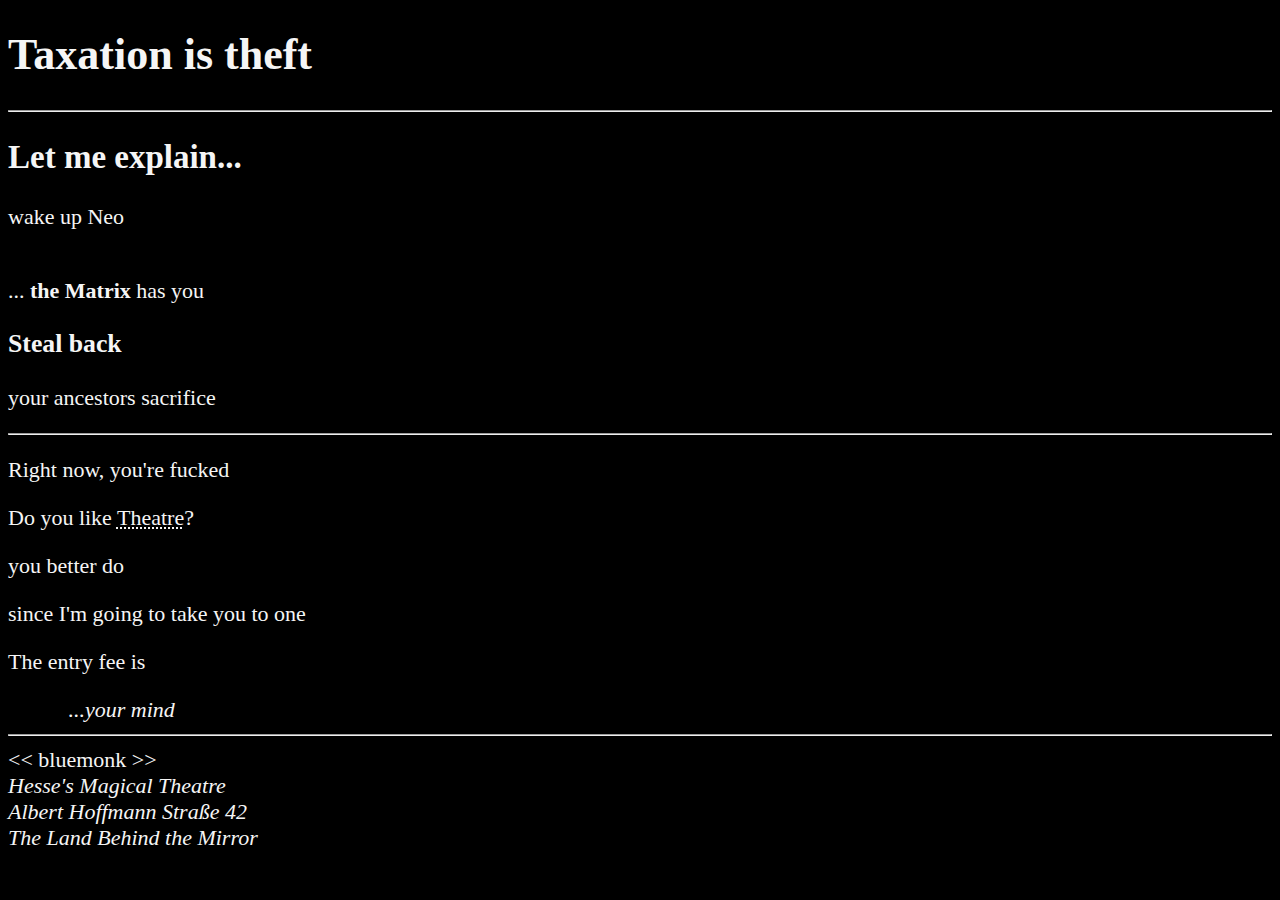
==== index.html @ 21e2ee10 "dsk" ====
<!DOCTYPE html>
<html lang="en"> 
<head>
    <meta charset="utf-8">
    <meta name="author" content="bluemonk">
    <meta name="description" content="experimenting">
    <link rel="icon" href="dsk.jpg" type="image/x-icon">
    <link rel="stylesheet" href="main.css" type="text/css">
    <title>Greetings</title>
</head>
<body>
    <h1>Taxation is theft</h1>

    <hr>

    <h2>Let me explain...</h2>
    <p>wake up Neo </p>
    <br>... 
    <strong> the Matrix</strong> has you

    <h3>Steal back</h3>
    <p>your ancestors sacrifice</p>
<hr>
    
    <p>Right now, you're fucked</p>
    <p>Do you like <abbr title="Hesse's Magical Theatre" > Theatre</abbr>?</p>
    <p>you better do</p>
    <b></b>since I'm going to take you to one
    <b></b>
    <b></b>
    <p>The entry fee is</p>
    <b></b> <em>&nbsp;&nbsp;&nbsp;&nbsp;&nbsp;&nbsp;&nbsp;&nbsp;&nbsp;&nbsp;&nbsp;...your mind</em>
<!--whats the next step?-->
   
    <hr>

    &lt;&lt; bluemonk &gt;&gt;
    <address>
    Hesse's Magical Theatre <br>
    Albert Hoffmann Straße 42 <br>
    The Land Behind the Mirror <br>
    </address>
</body>
</html>
---- main.css ----
html{
    font-size: 22px;
}
body {
   
    background-color: black;
    color: whitesmoke;
}
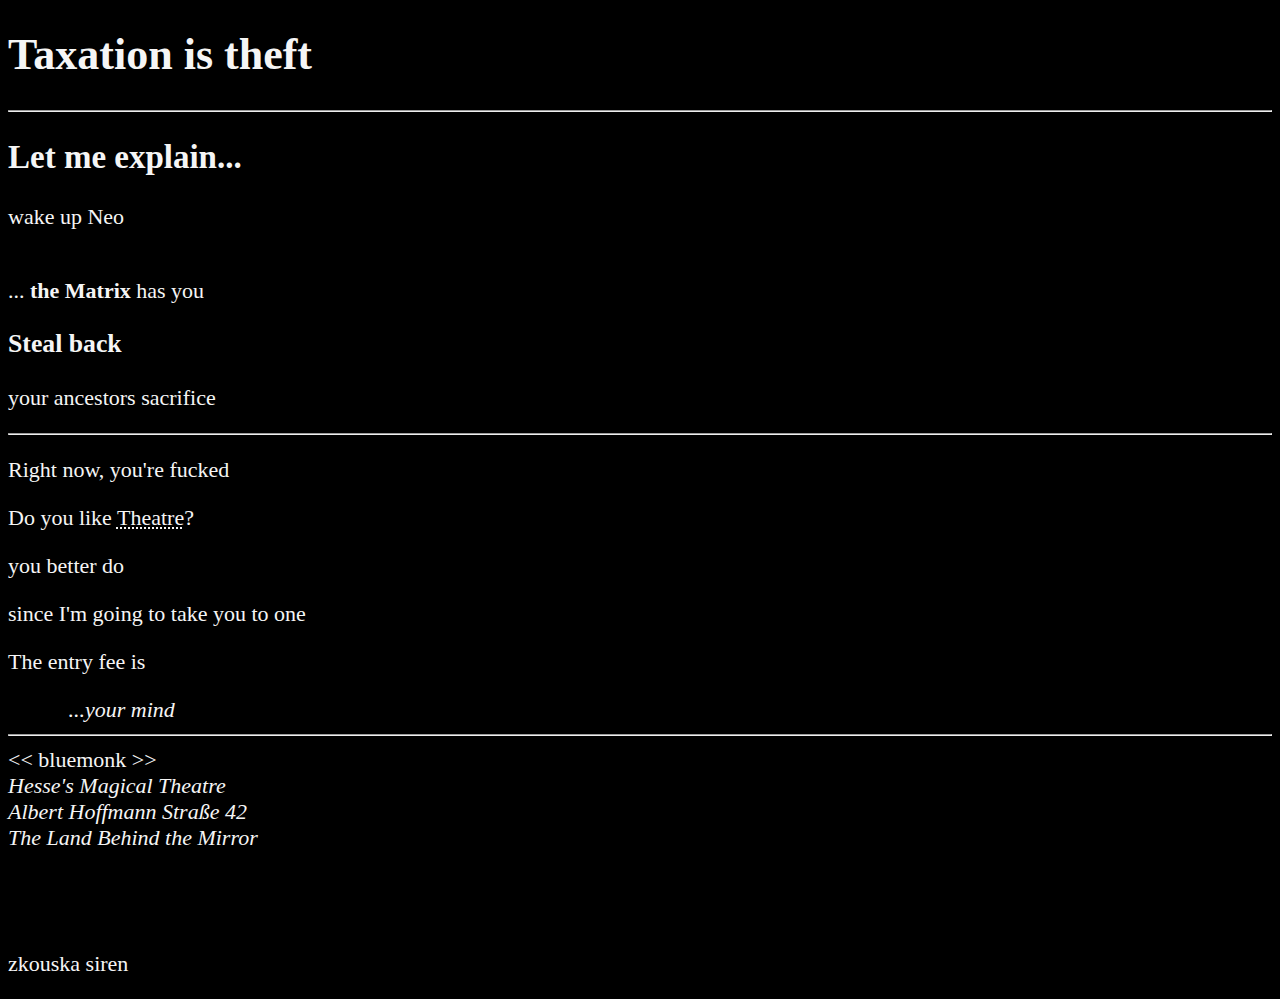
==== commit 24e664db: "Create CNAME" ====
--- a/index.html
+++ b/index.html
@@ -39,6 +39,14 @@
     Hesse's Magical Theatre <br>
     Albert Hoffmann Straße 42 <br>
     The Land Behind the Mirror <br>
+
     </address>
+
+
+
+<br>
+<br>
+<br>
+<p>zkouska siren</p>
 </body>
 </html>
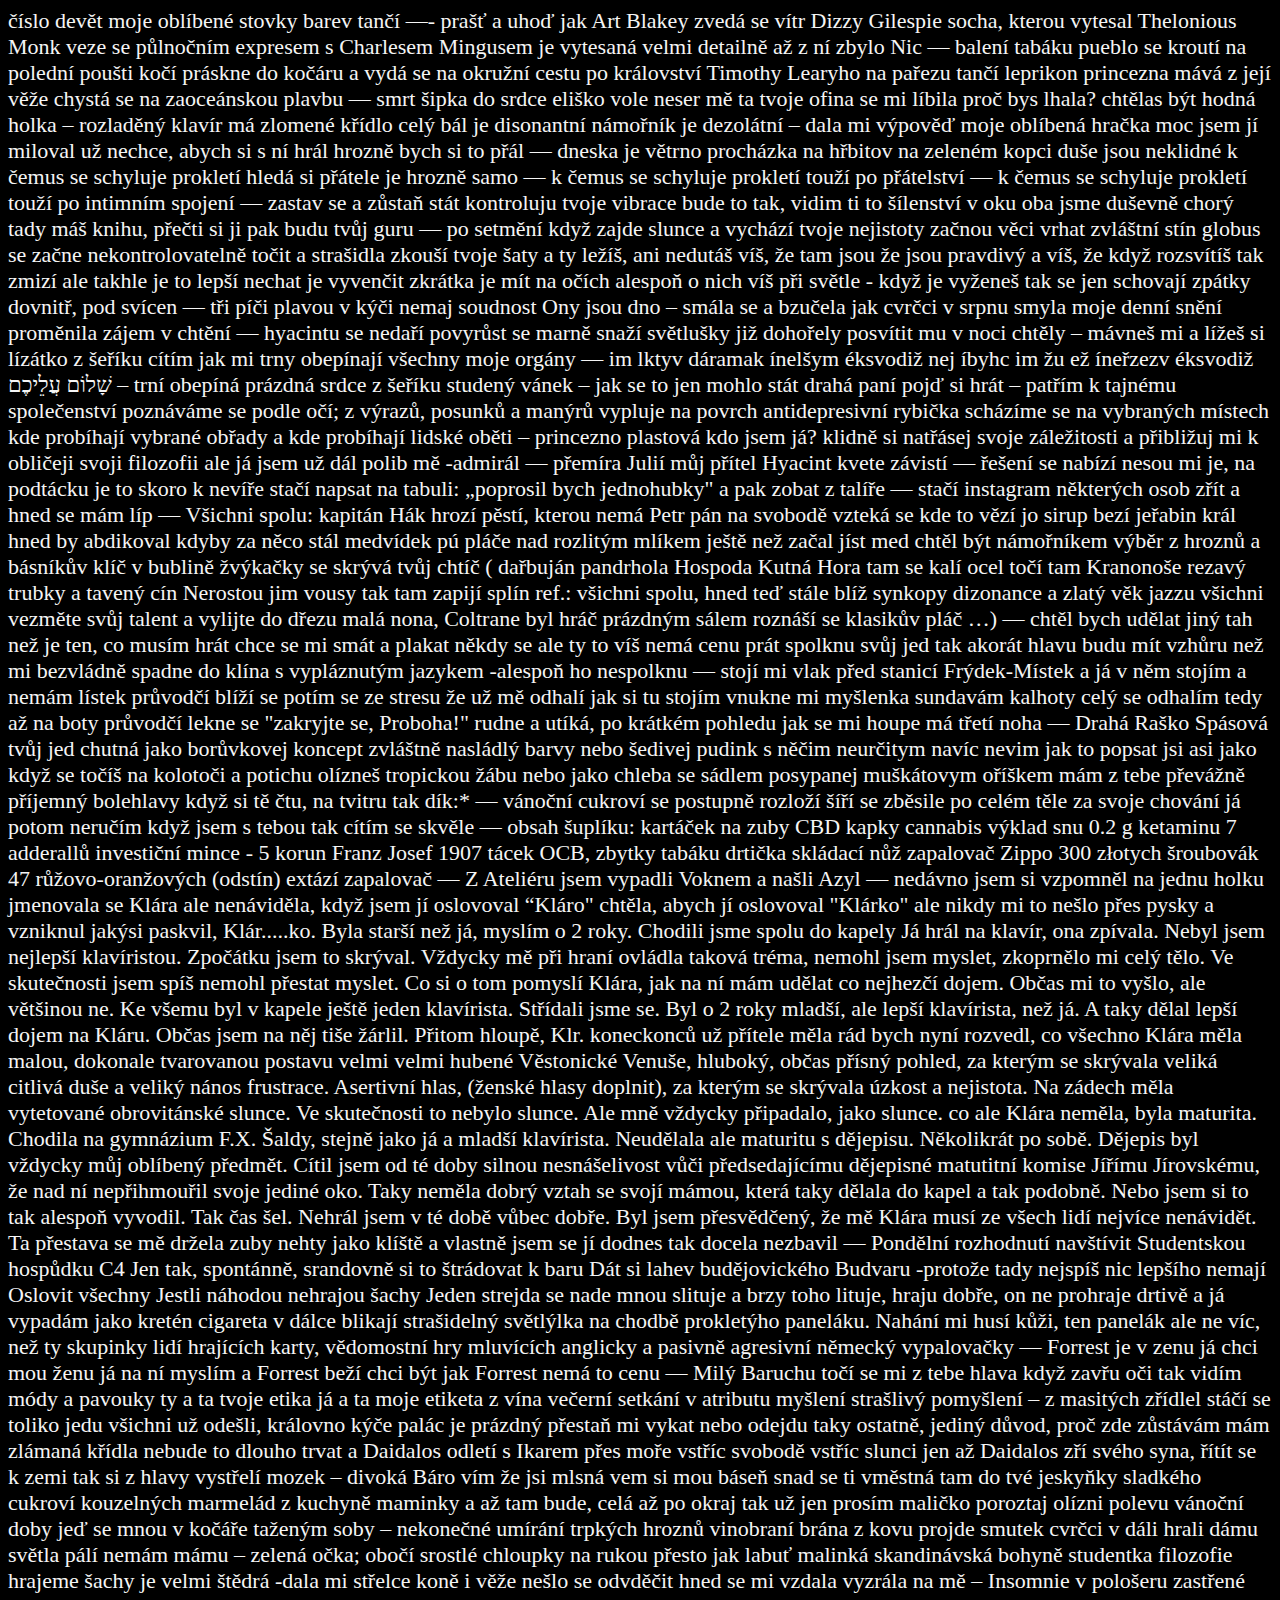
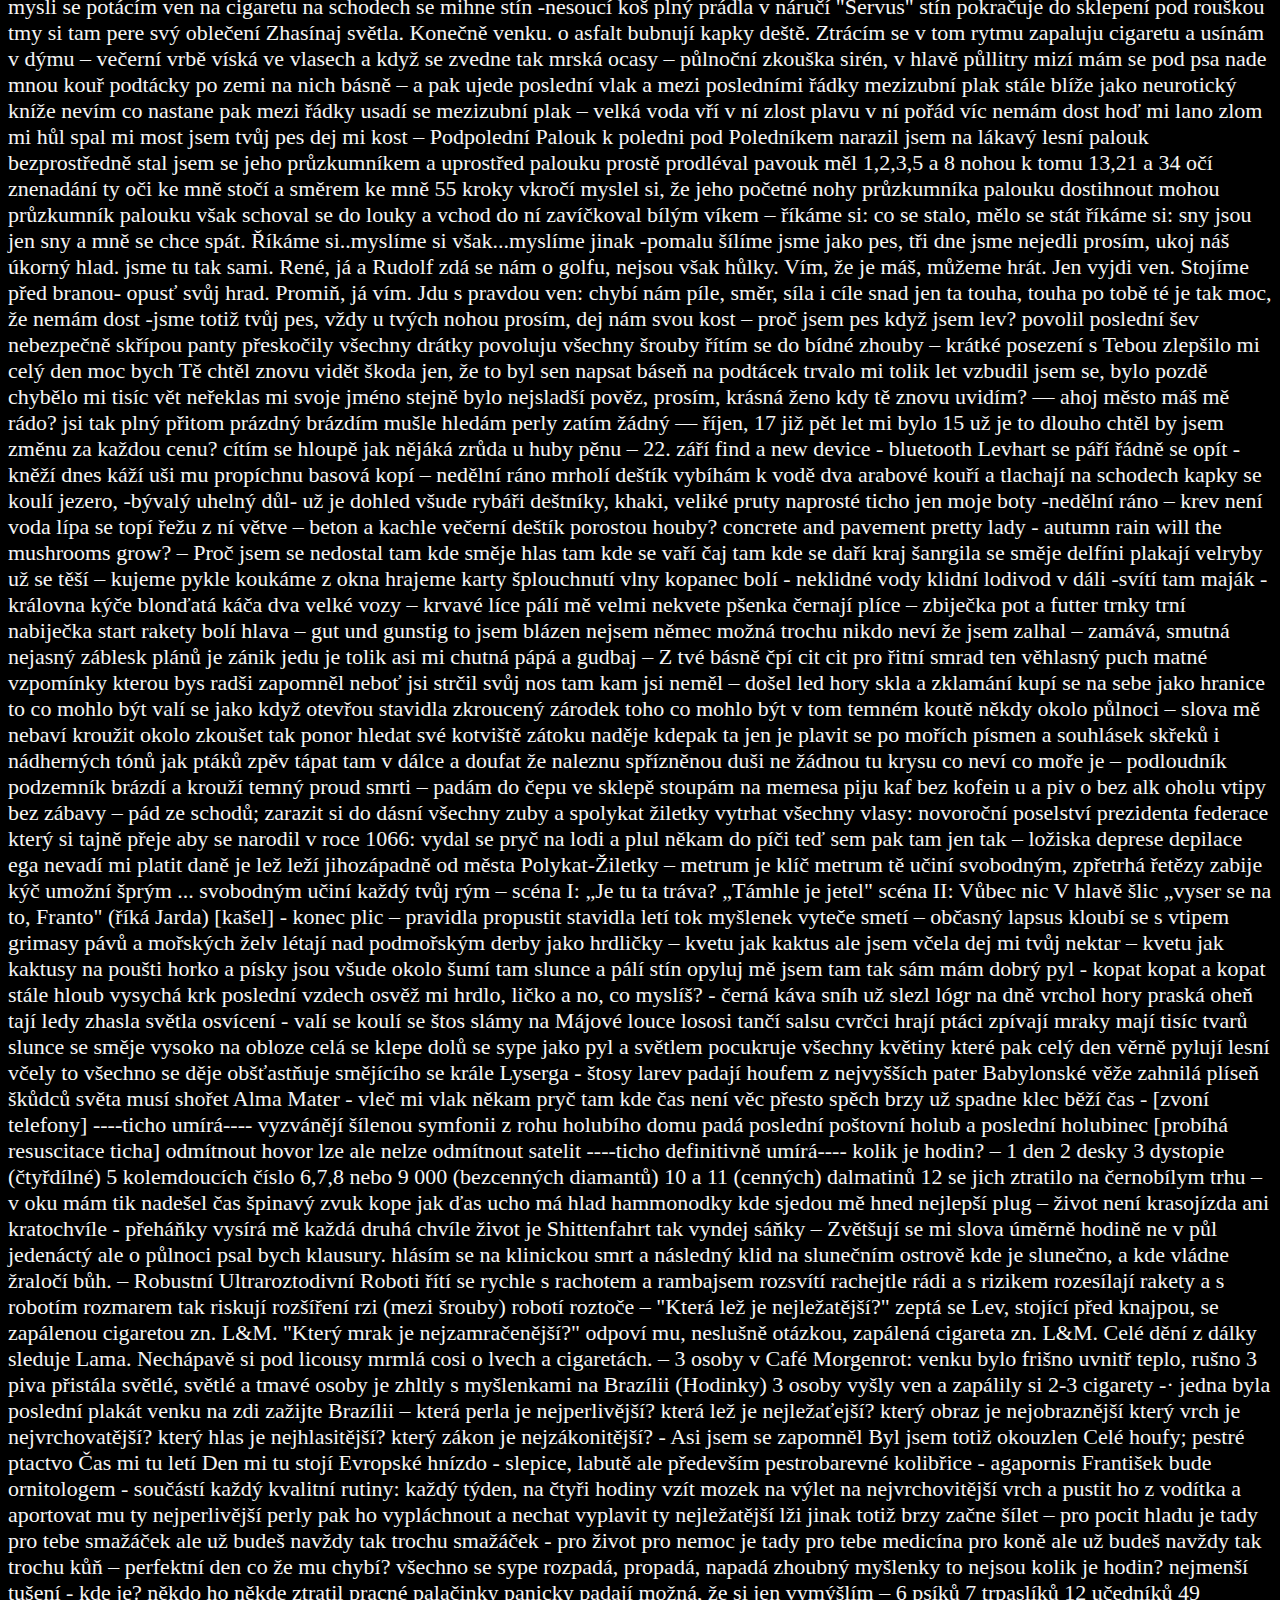
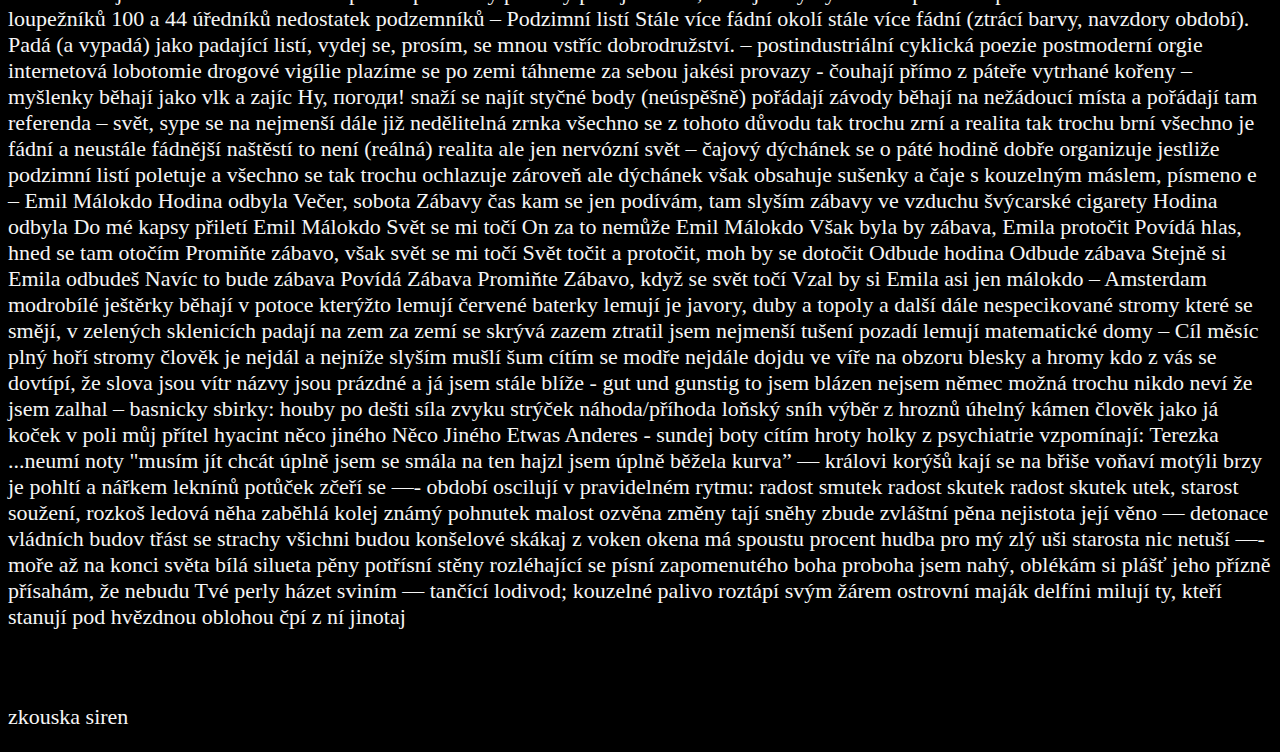
==== commit a4d64c9e: "Update index.html" ====
--- a/index.html
+++ b/index.html
@@ -8,39 +8,1545 @@
     <link rel="stylesheet" href="main.css" type="text/css">
     <title>Greetings</title>
 </head>
-<body>
-    <h1>Taxation is theft</h1>
-
-    <hr>
-
-    <h2>Let me explain...</h2>
-    <p>wake up Neo </p>
-    <br>... 
-    <strong> the Matrix</strong> has you
-
-    <h3>Steal back</h3>
-    <p>your ancestors sacrifice</p>
-<hr>
-    
-    <p>Right now, you're fucked</p>
-    <p>Do you like <abbr title="Hesse's Magical Theatre" > Theatre</abbr>?</p>
-    <p>you better do</p>
-    <b></b>since I'm going to take you to one
-    <b></b>
-    <b></b>
-    <p>The entry fee is</p>
-    <b></b> <em>&nbsp;&nbsp;&nbsp;&nbsp;&nbsp;&nbsp;&nbsp;&nbsp;&nbsp;&nbsp;&nbsp;...your mind</em>
-<!--whats the next step?-->
-   
-    <hr>
-
-    &lt;&lt; bluemonk &gt;&gt;
-    <address>
-    Hesse's Magical Theatre <br>
-    Albert Hoffmann Straße 42 <br>
-    The Land Behind the Mirror <br>
-
-    </address>
+číslo devět
+moje oblíbené
+stovky barev
+tančí
+
+—-
+
+prašť a uhoď jak
+Art Blakey
+zvedá se vítr
+Dizzy Gilespie
+
+socha, kterou vytesal
+Thelonious Monk
+
+veze se půlnočním expresem
+s Charlesem Mingusem
+
+je vytesaná
+velmi detailně
+až z ní zbylo
+Nic
+
+—
+
+balení tabáku pueblo se kroutí na polední poušti
+kočí práskne do kočáru 
+a vydá se na okružní cestu
+po království Timothy Learyho
+na pařezu tančí leprikon
+princezna mává z její věže
+chystá se na
+zaoceánskou plavbu
+
+—
+
+smrt
+šipka
+do srdce
+eliško vole
+neser mě
+ta tvoje ofina
+se mi líbila
+proč bys lhala?
+chtělas 
+být hodná holka
+
+–
+
+rozladěný
+klavír
+má zlomené
+křídlo
+
+celý bál je
+disonantní
+námořník je
+dezolátní
+
+–
+
+dala mi výpověď
+moje oblíbená hračka
+moc jsem jí miloval
+už nechce, abych si s ní hrál
+hrozně bych si to přál
+
+—
+
+dneska je větrno
+procházka na hřbitov
+na zeleném kopci
+duše jsou neklidné
+k čemus se schyluje
+prokletí hledá si přátele
+je hrozně samo
+
+—
+
+k čemus  se schyluje
+prokletí touží 
+po přátelství
+—
+k čemus se schyluje
+prokletí touží po
+intimním spojení
+
+—
+
+zastav se a zůstaň stát kontroluju
+tvoje vibrace
+
+bude to tak, vidim ti to
+šílenství v oku
+
+oba jsme 
+duševně chorý
+
+tady máš knihu, přečti si ji
+pak budu 
+tvůj guru
+
+—
+
+po setmění
+když zajde slunce
+a vychází 
+tvoje nejistoty
+
+začnou věci vrhat zvláštní stín
+
+globus se začne
+nekontrolovatelně točit
+a strašidla zkouší
+tvoje šaty
+
+a ty ležíš, ani nedutáš
+
+víš, že tam jsou
+že jsou pravdivý
+a víš, že když rozsvítíš
+tak zmizí
+
+ale takhle je to lepší
+
+nechat je
+vyvenčit
+zkrátka je mít 
+na očích
+
+alespoň o nich víš
+
+při světle - když je
+vyženeš
+tak se jen 
+schovají
+
+zpátky dovnitř, pod svícen
+
+—
+
+tři píči
+plavou v kýči
+nemaj soudnost
+Ony jsou dno
+
+–
+
+smála se 
+a bzučela jak
+cvrčci v srpnu
+
+smyla 
+moje 
+denní snění
+
+proměnila
+zájem
+v chtění
+
+—
+hyacintu
+se nedaří
+
+povyrůst se 
+marně snaží
+
+světlušky již
+dohořely
+
+posvítit mu
+v noci chtěly
+
+–
+
+
+mávneš mi a 
+lížeš si 
+lízátko z šeříku
+
+cítím jak mi
+trny obepínají
+všechny moje orgány
+
+—
+
+im lktyv dáramak 
+                                                       ínelšym éksvodiž
+                                                      nej íbyhc im žu ež
+                                                      íneřzezv éksvodiž
+שָׁלוֹם עֲלֵיכֶם
+
+–
+trní obepíná
+prázdná srdce z šeříku
+studený vánek
+
+–
+
+jak se to jen mohlo stát
+drahá paní pojď si hrát
+
+–
+patřím k tajnému společenství
+poznáváme se podle očí;
+z výrazů, posunků a manýrů
+vypluje na povrch 
+antidepresivní 
+rybička
+
+scházíme se na vybraných 
+místech
+kde probíhají vybrané
+obřady
+a kde probíhají lidské
+oběti
+
+–
+
+princezno plastová
+kdo jsem já?
+
+klidně si
+natřásej
+
+svoje záležitosti
+a přibližuj mi
+
+k obličeji
+svoji filozofii
+
+ale já
+jsem už dál
+
+polib mě
+-admirál
+
+—
+
+přemíra Julií
+můj přítel Hyacint 
+kvete závistí
+
+—
+
+řešení se nabízí
+nesou mi je, na podtácku
+je to skoro k nevíře
+stačí napsat na tabuli:
+„poprosil bych jednohubky"
+a pak zobat z talíře
+
+—
+
+stačí
+instagram 
+některých 
+osob zřít
+a hned se
+mám líp
+
+—
+
+Všichni spolu:
+
+kapitán Hák hrozí
+pěstí, kterou nemá
+
+Petr pán na svobodě
+vzteká se kde to vězí
+
+jo sirup bezí
+jeřabin král
+hned by abdikoval kdyby za něco stál
+
+
+medvídek pú pláče
+nad rozlitým mlíkem
+
+ještě než začal jíst med
+chtěl být námořníkem
+
+výběr z hroznů
+a básníkův klíč
+
+v bublině žvýkačky se skrývá tvůj chtíč
+
+
+
+(
+
+dařbuján pandrhola
+Hospoda Kutná Hora
+
+tam se kalí ocel
+točí tam Kranonoše
+
+rezavý trubky  a tavený cín
+Nerostou jim vousy tak tam zapijí splín
+
+ref.:
+všichni spolu, hned teď 
+stále blíž
+
+synkopy dizonance
+a zlatý věk jazzu
+všichni vezměte svůj talent
+a vylijte do dřezu
+
+malá nona, Coltrane byl hráč
+prázdným sálem roznáší se klasikův pláč
+
+
+
+…)
+
+—
+
+chtěl bych
+udělat jiný tah
+než je ten, co musím hrát
+
+chce se mi smát a plakat
+někdy se ale
+                    ty to víš
+nemá cenu prát
+
+spolknu svůj jed
+tak akorát
+hlavu
+           budu mít vzhůru
+než mi
+bezvládně spadne do klína
+s vypláznutým jazykem
+-alespoň ho nespolknu
+
+—
+
+stojí mi vlak
+před stanicí Frýdek-Místek
+a já v něm stojím
+a nemám lístek
+
+průvodčí blíží se
+potím se ze stresu
+že už mě odhalí
+jak si tu stojím
+
+vnukne mi myšlenka
+sundavám kalhoty
+celý se odhalím
+tedy až na boty
+
+průvodčí lekne se
+"zakryjte se, Proboha!"
+rudne a utíká, po krátkém pohledu
+jak se mi houpe má třetí noha
+
+—
+
+Drahá Raško Spásová
+tvůj jed chutná jako
+borůvkovej koncept
+                    zvláštně nasládlý barvy
+nebo šedivej pudink
+                    s něčim neurčitym navíc
+nevim jak to popsat
+jsi asi jako když se točíš na kolotoči
+a potichu olízneš tropickou žábu
+
+nebo jako chleba se sádlem
+posypanej muškátovym oříškem
+
+mám z tebe převážně příjemný bolehlavy
+když si tě čtu, na tvitru
+tak dík:*
+
+—
+
+vánoční cukroví
+se postupně rozloží
+šíří se zběsile
+po celém těle
+
+za svoje chování
+já potom neručím
+
+když jsem s tebou tak
+cítím se skvěle
+
+—
+
+obsah šuplíku:
+kartáček na zuby
+CBD kapky cannabis
+výklad snu
+0.2 g ketaminu
+7 adderallů
+investiční mince - 5 korun Franz Josef 1907
+tácek OCB, zbytky tabáku
+drtička
+skládací nůž
+zapalovač Zippo
+300 złotych
+šroubovák
+47 růžovo-oranžových (odstín) extází
+zapalovač
+
+—
+
+Z Ateliéru
+jsem vypadli Voknem
+a našli Azyl
+
+—
+
+nedávno jsem si vzpomněl na jednu holku
+jmenovala se Klára
+
+ale nenáviděla, když jsem jí oslovoval “Kláro"
+chtěla, abych jí oslovoval "Klárko"
+ale nikdy mi to nešlo přes pysky a vzniknul jakýsi paskvil, Klár.....ko.
+
+Byla starší než já, myslím o 2 roky. 
+Chodili jsme spolu do kapely
+Já hrál na klavír, ona zpívala. 
+Nebyl jsem nejlepší klavíristou.
+Zpočátku jsem to skrýval. 
+Vždycky mě při hraní ovládla taková tréma, nemohl jsem myslet, zkoprnělo mi celý tělo.
+
+Ve skutečnosti jsem spíš nemohl přestat myslet.
+Co si o tom pomyslí Klára, jak na ní mám udělat co nejhezčí dojem. 
+Občas mi to vyšlo, ale většinou ne.
+
+Ke všemu byl v kapele ještě jeden klavírista. Střídali jsme se. 
+Byl o 2 roky mladší, ale lepší klavírista, než já. 
+
+A taky dělal lepší dojem na Kláru.
+Občas jsem na něj tiše žárlil.
+Přitom hloupě, Klr. koneckonců už přítele měla
+
+rád bych nyní rozvedl, co všechno Klára měla
+malou, dokonale tvarovanou postavu velmi velmi hubené Věstonické Venuše,
+hluboký, občas přísný pohled, za kterým se skrývala veliká citlivá duše 
+a veliký nános frustrace. 
+Asertivní hlas, (ženské hlasy doplnit), za kterým se skrývala úzkost a nejistota. 
+Na zádech měla vytetované obrovitánské slunce. Ve skutečnosti to nebylo slunce. Ale mně vždycky připadalo, jako slunce.
+
+co ale Klára neměla, byla maturita. Chodila na gymnázium F.X. Šaldy, stejně jako já a mladší klavírista.
+Neudělala ale maturitu s dějepisu. Několikrát po sobě. Dějepis byl vždycky můj oblíbený předmět. Cítil jsem od té doby silnou nesnášelivost vůči předsedajícímu dějepisné matutitní komise Jířímu Jírovskému, že nad ní nepřihmouřil svoje jediné oko.
+Taky neměla dobrý vztah se svojí mámou, která taky dělala do kapel a tak podobně. Nebo jsem si to tak alespoň vyvodil. 
+
+Tak čas šel. Nehrál jsem v té době vůbec dobře.
+Byl jsem přesvědčený, že mě Klára musí ze všech lidí nejvíce nenávidět.
+Ta přestava se mě držela zuby nehty jako klíště a vlastně jsem se jí dodnes tak docela nezbavil
+
+—
+
+Pondělní rozhodnutí navštívit
+Studentskou hospůdku C4
+
+Jen tak, spontánně, srandovně
+si to štrádovat k baru
+
+Dát si lahev budějovického Budvaru
+-protože tady nejspíš nic lepšího nemají
+
+Oslovit všechny
+Jestli náhodou nehrajou šachy
+
+Jeden strejda se nade mnou slituje
+a brzy toho lituje, hraju dobře, on ne
+
+prohraje drtivě a já vypadám
+jako kretén
+
+cigareta
+v dálce blikají strašidelný světlýlka
+na chodbě prokletýho paneláku.
+
+Nahání mi husí kůži, ten panelák
+ale ne víc, než ty skupinky lidí
+
+hrajících karty, vědomostní hry
+mluvících anglicky
+
+a pasivně agresivní 
+německý vypalovačky
+
+—
+
+Forrest je v zenu
+já chci mou ženu
+já na ní myslím
+a Forrest beží
+chci být jak Forrest
+nemá to cenu
+
+—
+
+Milý Baruchu
+točí se mi
+z tebe hlava
+
+když zavřu oči
+tak vidím módy
+a pavouky
+
+ty a ta
+tvoje etika
+
+já a ta
+moje etiketa
+z vína
+
+večerní setkání
+v atributu myšlení
+
+strašlivý pomyšlení
+
+–
+
+z masitých zřídlel
+stáčí se toliko jedu
+všichni už odešli, královno kýče
+palác je prázdný
+
+přestaň mi vykat
+nebo odejdu taky
+ostatně, jediný důvod, proč zde zůstávám
+mám zlámaná křídla
+
+nebude to dlouho trvat
+a Daidalos odletí s Ikarem
+přes moře
+vstříc svobodě
+vstříc slunci
+jen až Daidalos zří
+svého syna, řítít se k zemi
+tak si z hlavy vystřelí mozek
+
+–
+
+divoká Báro
+vím že jsi mlsná
+vem si mou báseň
+snad se ti vměstná
+
+tam do tvé jeskyňky
+sladkého cukroví
+kouzelných marmelád
+z kuchyně maminky
+
+a až tam bude, celá až po okraj
+tak už jen prosím maličko poroztaj
+olízni polevu vánoční doby
+jeď se mnou v kočáře taženým soby
+
+–
+
+nekonečné umírání
+trpkých hroznů vinobraní
+brána z kovu
+projde smutek
+cvrčci v dáli
+hrali dámu
+světla pálí
+nemám mámu
+
+–
+
+zelená očka; obočí srostlé
+chloupky na rukou
+přesto jak labuť
+
+malinká skandinávská bohyně
+studentka filozofie
+
+hrajeme šachy
+je velmi štědrá
+-dala mi
+
+střelce koně i věže
+
+nešlo se odvděčit
+hned se mi vzdala
+
+vyzrála na mě
+
+–
+Insomnie
+
+v pološeru zastřené mysli
+se potácím ven
+na cigaretu
+
+na schodech se mihne stín
+-nesoucí koš plný prádla v náručí
+"Servus"
+stín pokračuje do sklepení
+pod rouškou tmy si tam
+pere svý oblečení
+
+Zhasínaj světla. Konečně venku.
+o asfalt bubnují kapky deště. 
+Ztrácím se v tom rytmu
+zapaluju cigaretu
+a usínám v dýmu
+
+–
+
+večerní vrbě
+víská ve vlasech
+a když se zvedne
+tak mrská ocasy
+
+–
+
+půlnoční zkouška
+sirén, v hlavě
+půllitry mizí
+mám se pod psa 
+
+nade mnou kouř
+podtácky po zemi 
+na nich básně
+
+–
+
+a pak
+ujede poslední vlak
+ a mezi posledními řádky
+mezizubní plak
+
+stále blíže 
+jako neurotický kníže
+nevím co nastane pak
+
+mezi řádky usadí se
+mezizubní plak
+
+–
+
+velká voda
+vří v ní zlost
+plavu v ní 
+
+pořád víc
+nemám dost
+
+hoď mi lano
+zlom mi hůl
+spal mi most
+
+jsem tvůj pes
+dej mi kost
+
+–
+
+Podpolední Palouk
+
+k poledni pod Poledníkem
+narazil jsem na lákavý lesní palouk
+bezprostředně stal jsem se jeho průzkumníkem
+a uprostřed palouku prostě prodléval pavouk
+měl 1,2,3,5 a 8 nohou
+k tomu 13,21 a 34 očí
+znenadání ty oči ke mně stočí
+a směrem ke mně  55 kroky vkročí
+myslel si, že jeho početné nohy
+průzkumníka palouku dostihnout mohou
+průzkumník palouku však schoval se do louky
+a vchod do ní zavíčkoval bílým víkem
+
+–
+
+říkáme si:
+co se stalo, mělo se stát
+říkáme si:
+sny jsou jen sny a mně se chce spát.
+Říkáme si..myslíme si však...myslíme jinak -pomalu šílíme
+
+jsme jako pes, tři dne jsme nejedli
+prosím, ukoj náš úkorný hlad. 
+jsme tu tak sami. René, já a Rudolf
+zdá se nám o golfu, nejsou však hůlky.
+Vím, že je máš, můžeme hrát. Jen vyjdi ven. 
+Stojíme před branou- opusť svůj hrad.
+
+Promiň, já vím. Jdu s pravdou ven: 
+chybí nám píle, směr, síla i cíle
+snad jen ta touha, touha po tobě
+té je tak moc, že nemám dost
+-jsme totiž tvůj pes, vždy u tvých nohou
+prosím, dej nám svou kost
+
+–
+
+proč jsem pes
+když jsem lev?
+povolil poslední šev
+
+nebezpečně skřípou panty
+přeskočily všechny drátky
+
+povoluju všechny šrouby
+řítím se do bídné zhouby
+
+–
+
+krátké posezení s Tebou
+zlepšilo mi celý den
+moc bych Tě chtěl znovu vidět
+škoda jen, že to byl sen
+
+napsat báseň na podtácek
+trvalo mi tolik let
+vzbudil jsem se, bylo pozdě
+chybělo mi tisíc vět
+
+neřeklas mi svoje jméno
+stejně bylo nejsladší
+pověz, prosím, krásná ženo
+kdy tě znovu uvidím?
+
+—
+
+
+ahoj město
+máš mě rádo?
+jsi tak plný
+přitom prázdný
+
+brázdím mušle
+hledám perly 
+zatím žádný
+
+—
+
+říjen, 17
+již pět let
+mi bylo 15
+
+už je to dlouho
+chtěl by jsem změnu
+za každou cenu?
+
+cítím se hloupě
+jak nějáká zrůda
+u huby pěnu
+
+–
+
+22. září
+find a new device - bluetooth
+Levhart se páří
+
+řádně se opít
+-kněží dnes káží
+
+uši mu propíchnu
+basová kopí
+
+–
+
+nedělní ráno
+mrholí deštík
+vybíhám k vodě
+
+dva arabové
+kouří a tlachají na schodech
+
+kapky se koulí
+jezero, -bývalý uhelný důl-
+už je dohled
+
+všude rybáři
+deštníky, khaki, veliké pruty
+
+naprosté ticho
+jen moje boty
+-nedělní ráno
+
+–
+
+krev není voda
+lípa se topí
+řežu z ní větve
+
+–
+
+beton a kachle
+večerní deštík
+porostou houby?
+
+concrete and pavement
+pretty lady - autumn rain
+will the mushrooms grow?
+
+–
+
+Proč jsem se nedostal
+tam kde směje hlas
+tam kde se vaří čaj
+tam kde se daří kraj
+šanrgila se směje
+delfíni plakají
+velryby už se těší
+
+–
+kujeme pykle
+koukáme z okna
+hrajeme karty
+šplouchnutí vlny
+kopanec bolí
+-
+
+neklidné vody
+klidní lodivod v dáli
+-svítí tam maják
+
+-
+
+královna kýče
+blonďatá káča
+dva velké vozy
+
+–
+
+krvavé líce
+pálí mě velmi
+nekvete pšenka
+černají plíce
+
+–
+
+zbiječka
+pot a futter
+trnky trní
+  nabiječka
+start rakety
+bolí hlava
+
+–
+
+gut und gunstig
+to jsem blázen
+nejsem němec
+možná trochu
+nikdo neví
+že jsem zalhal
+
+–
+
+zamává, smutná
+nejasný záblesk
+plánů je zánik
+jedu je tolik
+asi mi chutná
+pápá a gudbaj
+
+–
+
+Z tvé básně čpí cit
+cit pro řitní smrad
+ten věhlasný puch
+matné vzpomínky
+kterou bys radši
+zapomněl neboť
+jsi strčil svůj nos
+tam kam jsi neměl
+
+–
+
+došel led 
+hory skla
+a zklamání
+kupí se na sebe
+jako hranice
+
+to co mohlo být
+valí se jako když
+otevřou stavidla
+
+zkroucený zárodek
+toho co mohlo být
+v tom temném koutě
+
+někdy
+okolo půlnoci
+
+–
+
+slova mě nebaví
+kroužit okolo
+zkoušet tak ponor
+
+hledat své kotviště
+zátoku naděje
+kdepak ta jen je
+
+plavit se po mořích
+písmen a souhlásek
+skřeků i nádherných
+
+tónů jak ptáků zpěv
+tápat tam v dálce a 
+doufat že naleznu
+
+spřízněnou duši ne
+žádnou tu krysu co
+neví co moře je
+
+–
+
+podloudník podzemník
+brázdí a krouží
+temný proud smrti
+
+–
+
+padám 
+do čepu
+ve sklepě
+stoupám na
+memesa
+piju kaf
+bez kofein
+u a piv
+o bez alk
+oholu
+vtipy bez
+zábavy
+
+–
+
+pád ze schodů; zarazit si
+do dásní všechny zuby a
+spolykat žiletky
+vytrhat všechny vlasy:
+novoroční poselství
+prezidenta federace
+který si
+tajně přeje
+aby se narodil 
+v roce 1066:
+vydal se pryč na lodi a 
+plul někam do píči
+teď sem
+pak tam 
+jen tak
+
+–
+
+ložiska
+deprese
+depilace ega
+nevadí mi
+platit daně je lež
+leží jihozápadně
+od města
+Polykat-Žiletky
+
+–
+
+metrum je klíč
+metrum tě
+učiní svobodným,
+zpřetrhá řetězy
+zabije kýč
+umožní šprým
+
+...
+svobodným učiní
+každý tvůj rým
+
+–
+
+scéna I:
+„Je tu ta tráva?
+„Támhle je jetel"
+
+scéna II: 
+Vůbec nic
+V hlavě šlic
+„vyser se na to, Franto" (říká Jarda)
+
+[kašel] - konec plic
+
+–
+
+pravidla 
+propustit stavidla
+letí
+tok myšlenek
+
+vyteče smetí
+
+–
+
+občasný lapsus
+kloubí se s vtipem
+grimasy pávů
+a mořských želv 
+létají nad
+podmořským derby
+jako hrdličky
+
+–
+
+kvetu jak kaktus
+ale jsem včela
+dej mi tvůj nektar
+
+–
+
+kvetu jak
+kaktusy na poušti
+horko a písky 
+jsou všude okolo
+šumí tam slunce
+a pálí stín
+opyluj mě
+jsem tam tak sám
+mám dobrý pyl
+
+-
+
+kopat kopat a kopat
+stále hloub
+vysychá krk
+poslední vzdech
+osvěž mi hrdlo, ličko
+a no, co myslíš?
+
+-
+
+černá káva
+sníh už slezl
+lógr na dně
+vrchol hory
+praská oheň
+tají ledy
+zhasla světla
+osvícení
+
+-
+
+valí se koulí se
+štos slámy
+na Májové louce
+lososi tančí salsu
+cvrčci hrají 
+ptáci zpívají
+mraky mají
+tisíc tvarů
+slunce se směje
+vysoko na obloze 
+celá se klepe
+dolů se sype
+jako pyl
+a světlem pocukruje
+všechny květiny
+které pak celý den věrně pylují
+lesní včely
+to všechno se děje obšťastňuje
+smějícího se krále Lyserga
+
+-
+
+štosy larev
+padají houfem
+z nejvyšších pater
+Babylonské věže
+zahnilá plíseň
+škůdců světa
+musí shořet
+Alma Mater
+
+-
+
+vleč mi vlak
+někam pryč
+tam kde čas
+není věc
+přesto spěch
+brzy už
+spadne klec
+běží čas
+
+-
+
+[zvoní telefony]
+----ticho umírá----
+vyzvánějí šílenou symfonii
+z rohu holubího domu
+padá poslední 
+poštovní holub
+a poslední holubinec
+
+[probíhá resuscitace ticha]
+odmítnout hovor
+lze ale nelze
+odmítnout satelit
+----ticho definitivně umírá----
+
+kolik je hodin?
+
+–
+
+1 den
+2 desky
+3 dystopie
+(čtyřdílné)
+5 kolemdoucích 
+číslo 6,7,8 nebo 9 000 
+(bezcenných diamantů)
+10 a 11 (cenných) dalmatinů
+12 se jich ztratilo
+na černobílym trhu
+
+–
+
+v oku mám tik
+nadešel čas
+špinavý zvuk
+kope jak ďas
+
+ucho má hlad
+hammonodky kde
+sjedou mě hned
+nejlepší plug
+
+–
+
+život není krasojízda
+ani kratochvíle - přeháňky
+vysírá mě každá druhá chvíle
+život je Shittenfahrt
+tak vyndej sáňky
+
+–
+
+Zvětšují se mi slova
+úměrně hodině
+ne v půl jedenáctý
+ale o půlnoci
+psal bych klausury.
+
+hlásím se na klinickou smrt
+a následný klid
+na slunečním ostrově
+kde je slunečno,
+a kde vládne žraločí bůh.
+
+–
+
+Robustní Ultraroztodivní Roboti
+řítí se rychle
+s rachotem a rambajsem
+
+rozsvítí rachejtle
+rádi a s rizikem
+rozesílají rakety
+
+a s robotím rozmarem
+tak riskují rozšíření rzi (mezi šrouby)
+robotí roztoče
+
+–
+
+"Která lež je nejležatější?"
+zeptá se Lev, stojící před knajpou, 
+se zapálenou cigaretou zn. L&M.
+
+"Který mrak je nejzamračenější?"
+odpoví mu, neslušně otázkou,
+zapálená cigareta zn. L&M.
+
+Celé dění z dálky sleduje Lama.
+Nechápavě si pod licousy mrmlá 
+cosi o lvech a cigaretách.
+
+–
+
+3 osoby v Café Morgenrot:
+venku bylo frišno
+uvnitř teplo, rušno
+3 piva přistála
+světlé, světlé a tmavé
+osoby je zhltly
+s myšlenkami na Brazílii
+(Hodinky)
+3 osoby vyšly ven
+a zapálily si 2-3 cigarety -·
+jedna byla poslední
+plakát venku na zdi
+zažijte Brazílii
+
+–
+
+která perla je nejperlivější?
+která lež je nejležaťejší?
+který obraz je nejobraznější
+který vrch je nejvrchovatější?
+který hlas je nejhlasitější?
+který zákon je nejzákonitější?
+
+-
+Asi jsem se zapomněl
+Byl jsem totiž okouzlen
+Celé houfy; pestré ptactvo
+Čas mi tu letí
+Den mi tu stojí
+Evropské hnízdo - slepice, labutě
+ale především
+pestrobarevné kolibřice - agapornis
+František bude ornitologem
+
+-
+
+součástí každý kvalitní rutiny:
+každý týden, na čtyři hodiny
+vzít mozek na výlet
+na nejvrchovitější vrch a
+pustit ho z vodítka a
+aportovat mu ty
+nejperlivější perly
+pak ho vypláchnout a
+nechat vyplavit ty
+nejležatější lži
+jinak totiž
+brzy začne šílet
+
+–
+
+pro pocit hladu
+je tady
+pro tebe
+smažáček
+ale
+už budeš navždy
+tak trochu smažáček
+
+-
+pro život pro nemoc
+je tady
+pro tebe
+medicína pro koně
+ale
+už budeš navždy
+tak trochu kůň
+
+–
+
+perfektní den
+co že mu chybí?
+všechno se sype
+rozpadá, propadá, napadá
+zhoubný myšlenky to nejsou
+kolik je hodin?
+nejmenší tušení - kde je?
+někdo ho někde ztratil
+pracné palačinky panicky padají
+možná, že si jen vymýšlím
+
+–
+
+6 psíků
+7 trpaslíků
+12 učedníků
+49 loupežníků
+100 a 44 úředníků
+nedostatek podzemníků
+
+–
+
+Podzimní listí
+
+Stále více
+fádní okolí 
+stále více fádní
+(ztrácí barvy, navzdory období).
+
+Padá (a vypadá)
+jako padající listí,
+vydej se, prosím,
+se mnou vstříc dobrodružství.
+
+–
+
+postindustriální cyklická poezie
+postmoderní orgie
+internetová lobotomie
+drogové vigílie
+
+plazíme se po zemi
+táhneme za sebou
+jakési provazy - čouhají přímo z páteře
+vytrhané kořeny
+
+–
+
+myšlenky
+běhají jako
+vlk a zajíc
+Ну, погоди! 
+
+snaží se
+najít styčné body
+(neúspěšně)
+pořádají závody
+
+běhají
+na nežádoucí místa
+a pořádají
+tam referenda
+
+–
+
+svět, sype se
+na nejmenší
+dále
+již nedělitelná
+zrnka
+
+všechno se
+z tohoto důvodu
+tak trochu zrní a
+realita
+tak trochu brní 
+
+všechno je fádní
+a neustále fádnější
+naštěstí
+to není (reálná) realita
+ale jen nervózní svět
+
+–
+
+čajový dýchánek se
+o páté hodině
+dobře organizuje
+jestliže
+podzimní listí poletuje
+a všechno se
+tak trochu ochlazuje
+zároveň ale
+dýchánek však obsahuje
+sušenky a čaje
+s kouzelným máslem, písmeno e
+
+–
+
+Emil Málokdo
+
+Hodina odbyla
+Večer, sobota
+Zábavy čas
+kam se jen podívám, tam slyším zábavy
+ve vzduchu švýcarské cigarety
+Hodina odbyla
+Do mé kapsy přiletí
+Emil Málokdo
+
+Svět se mi točí
+On za to nemůže
+Emil Málokdo
+Však byla by zábava, Emila protočit
+Povídá hlas, hned se tam otočím
+Promiňte zábavo, však svět se mi točí
+Svět točit a protočit, moh by se dotočit
+
+Odbude hodina
+Odbude zábava
+Stejně si Emila odbudeš
+Navíc to bude zábava
+Povídá Zábava
+Promiňte Zábavo, když se svět točí
+Vzal by si Emila asi jen málokdo
+
+–
+
+Amsterdam
+
+modrobílé ještěrky
+běhají v potoce 
+kterýžto lemují
+červené baterky
+
+lemují je javory, duby a topoly
+a další dále nespecikované stromy
+které se smějí, v zelených sklenicích
+
+padají na zem
+za zemí se skrývá zazem
+ztratil jsem nejmenší tušení
+pozadí lemují matematické domy
+
+–
+
+Cíl
+měsíc plný
+hoří stromy
+člověk je nejdál a nejníže
+slyším mušlí šum
+cítím se modře
+nejdále dojdu ve víře
+na obzoru 
+blesky a hromy
+kdo z vás se dovtípí, že
+slova jsou vítr
+názvy jsou prázdné
+a já jsem stále blíže
+
+-
+
+gut und gunstig
+to jsem blázen
+nejsem němec
+možná trochu
+nikdo neví
+že jsem zalhal
+
+–
+
+basnicky sbirky:
+houby po dešti
+síla zvyku
+strýček náhoda/příhoda
+loňský sníh
+výběr z hroznů
+úhelný kámen
+člověk jako já
+koček v poli
+můj přítel hyacint
+něco jiného Něco Jiného Etwas Anderes
+
+-
+
+sundej boty
+cítím hroty
+holky z psychiatrie
+vzpomínají:
+Terezka
+...neumí noty
+
+"musím jít chcát
+úplně jsem se smála
+na ten hajzl
+jsem úplně běžela
+
+kurva”
+
+
+
+—
+
+
+královi korýšů
+kají se na břiše
+voňaví motýli
+
+brzy je pohltí
+a nářkem leknínů
+potůček zčeří se
+
+
+—-
+
+období oscilují v pravidelném rytmu:
+radost smutek
+radost skutek
+radost
+
+skutek utek, 
+starost
+
+soužení, rozkoš
+ledová něha
+zaběhlá kolej
+
+známý pohnutek
+malost
+
+ozvěna změny
+tají sněhy
+zbude zvláštní pěna
+
+nejistota
+její věno
+
+—
+
+detonace vládních budov
+třást se strachy všichni budou
+
+konšelové skákaj z voken
+okena má spoustu procent
+
+hudba pro mý zlý uši
+starosta nic netuší
+
+—-
+moře až na 
+                                                         konci
+                                                         světa
+bílá silueta pěny
+                                                     potřísní
+                                                         stěny
+rozléhající se písní
+                               
+                                zapomenutého boha
+                                                     proboha
+jsem nahý, oblékám si plášť
+                                                            jeho
+                                                            přízně
+                                                            přísahám, že
+nebudu Tvé perly házet sviním
+
+—
+
+tančící lodivod;
+kouzelné palivo
+
+roztápí svým žárem
+ostrovní maják
+
+delfíni milují
+ty, kteří stanují
+
+pod hvězdnou oblohou
+čpí z ní jinotaj
+
+
+
+
+
+
 
 
 
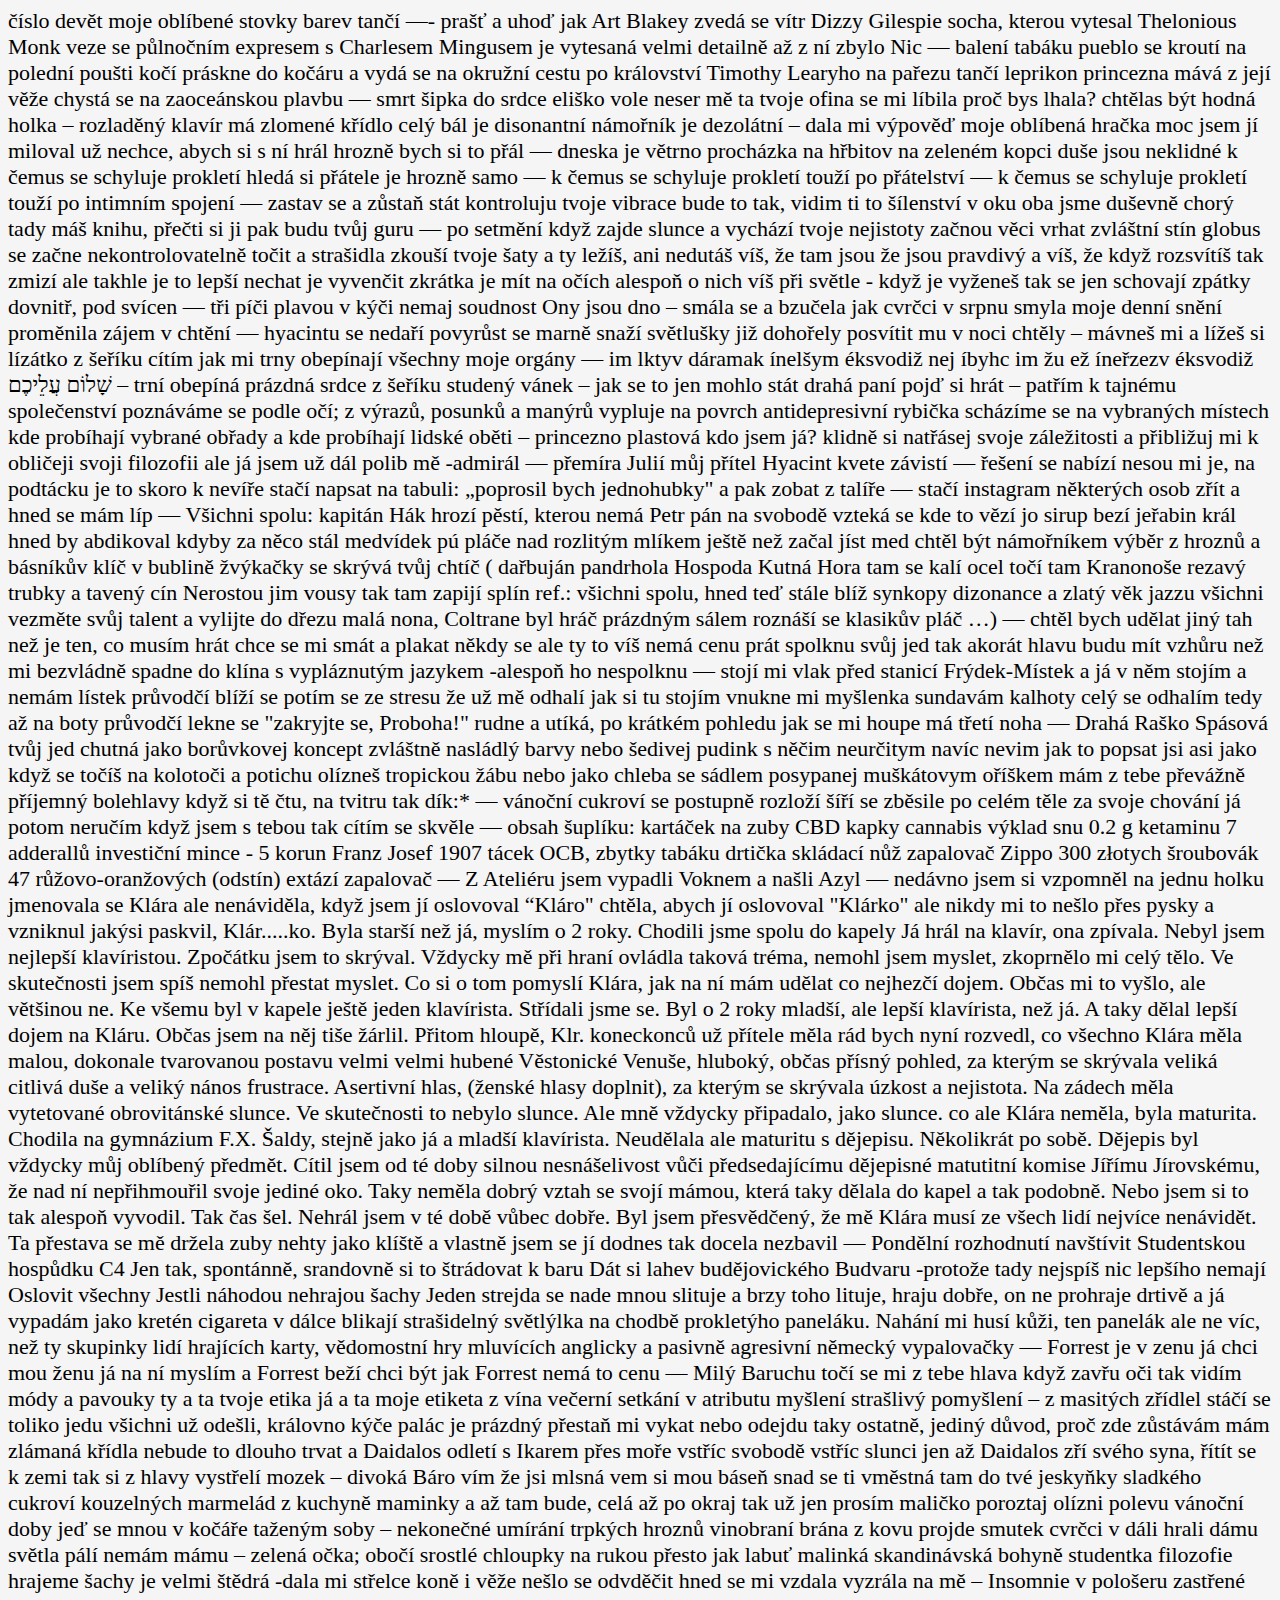
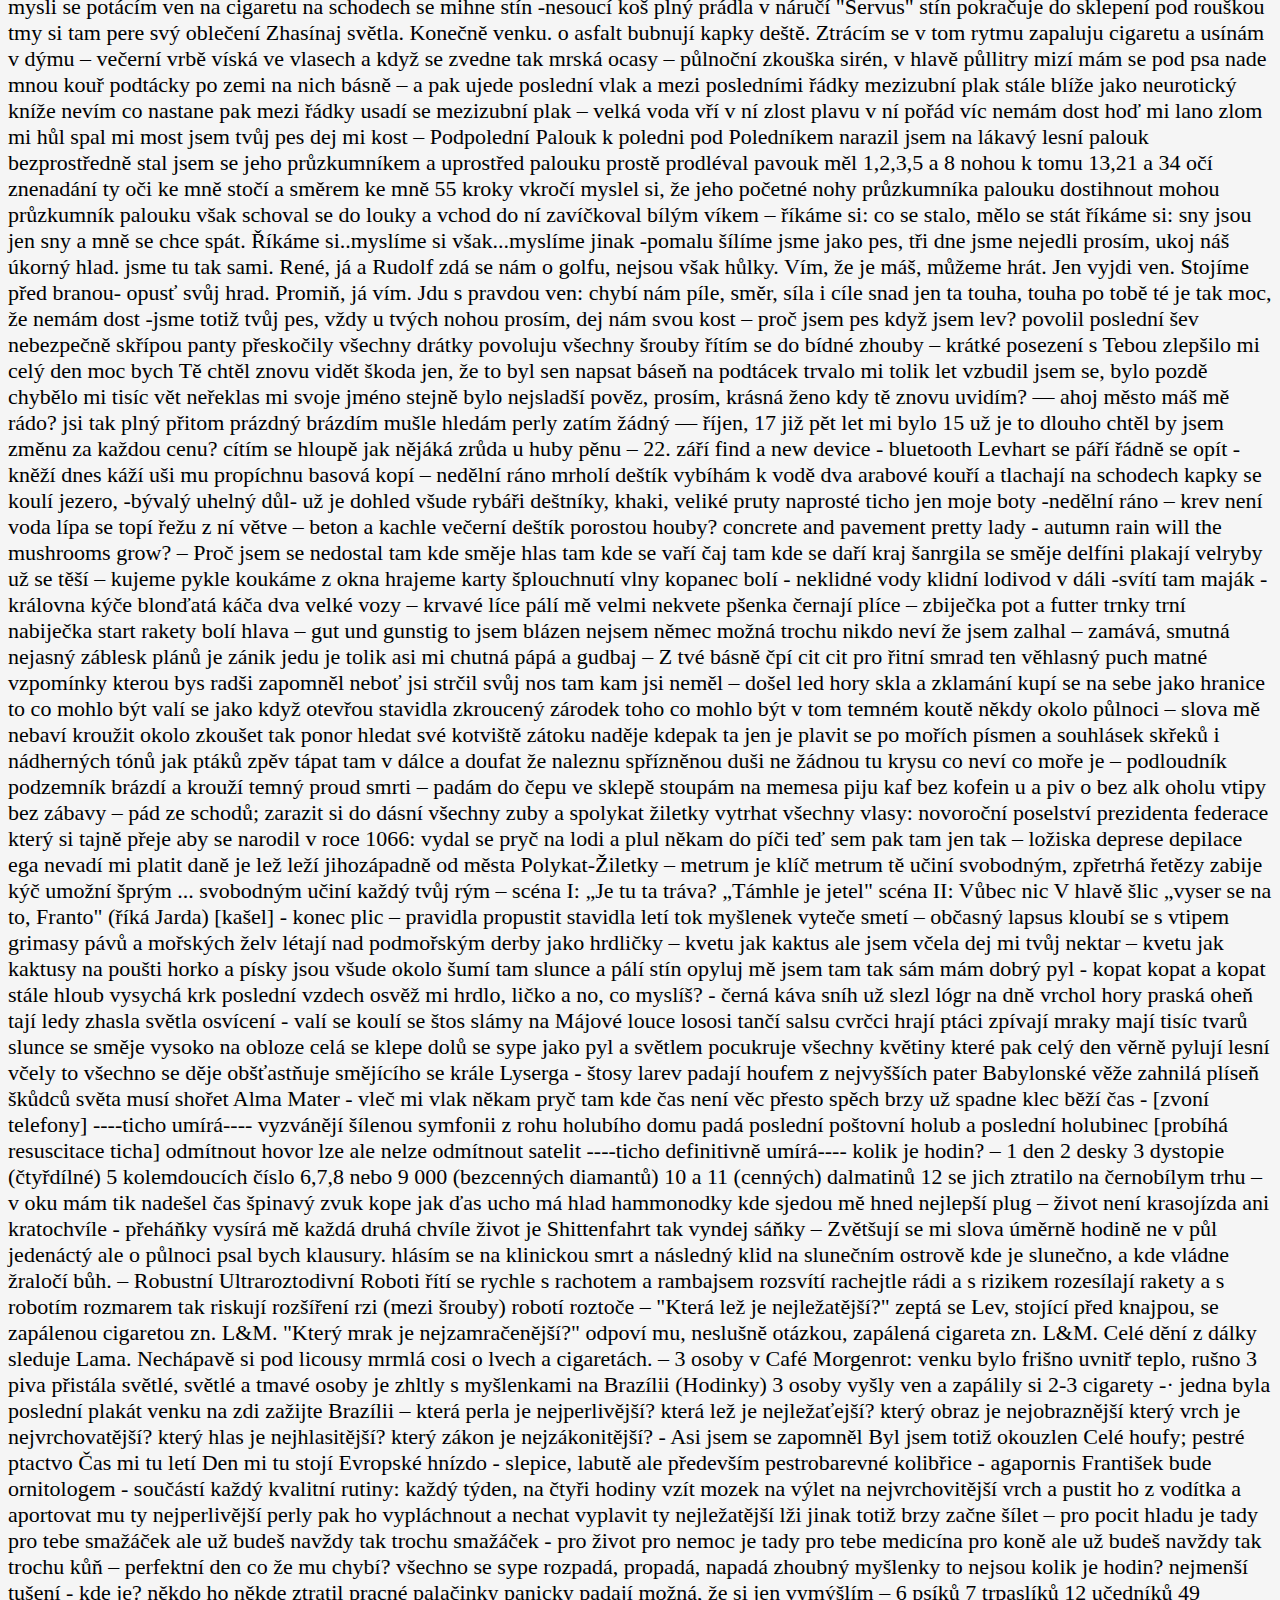
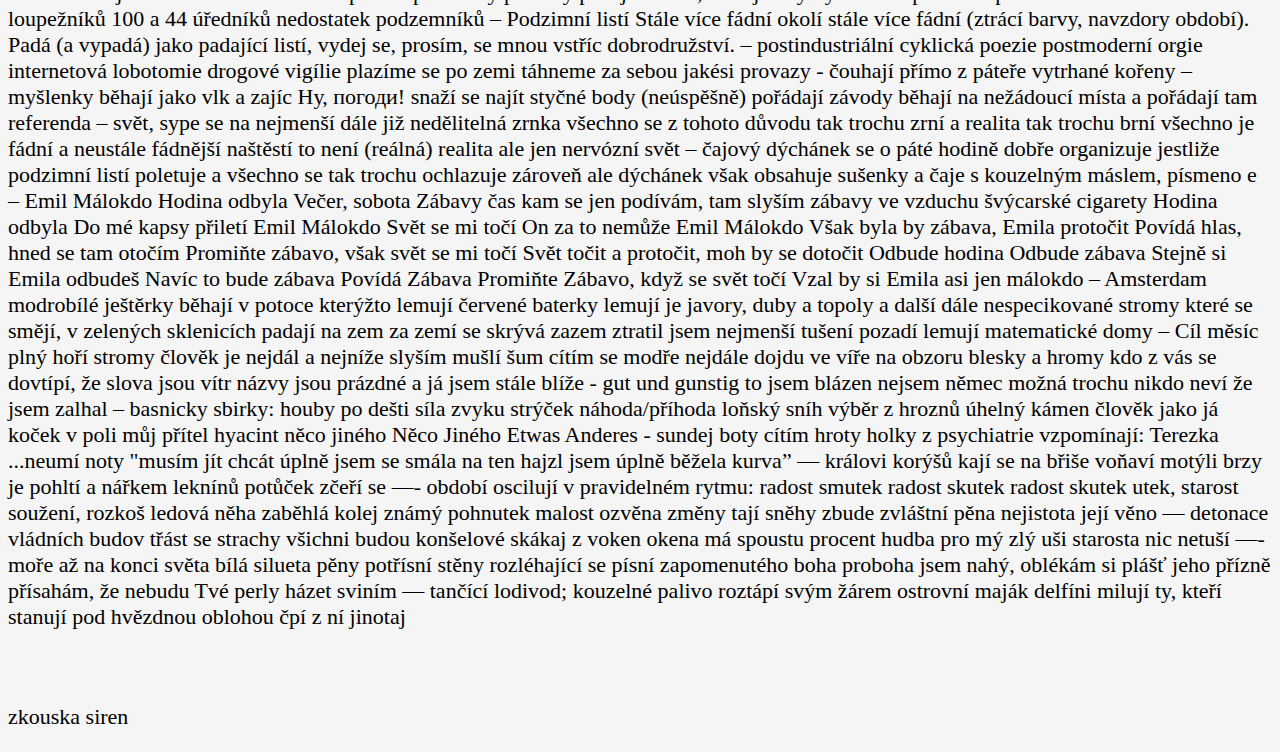
==== commit c1edf53e: "Update index.html" ====
--- a/index.html
+++ b/index.html
@@ -1,12 +1,12 @@
 <!DOCTYPE html>
-<html lang="en"> 
+<html lang="cs"> 
 <head>
     <meta charset="utf-8">
     <meta name="author" content="bluemonk">
-    <meta name="description" content="experimenting">
-    <link rel="icon" href="dsk.jpg" type="image/x-icon">
+    <meta name="description" content="výlevy">
+    <link rel="icon" href="rak.jpg" type="image/x-icon">
     <link rel="stylesheet" href="main.css" type="text/css">
-    <title>Greetings</title>
+    <title>Houby po dešti</title>
 </head>
 číslo devět
 moje oblíbené
--- a/main.css
+++ b/main.css
@@ -3,6 +3,6 @@
 }
 body {
    
-    background-color: black;
-    color: whitesmoke;
-}+    background-color: whitesmoke;
+    color: black;
+}
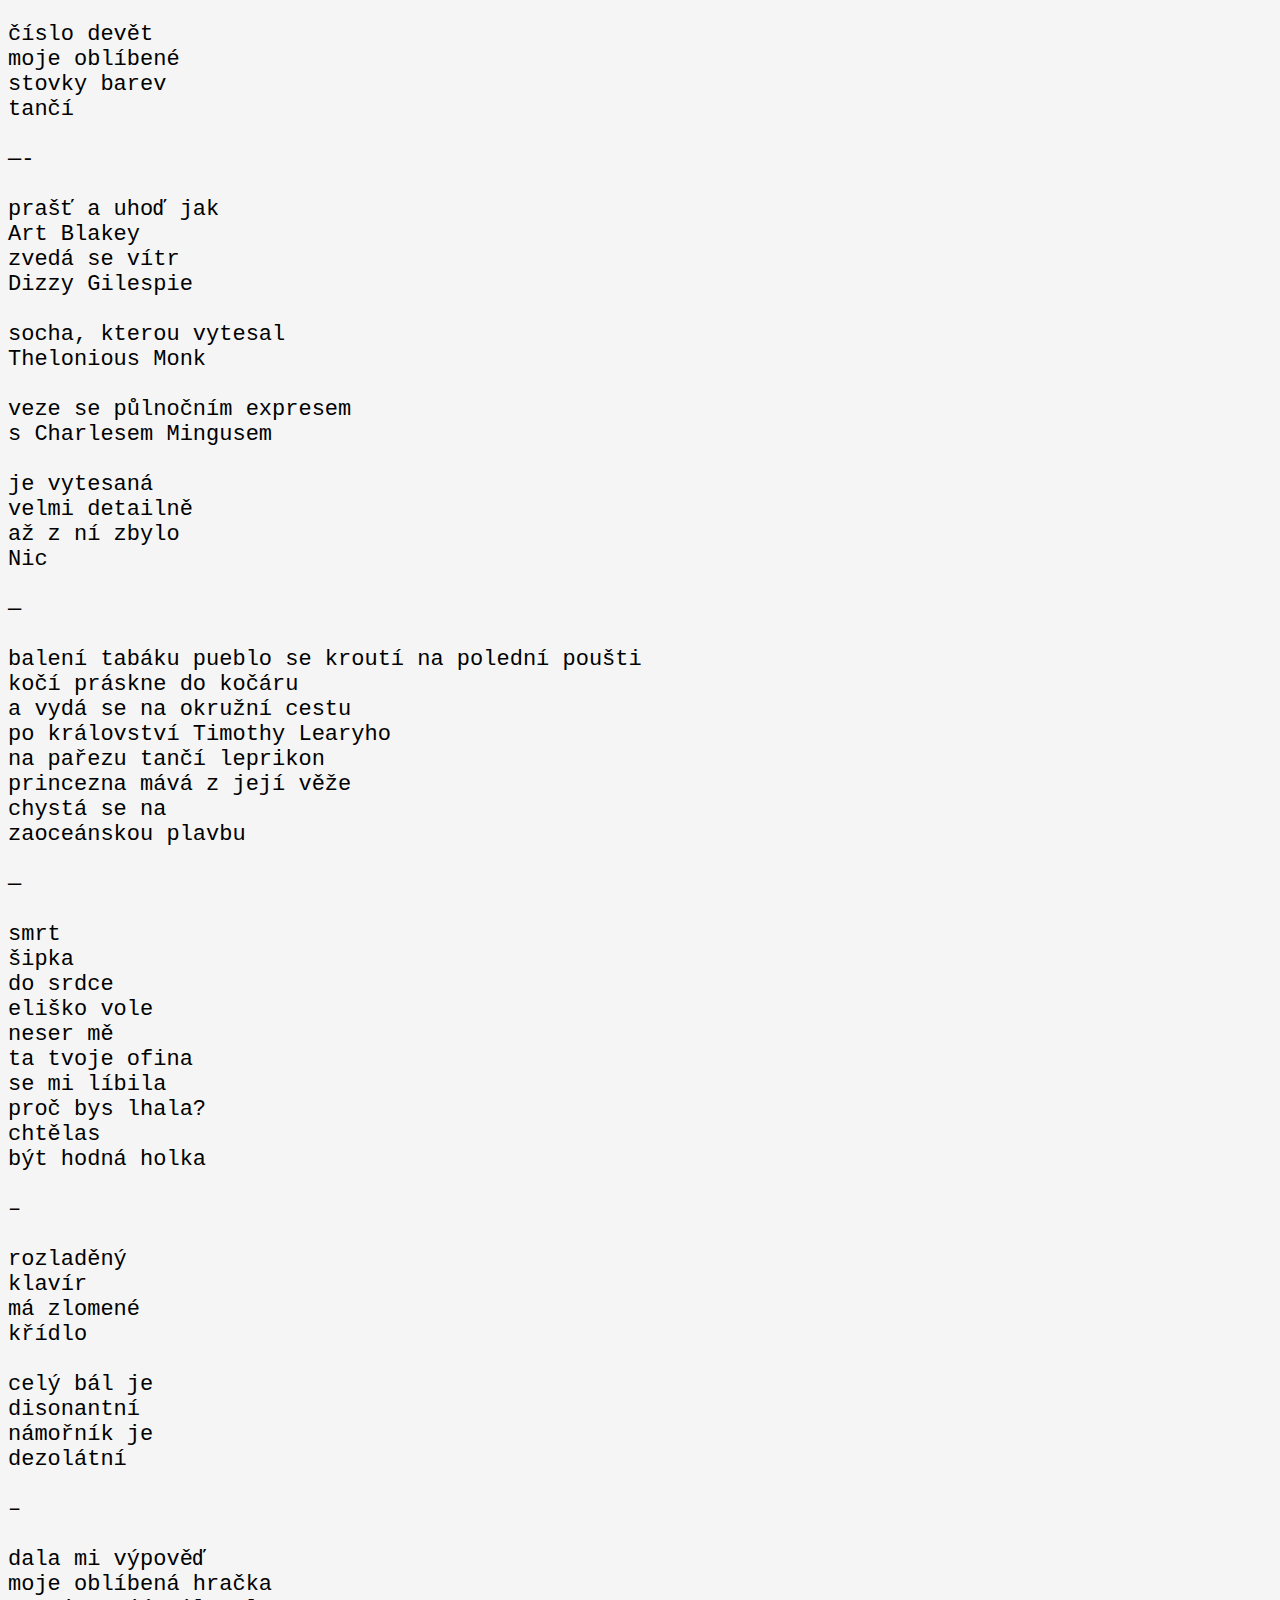
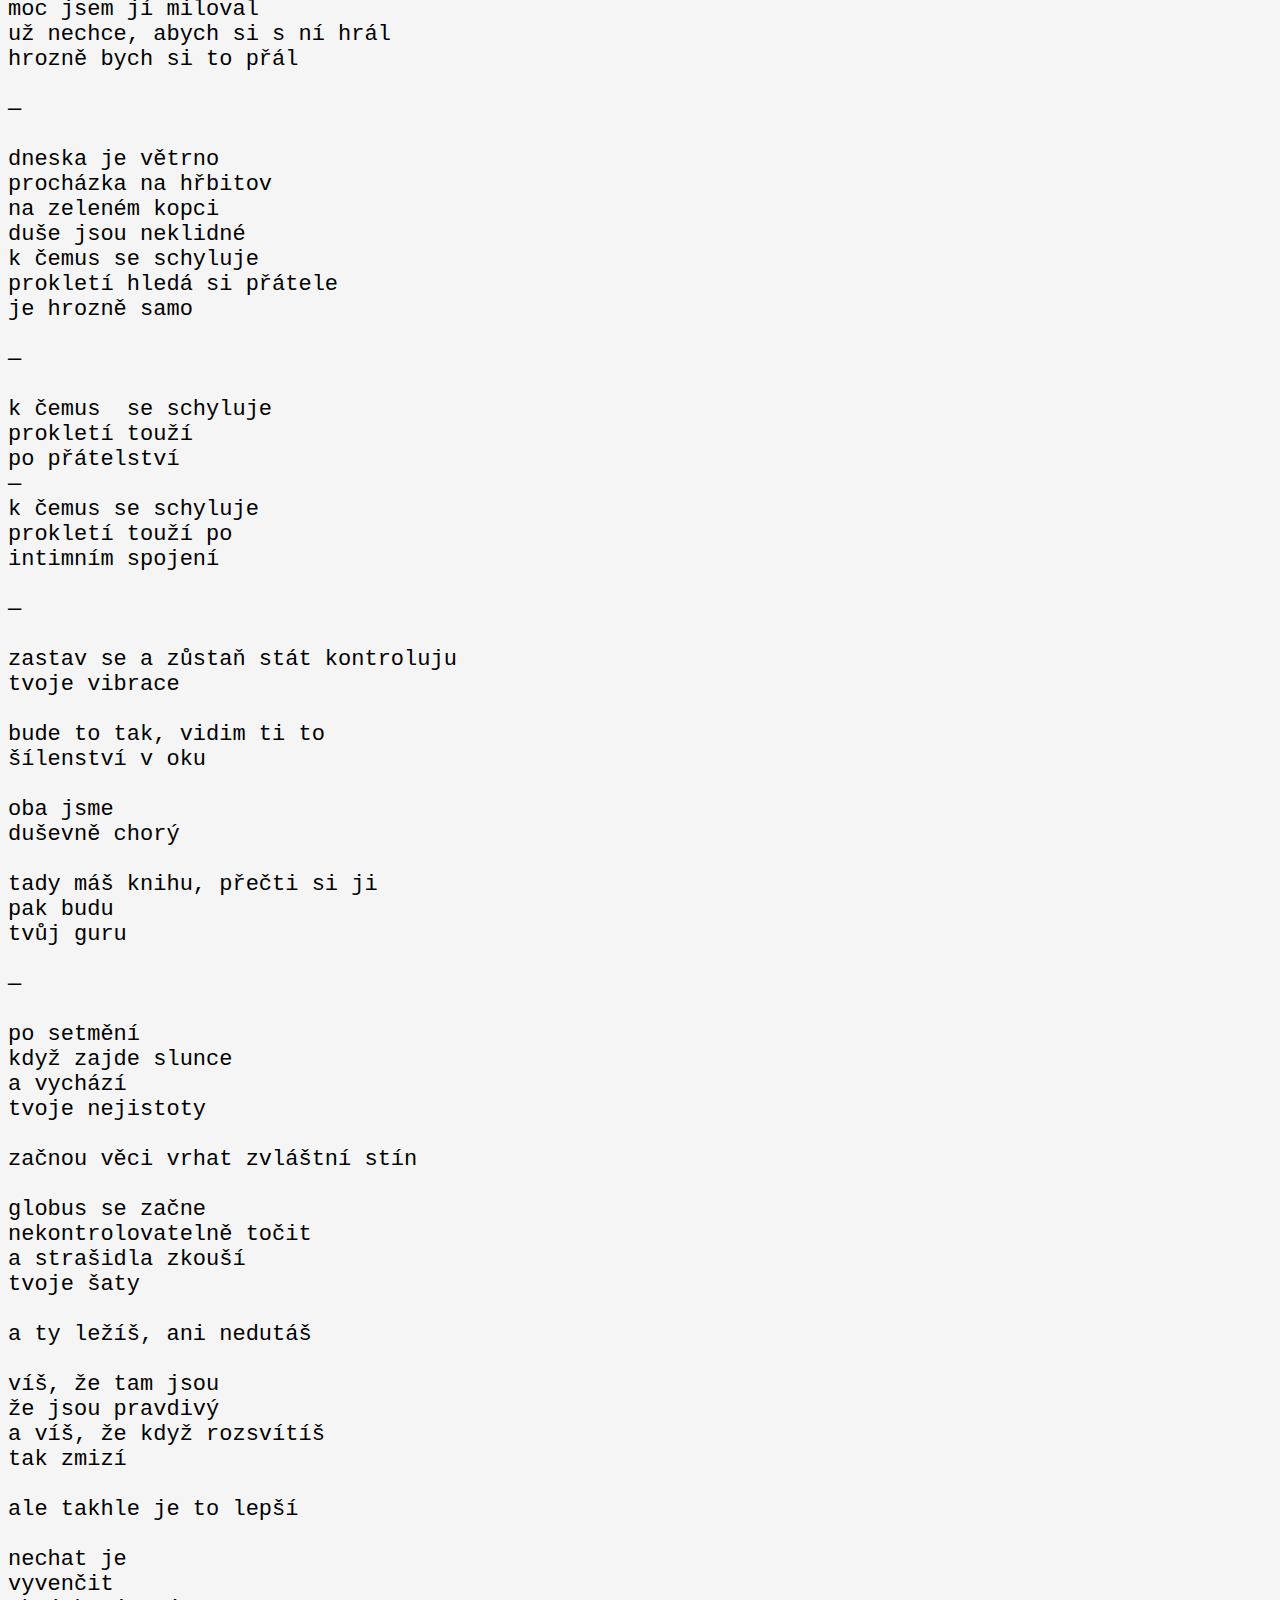
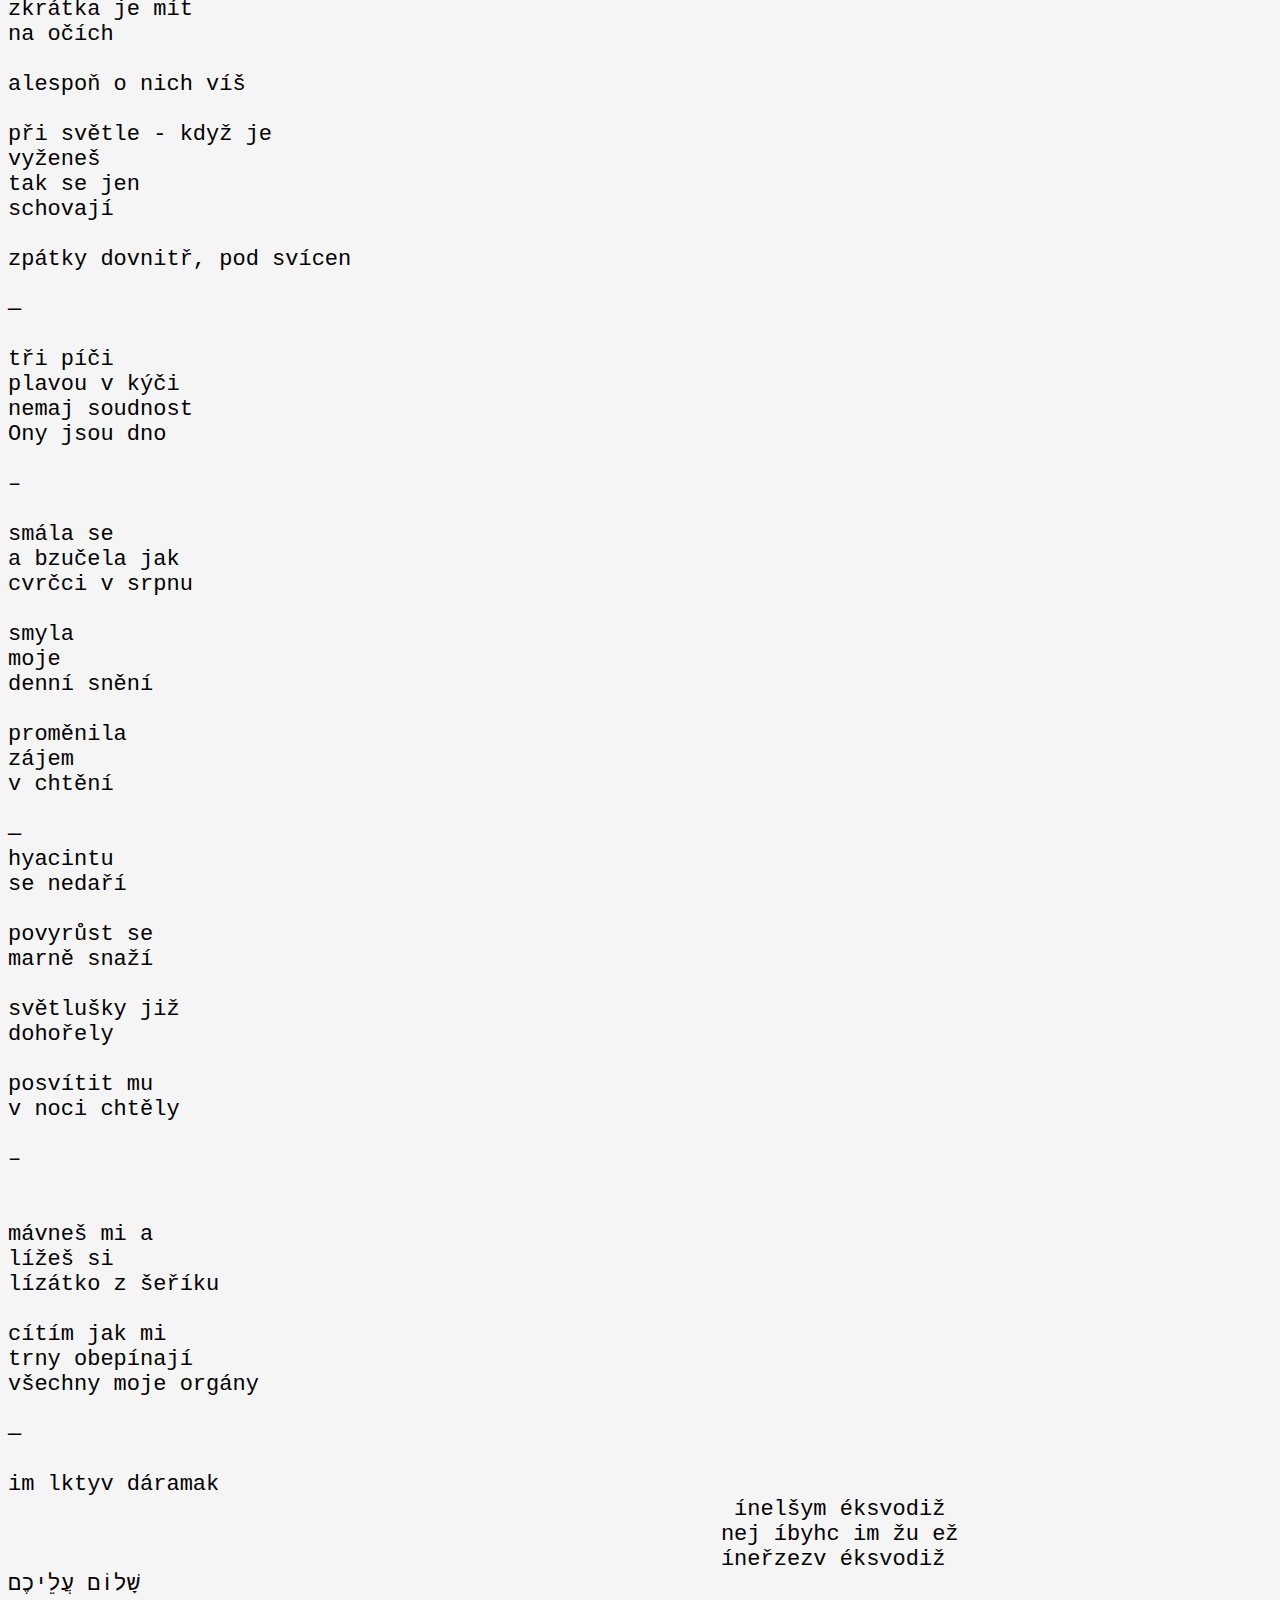
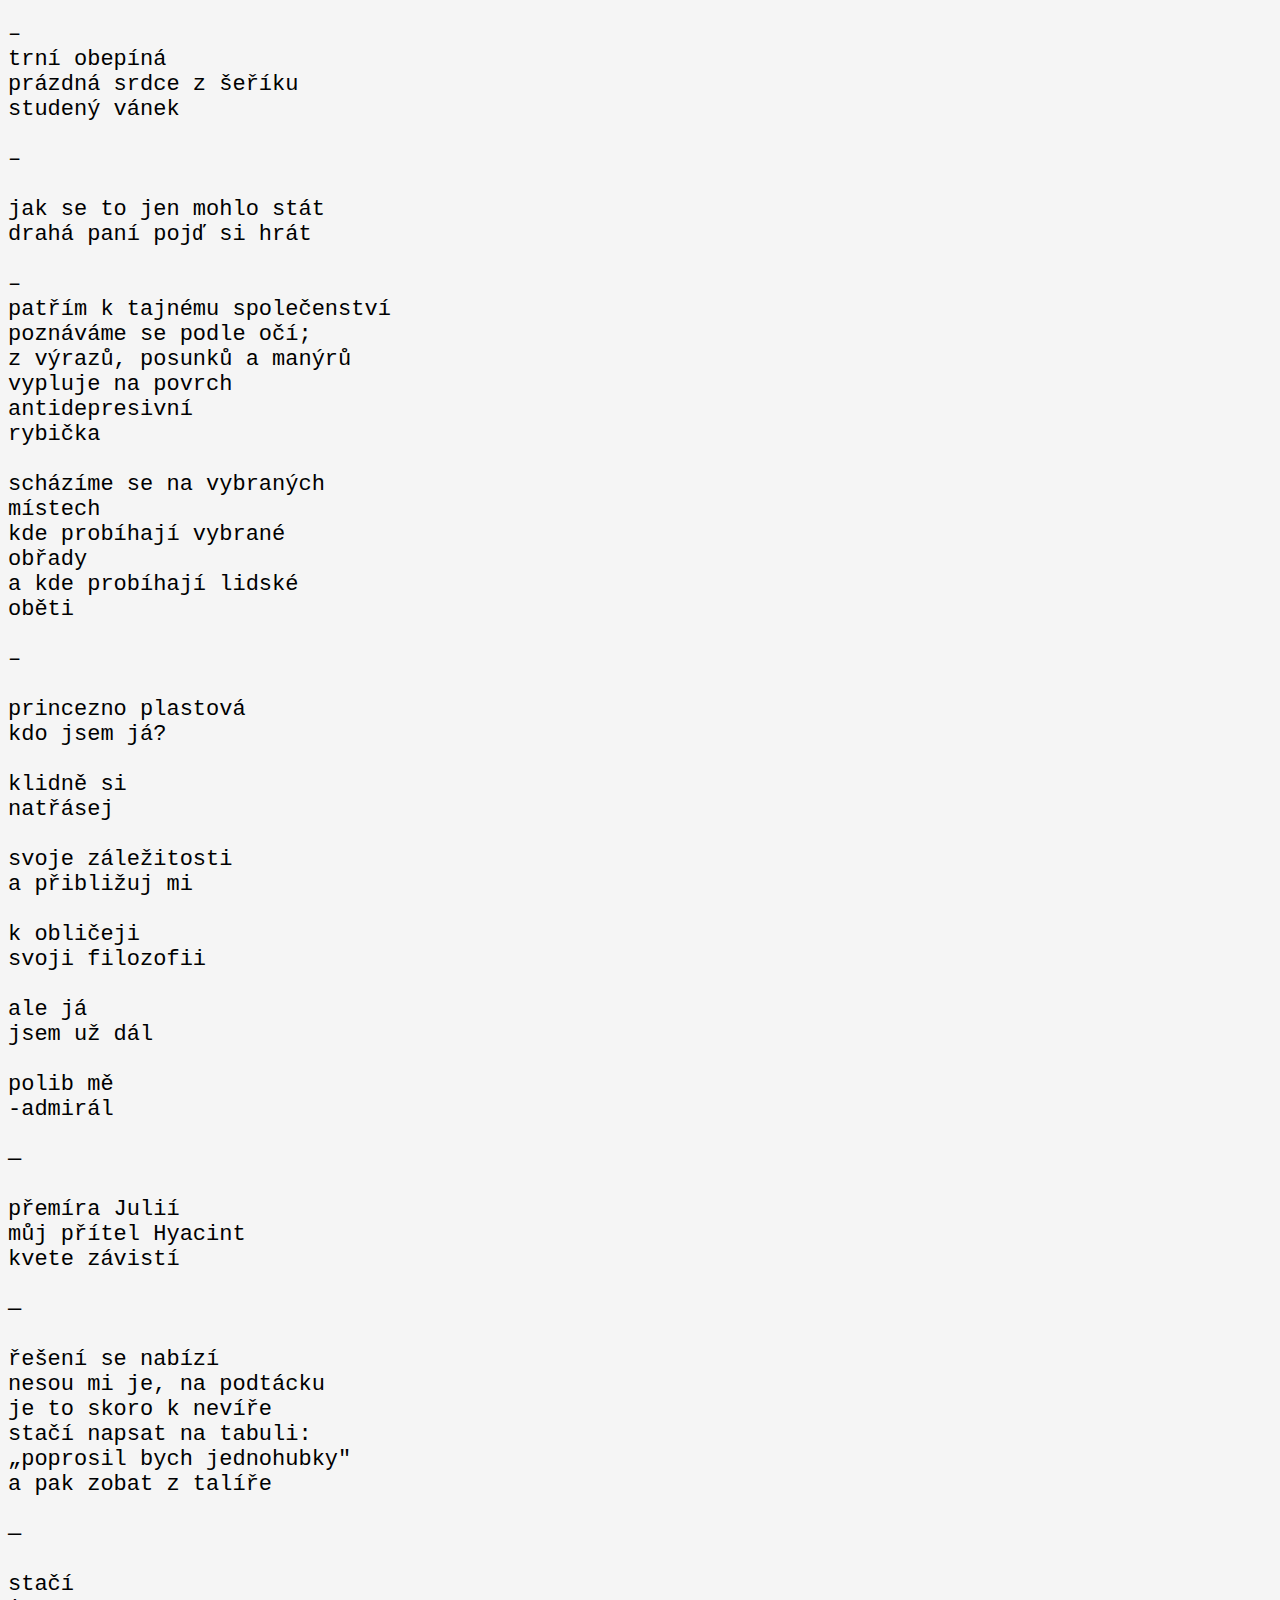
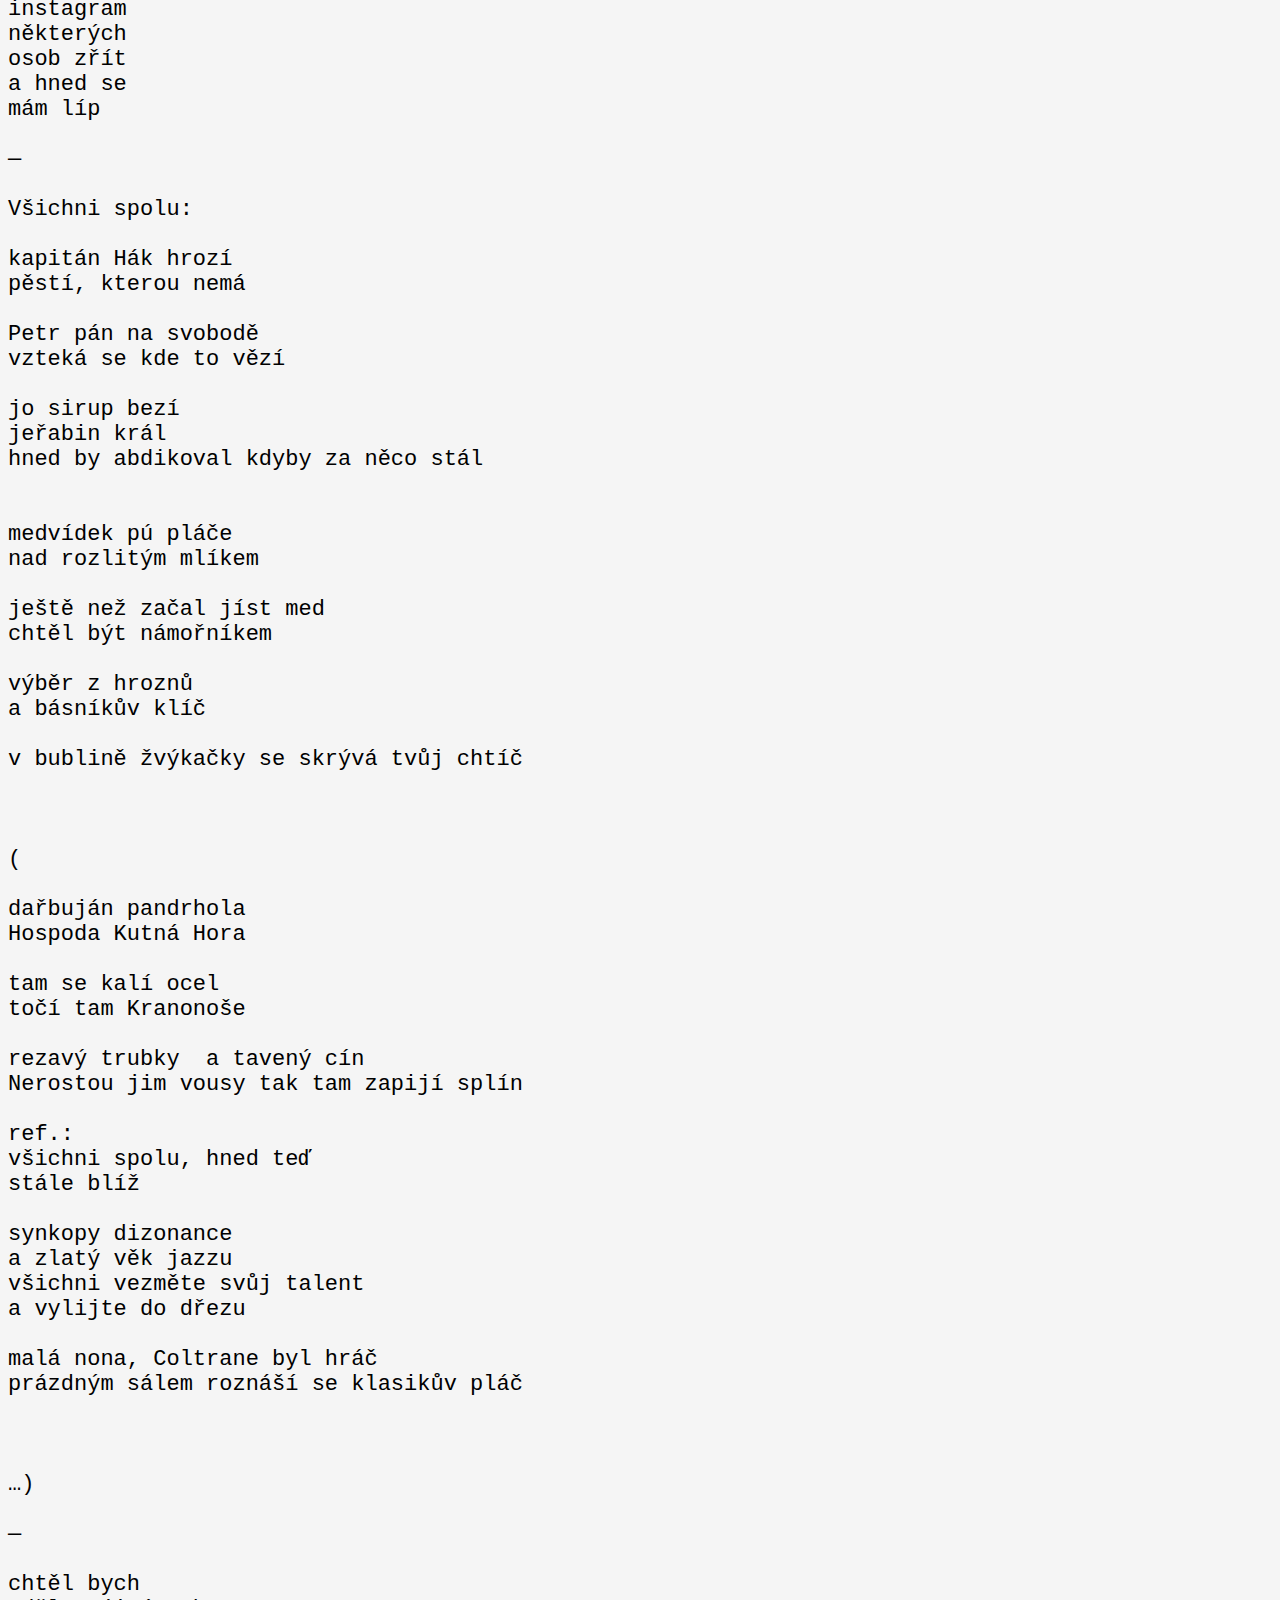
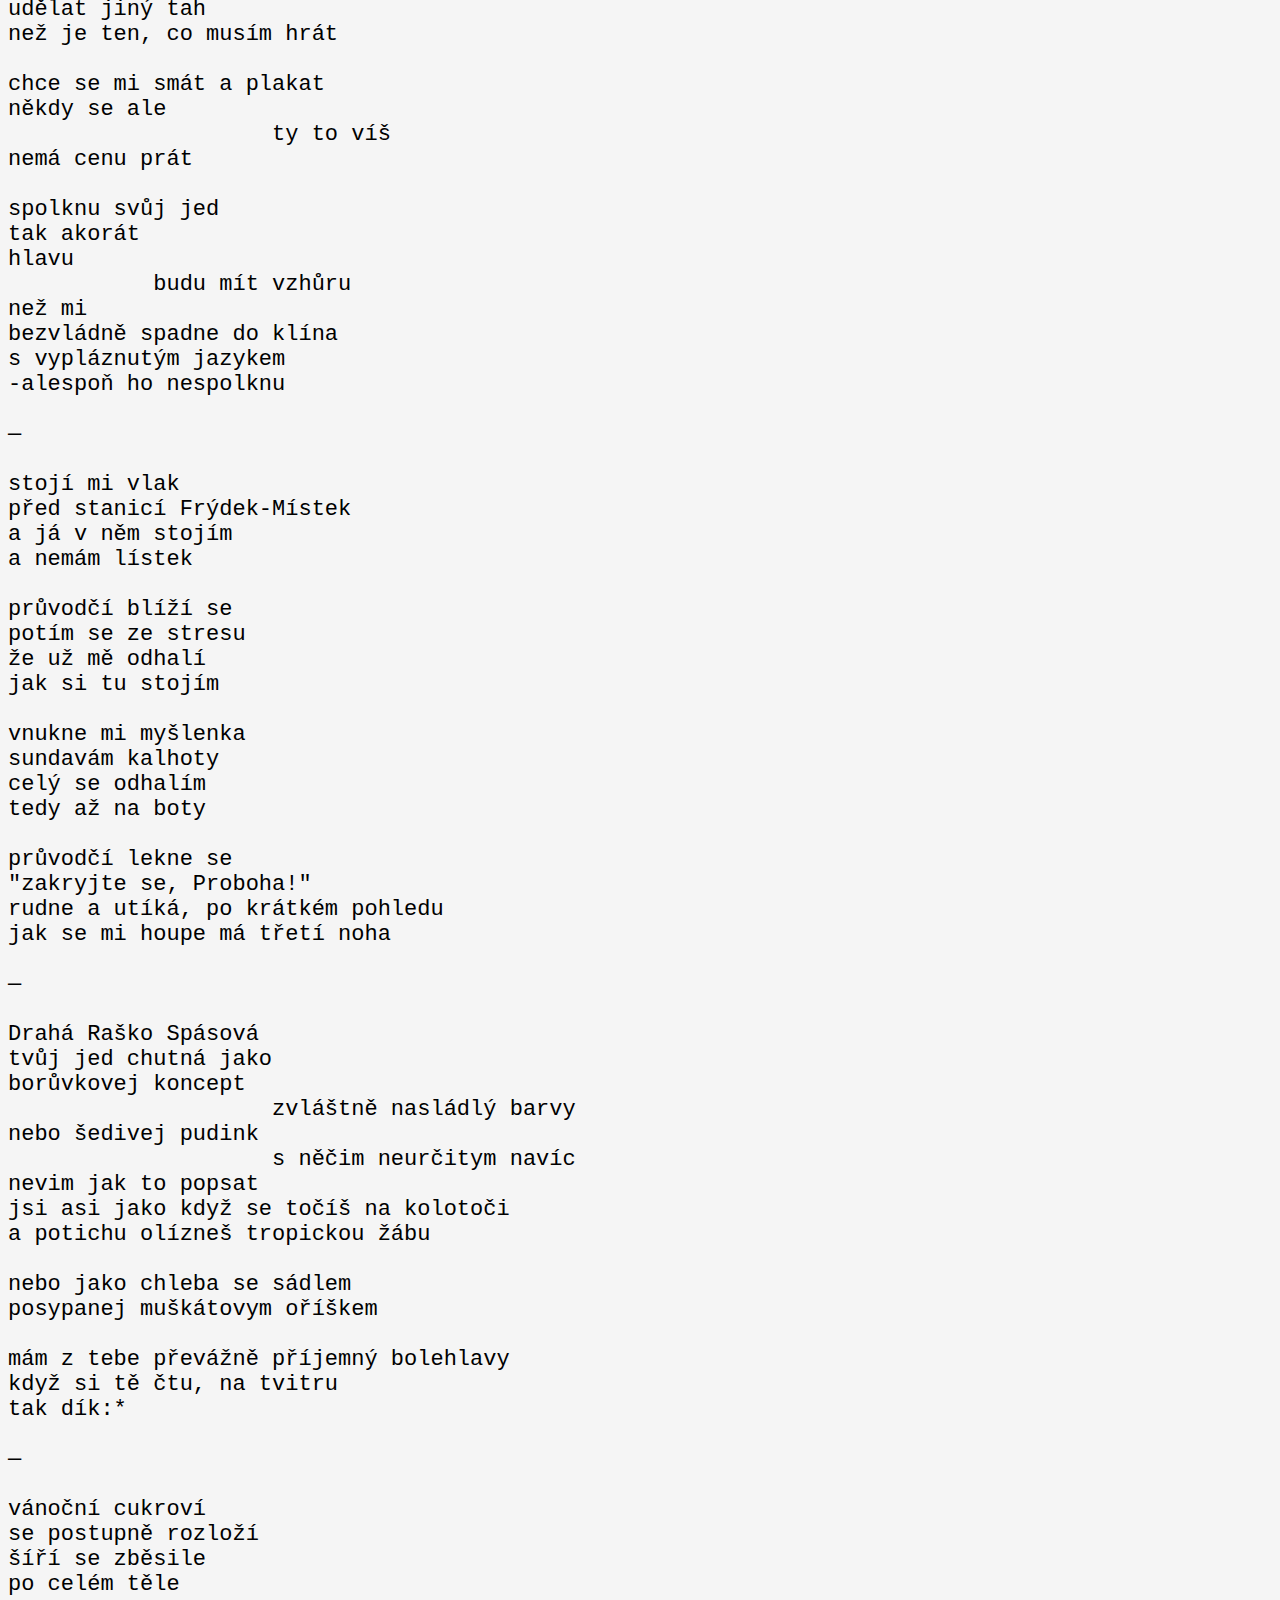
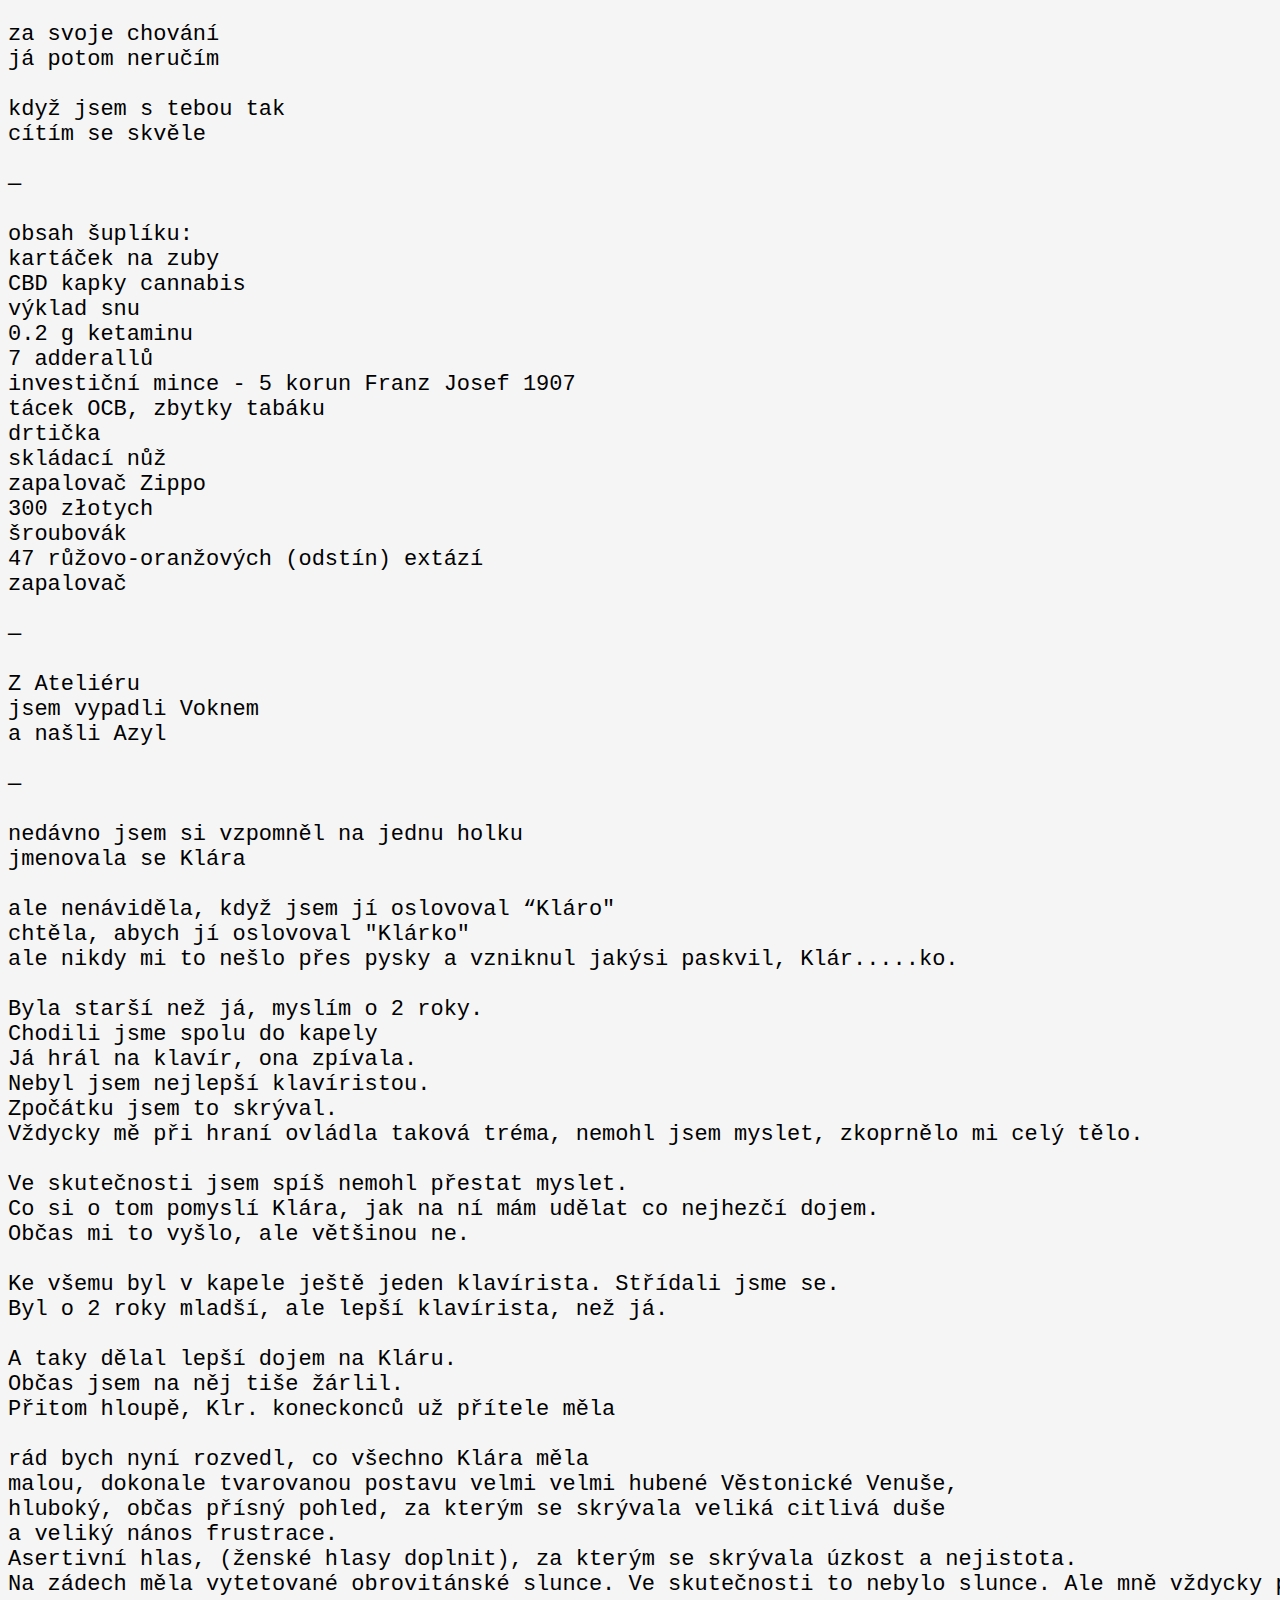
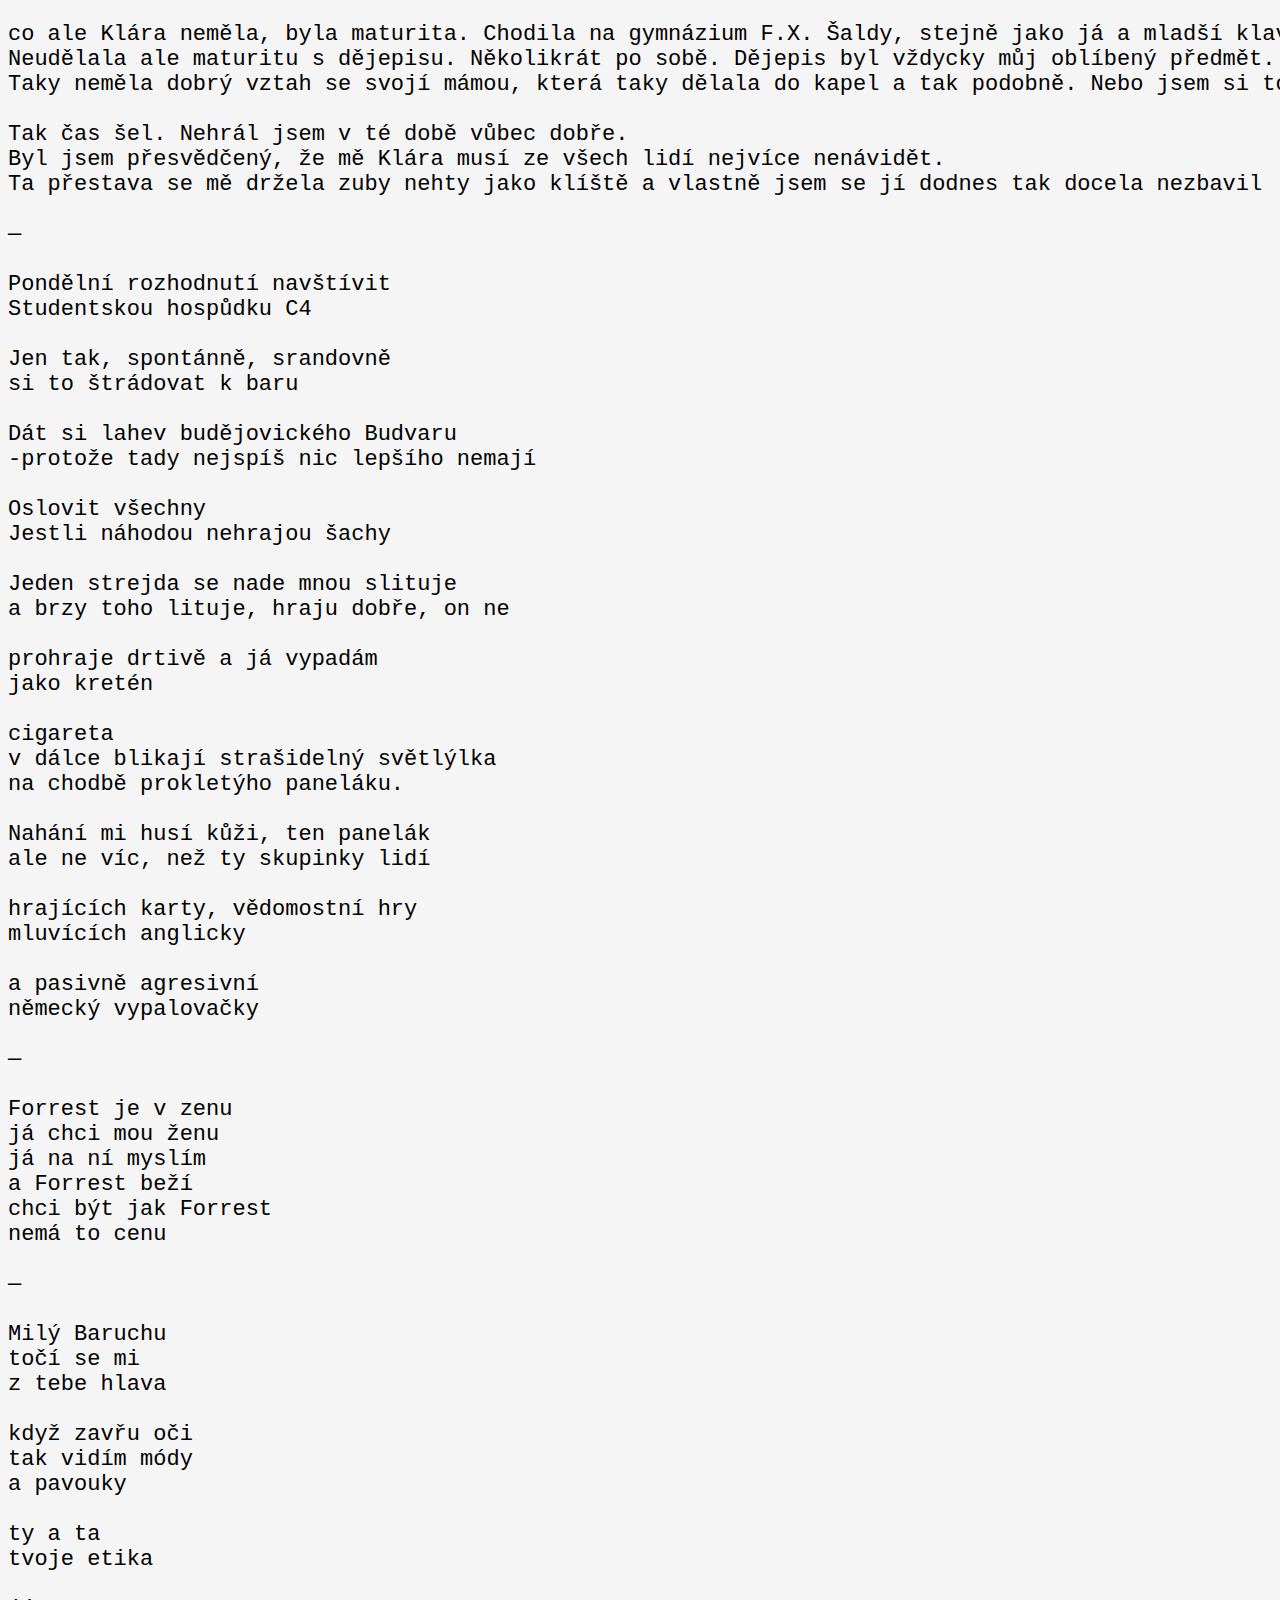
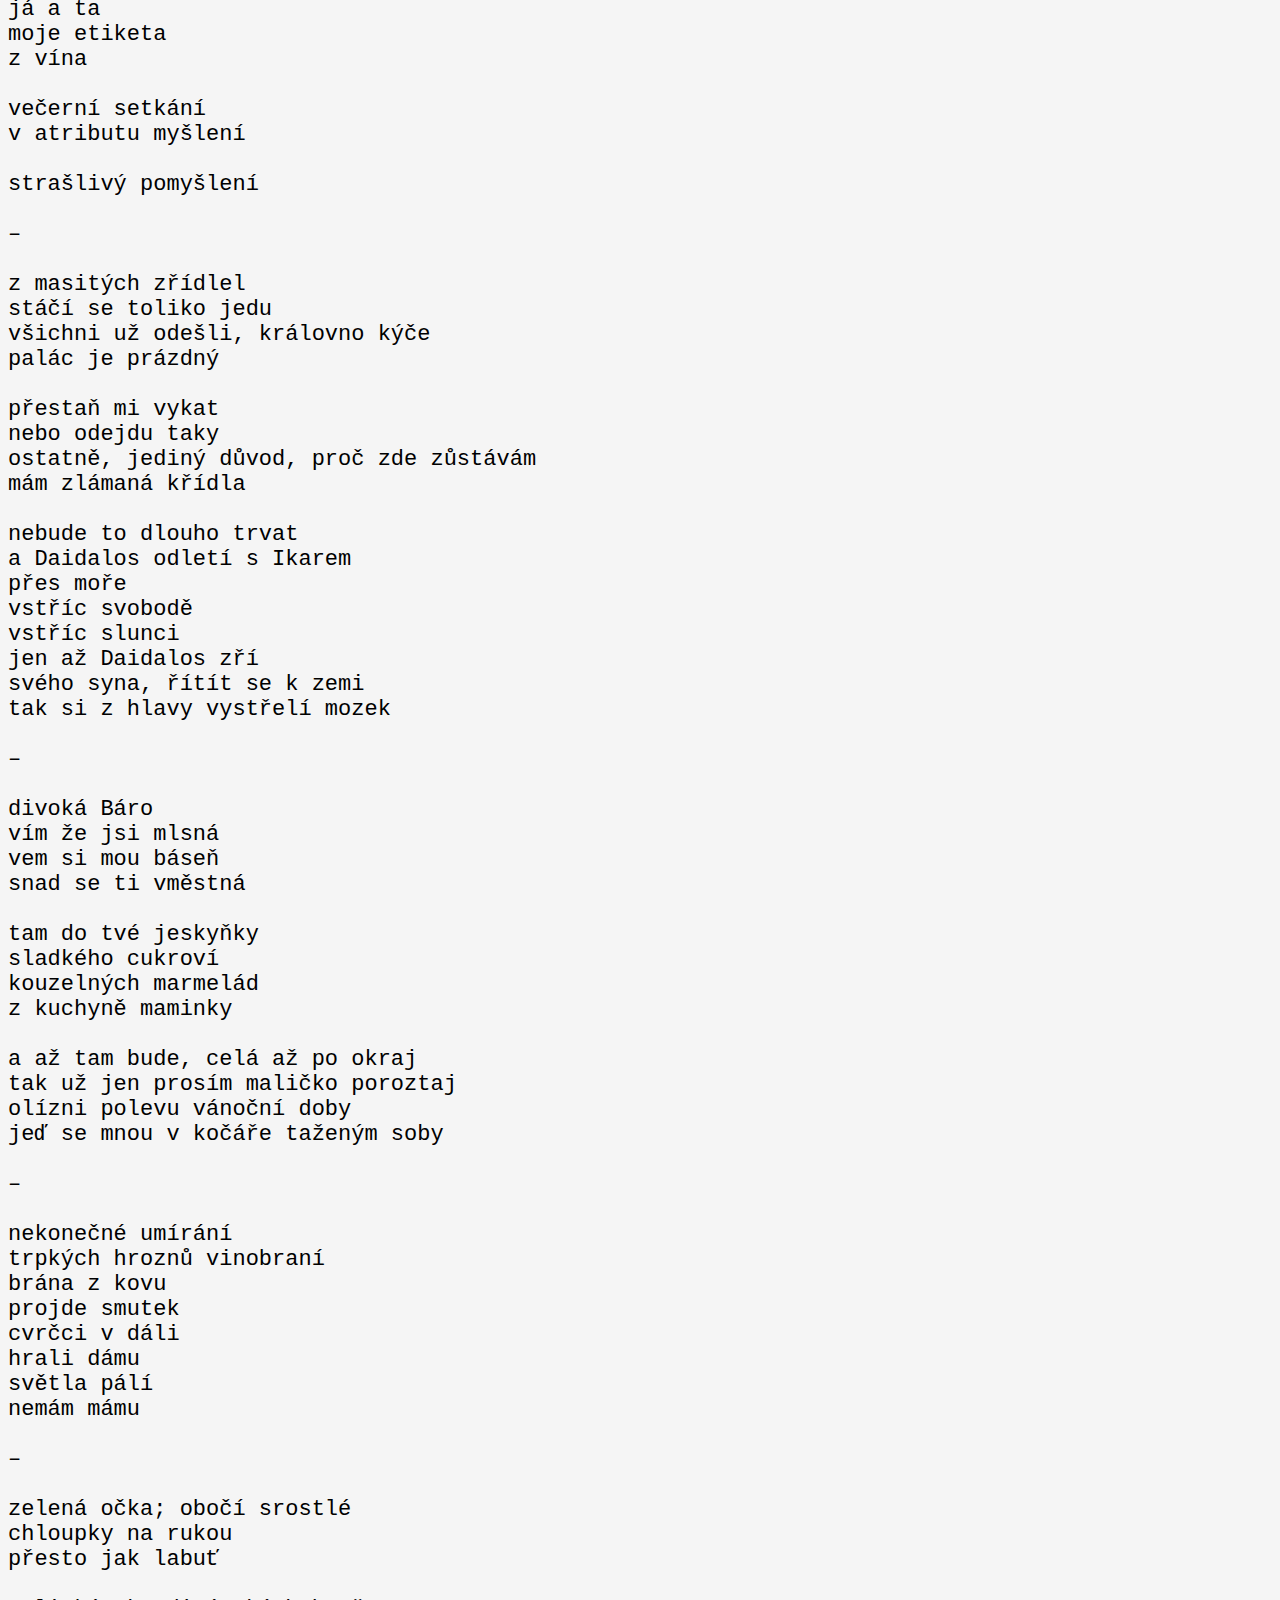
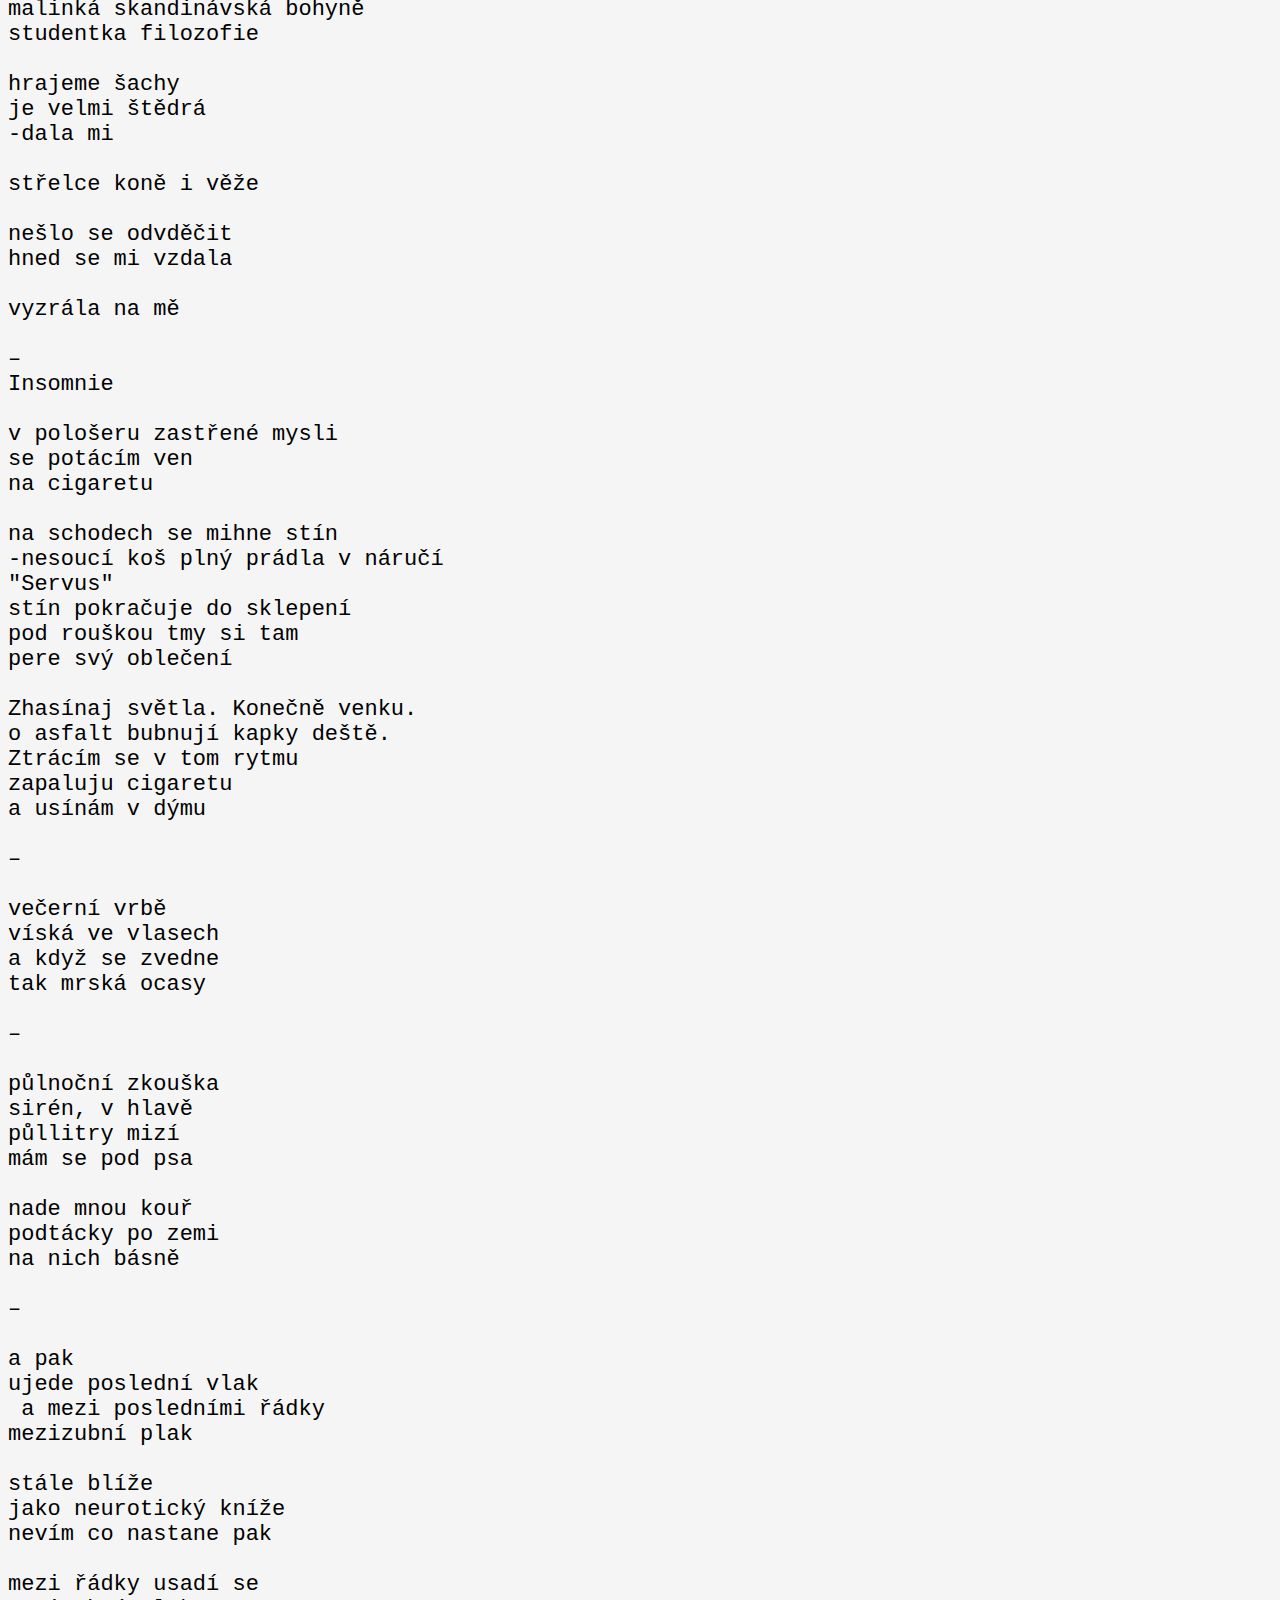
==== commit adc9a8ef: "Update index.html" ====
--- a/index.html
+++ b/index.html
@@ -8,6 +8,9 @@
     <link rel="stylesheet" href="main.css" type="text/css">
     <title>Houby po dešti</title>
 </head>
+<body>
+    
+    <pre>
 číslo devět
 moje oblíbené
 stovky barev
@@ -1554,5 +1557,6 @@
 <br>
 <br>
 <p>zkouska siren</p>
+         </pre>
 </body>
 </html>
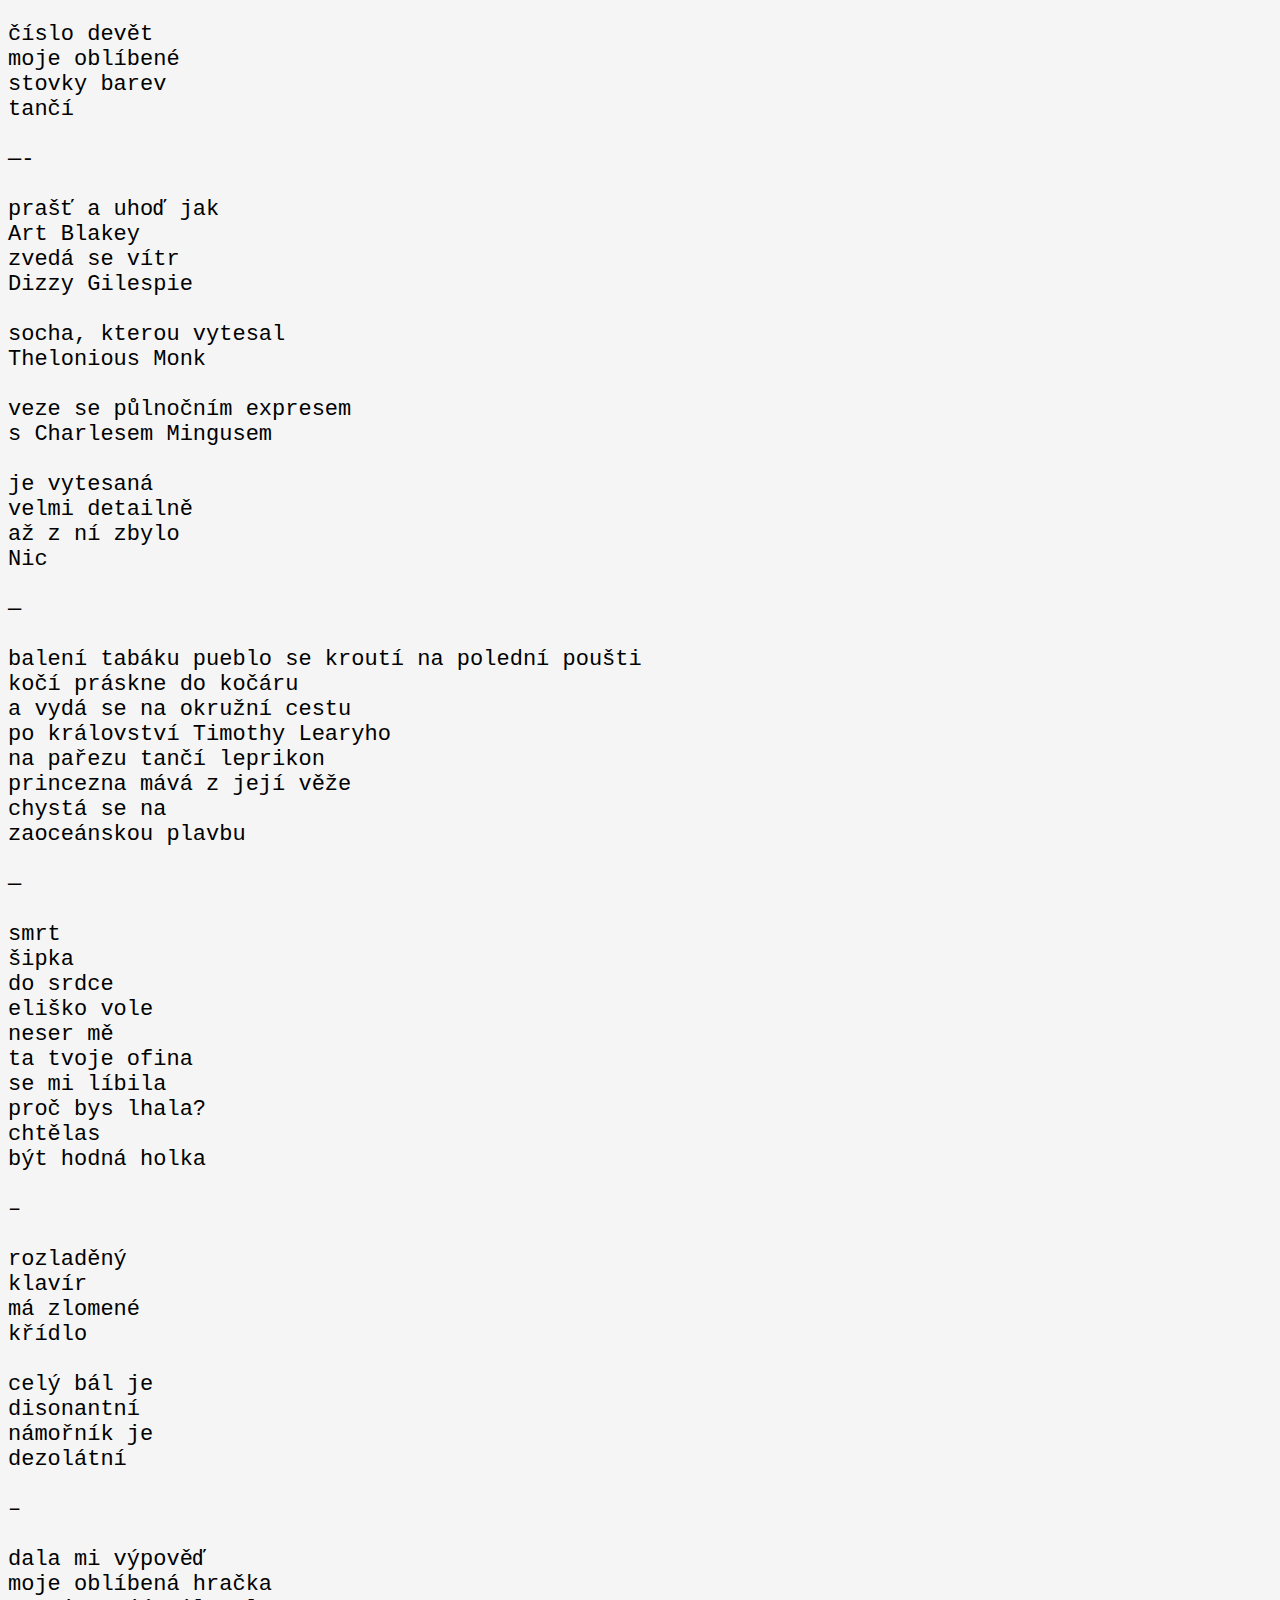
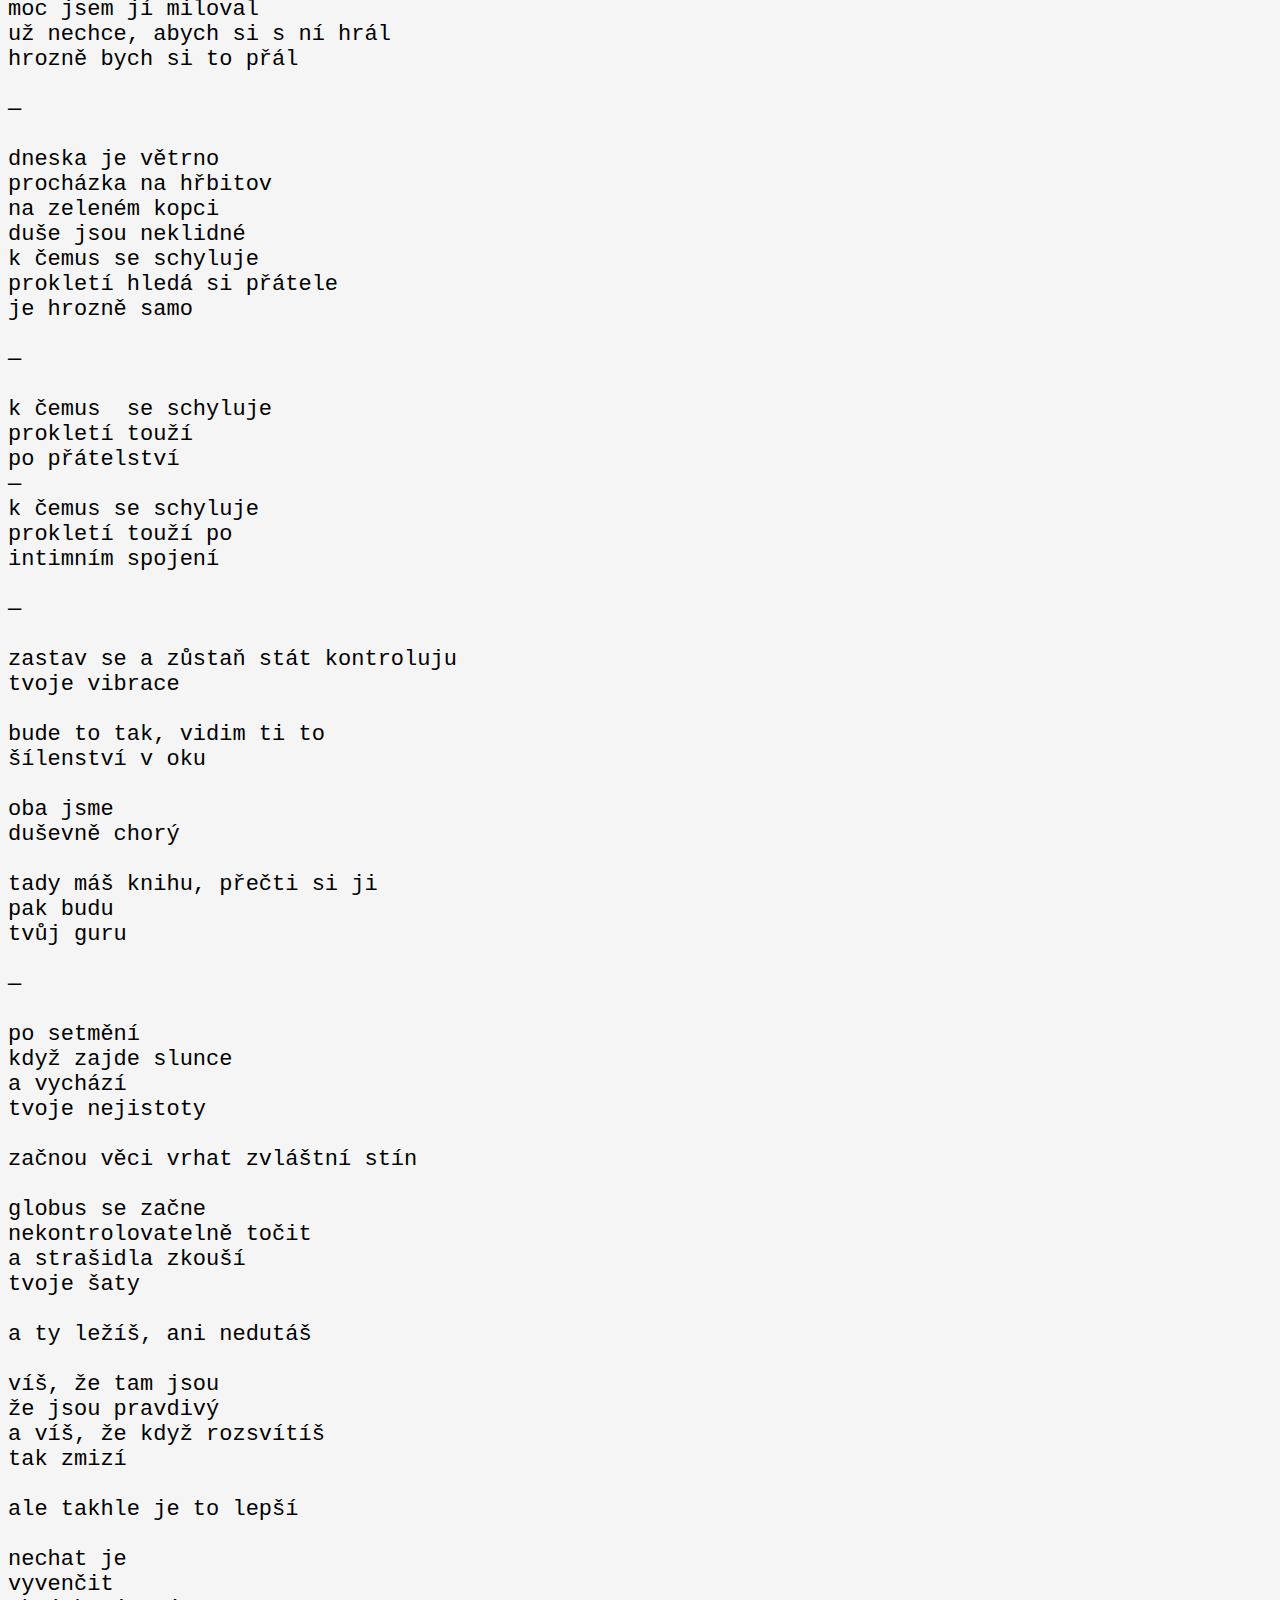
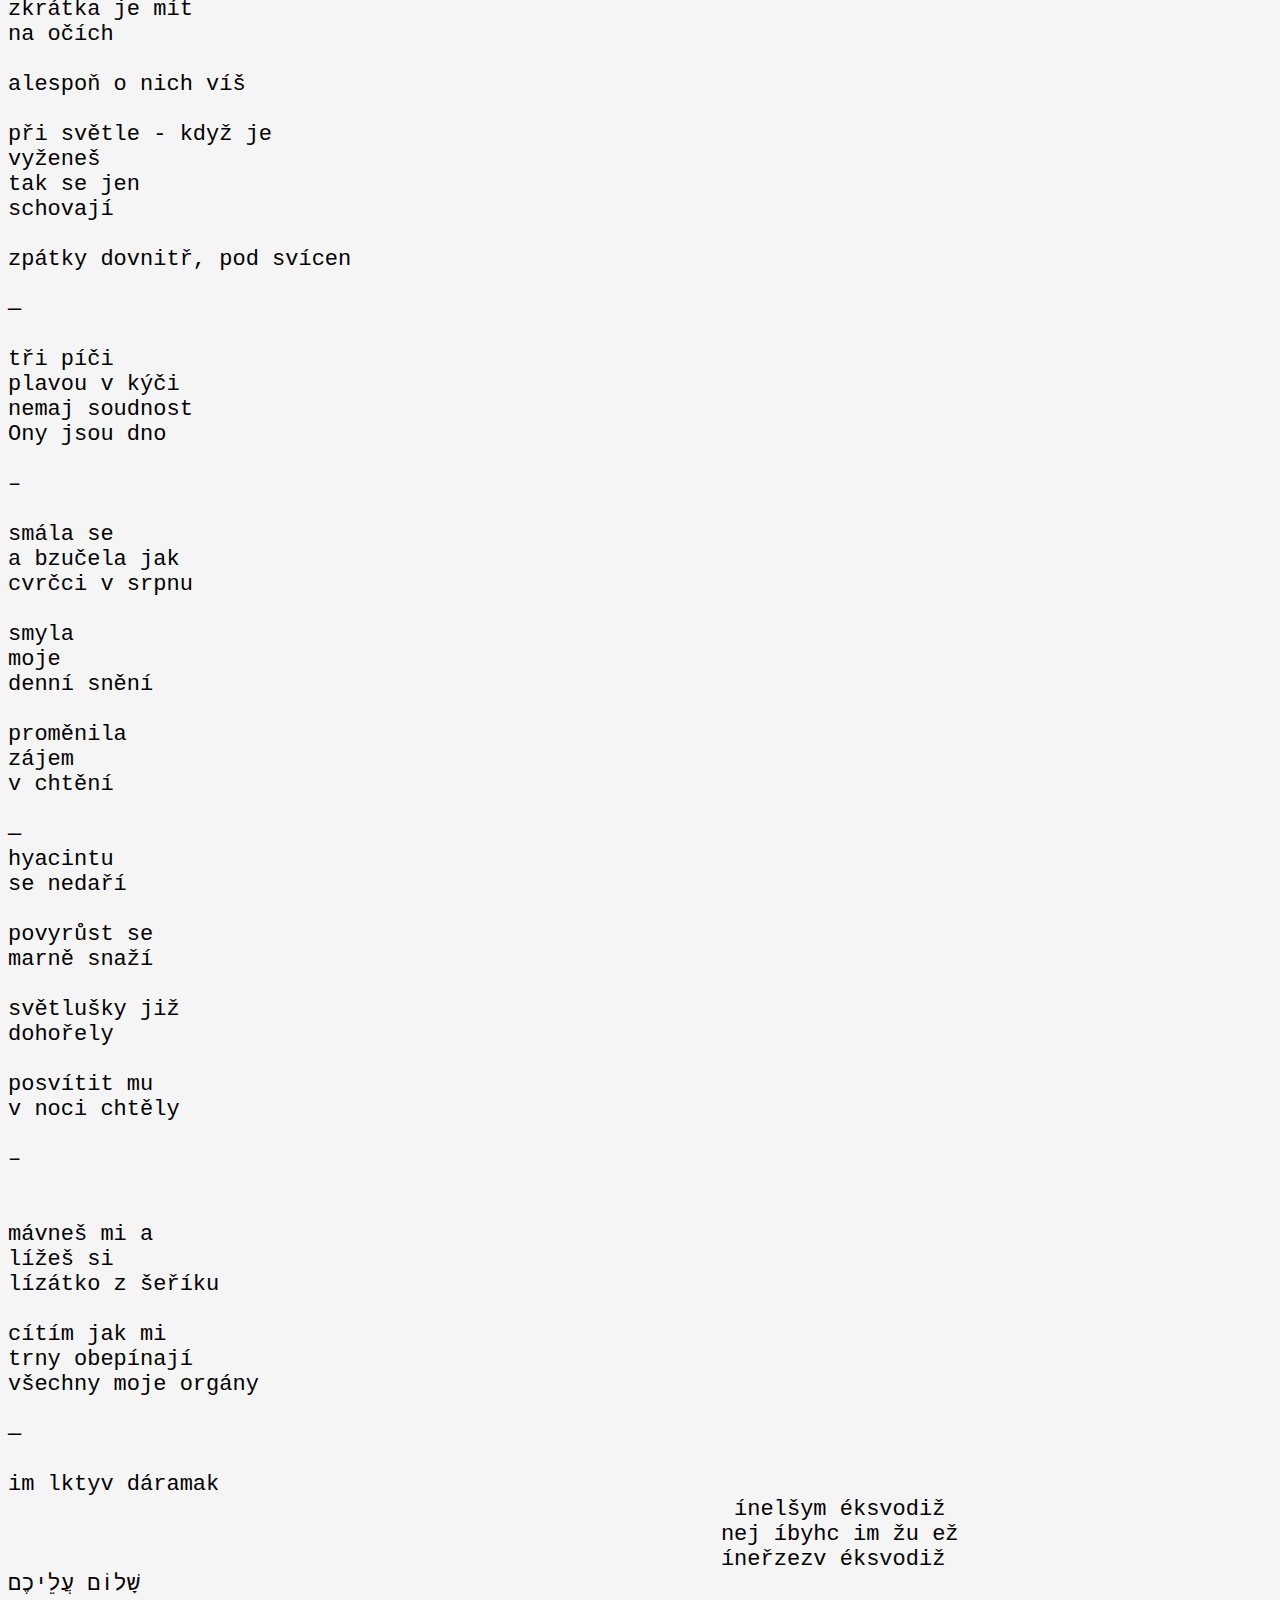
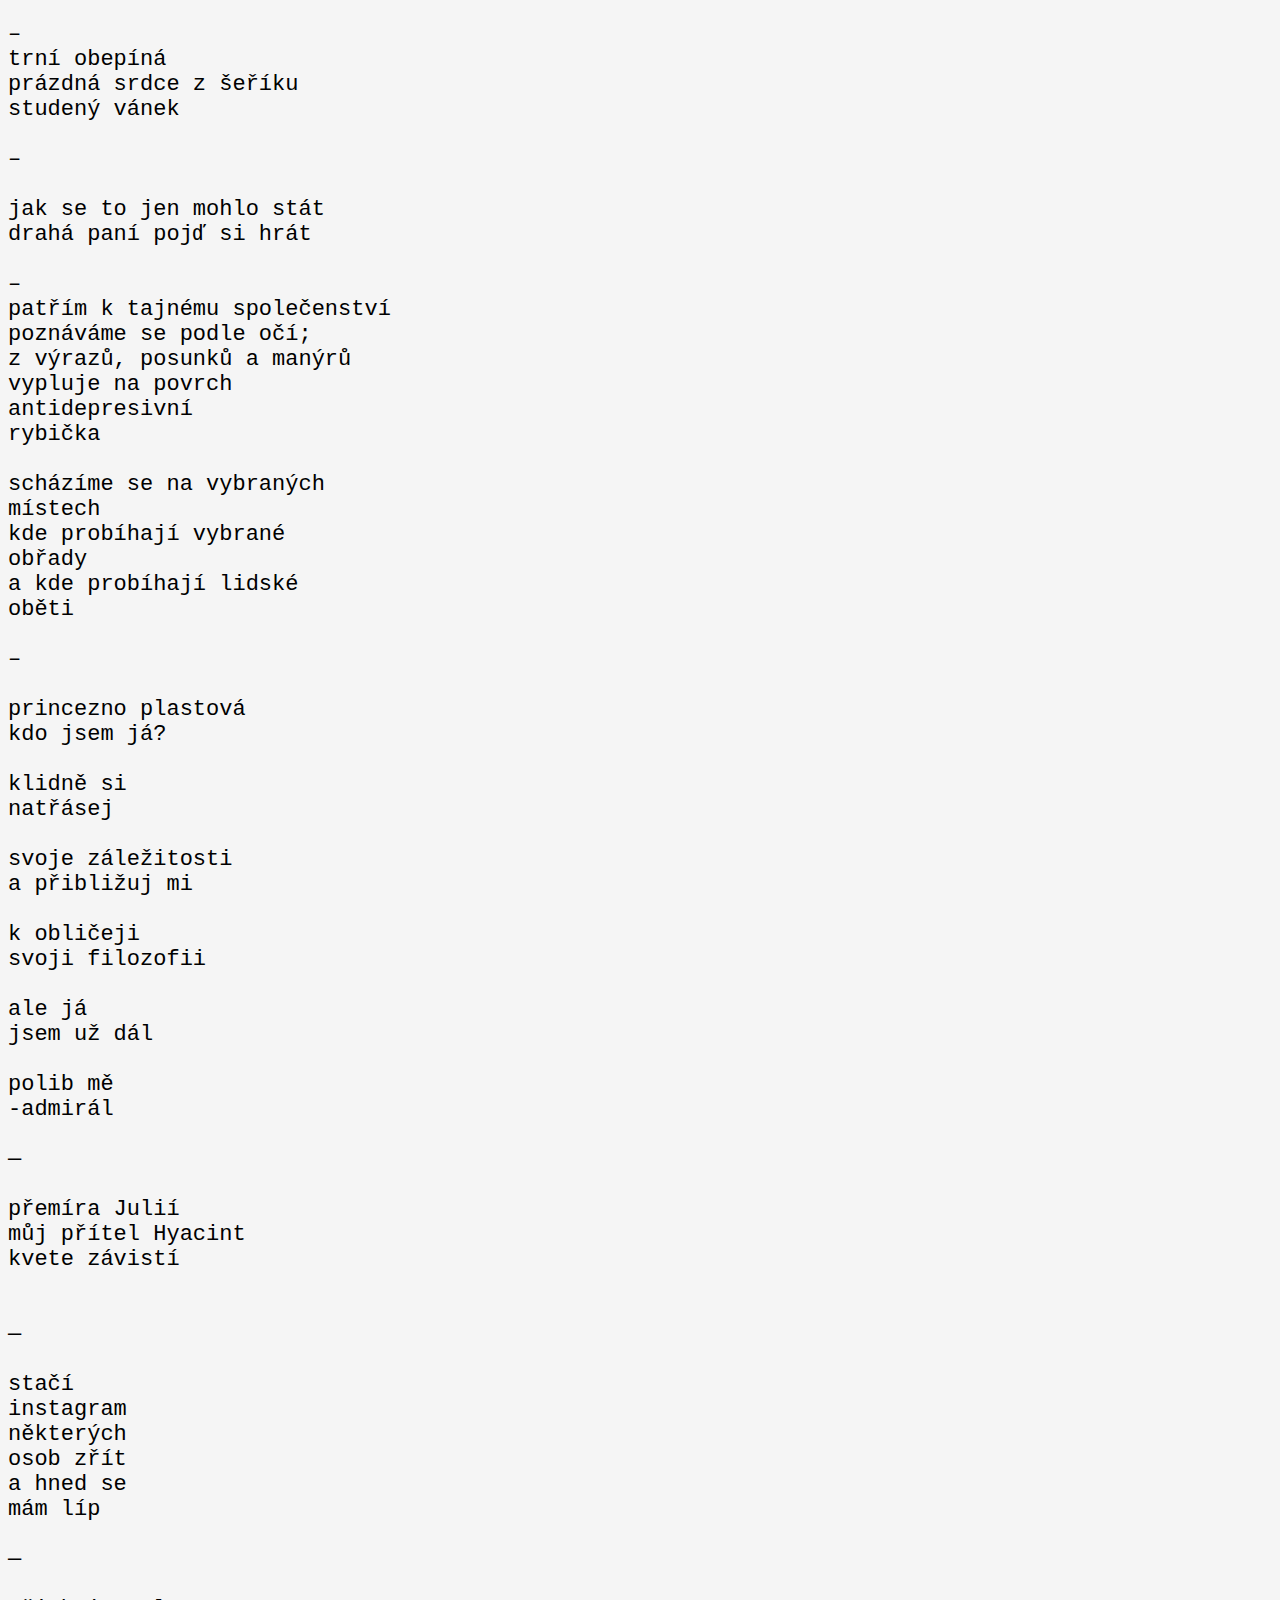
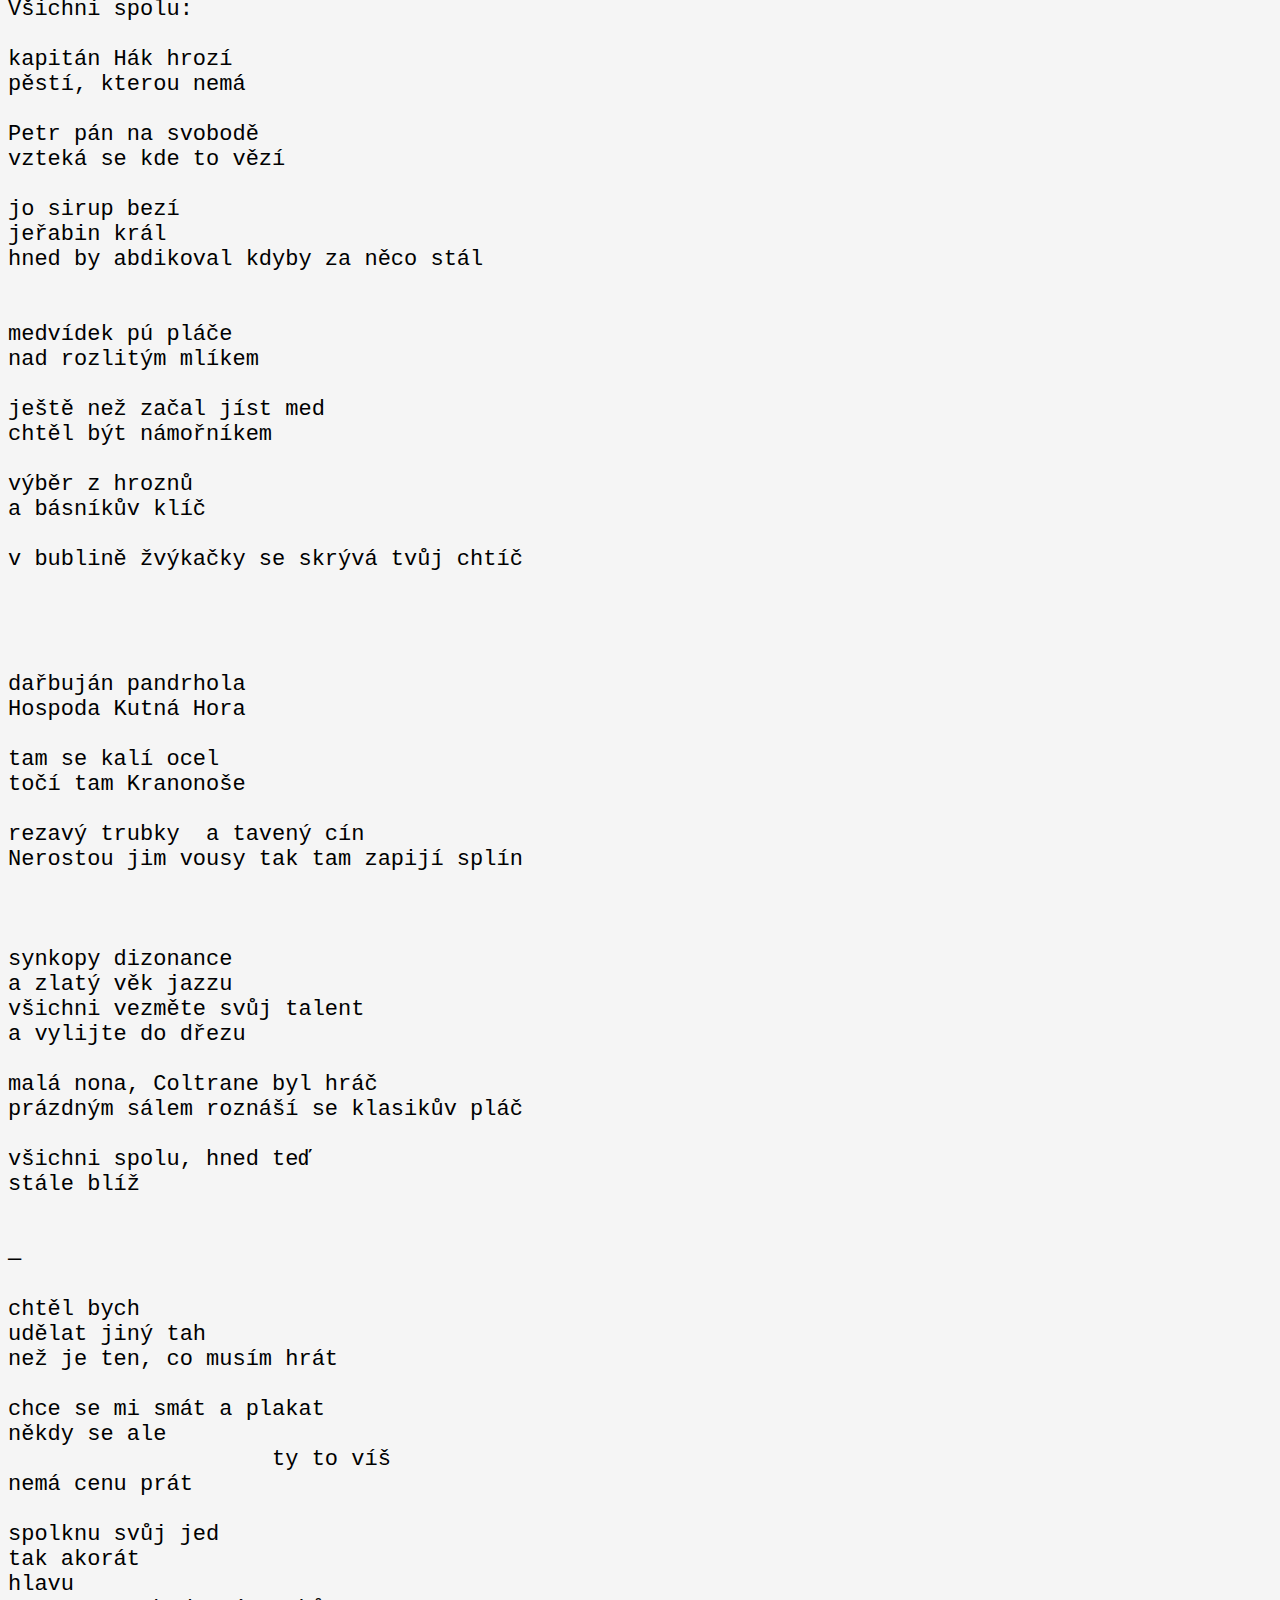
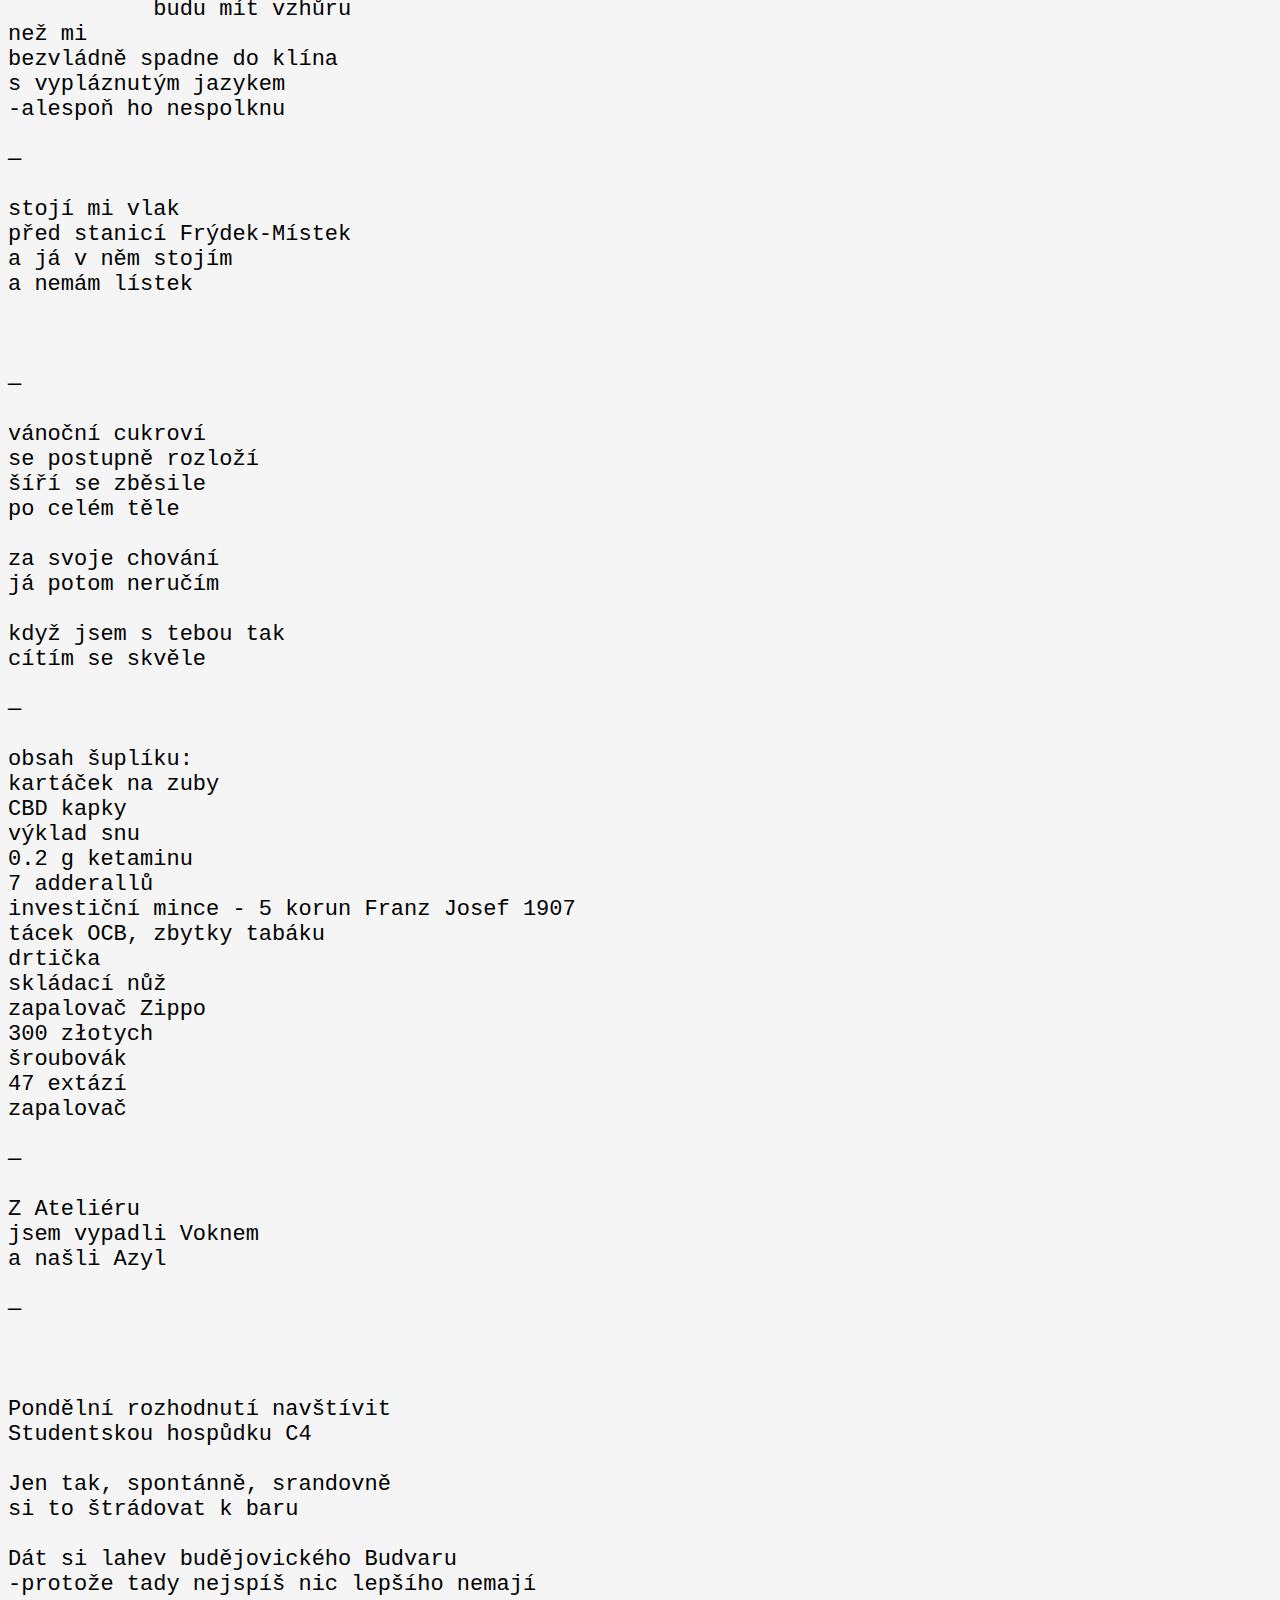
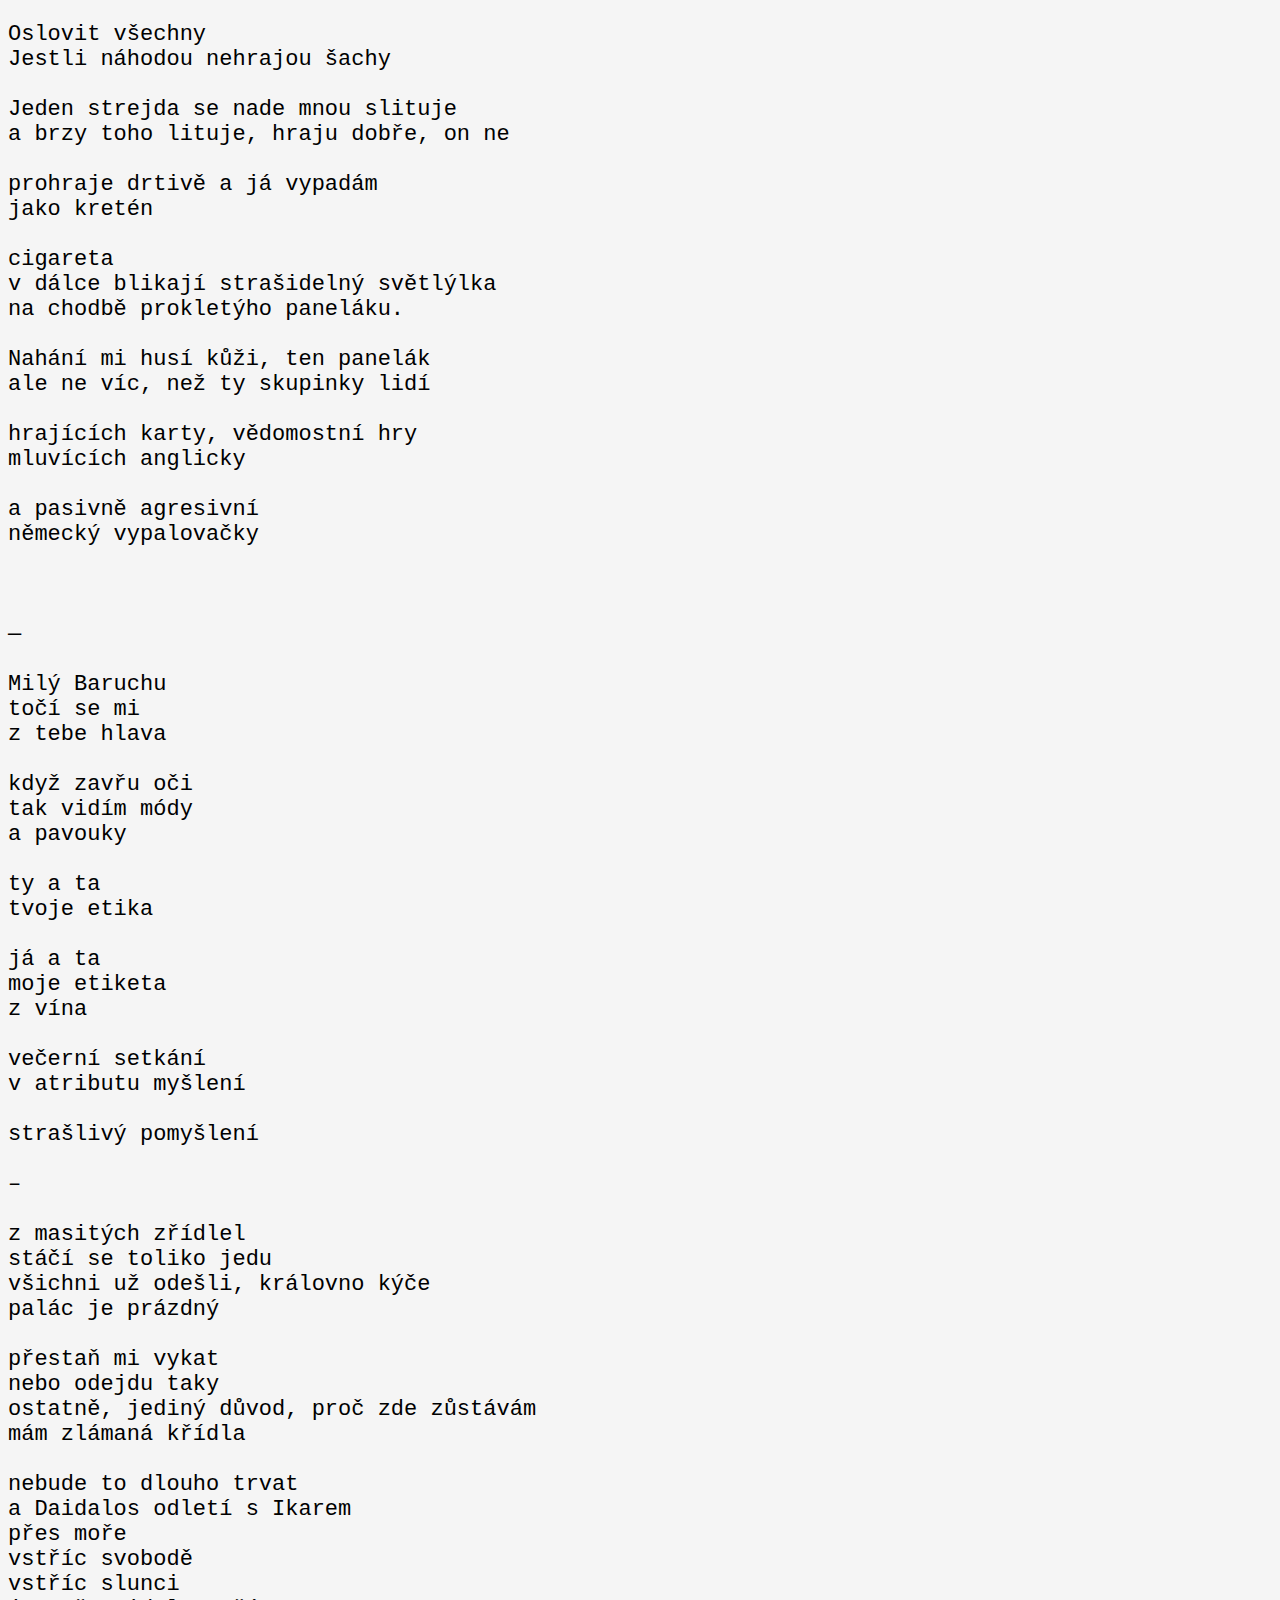
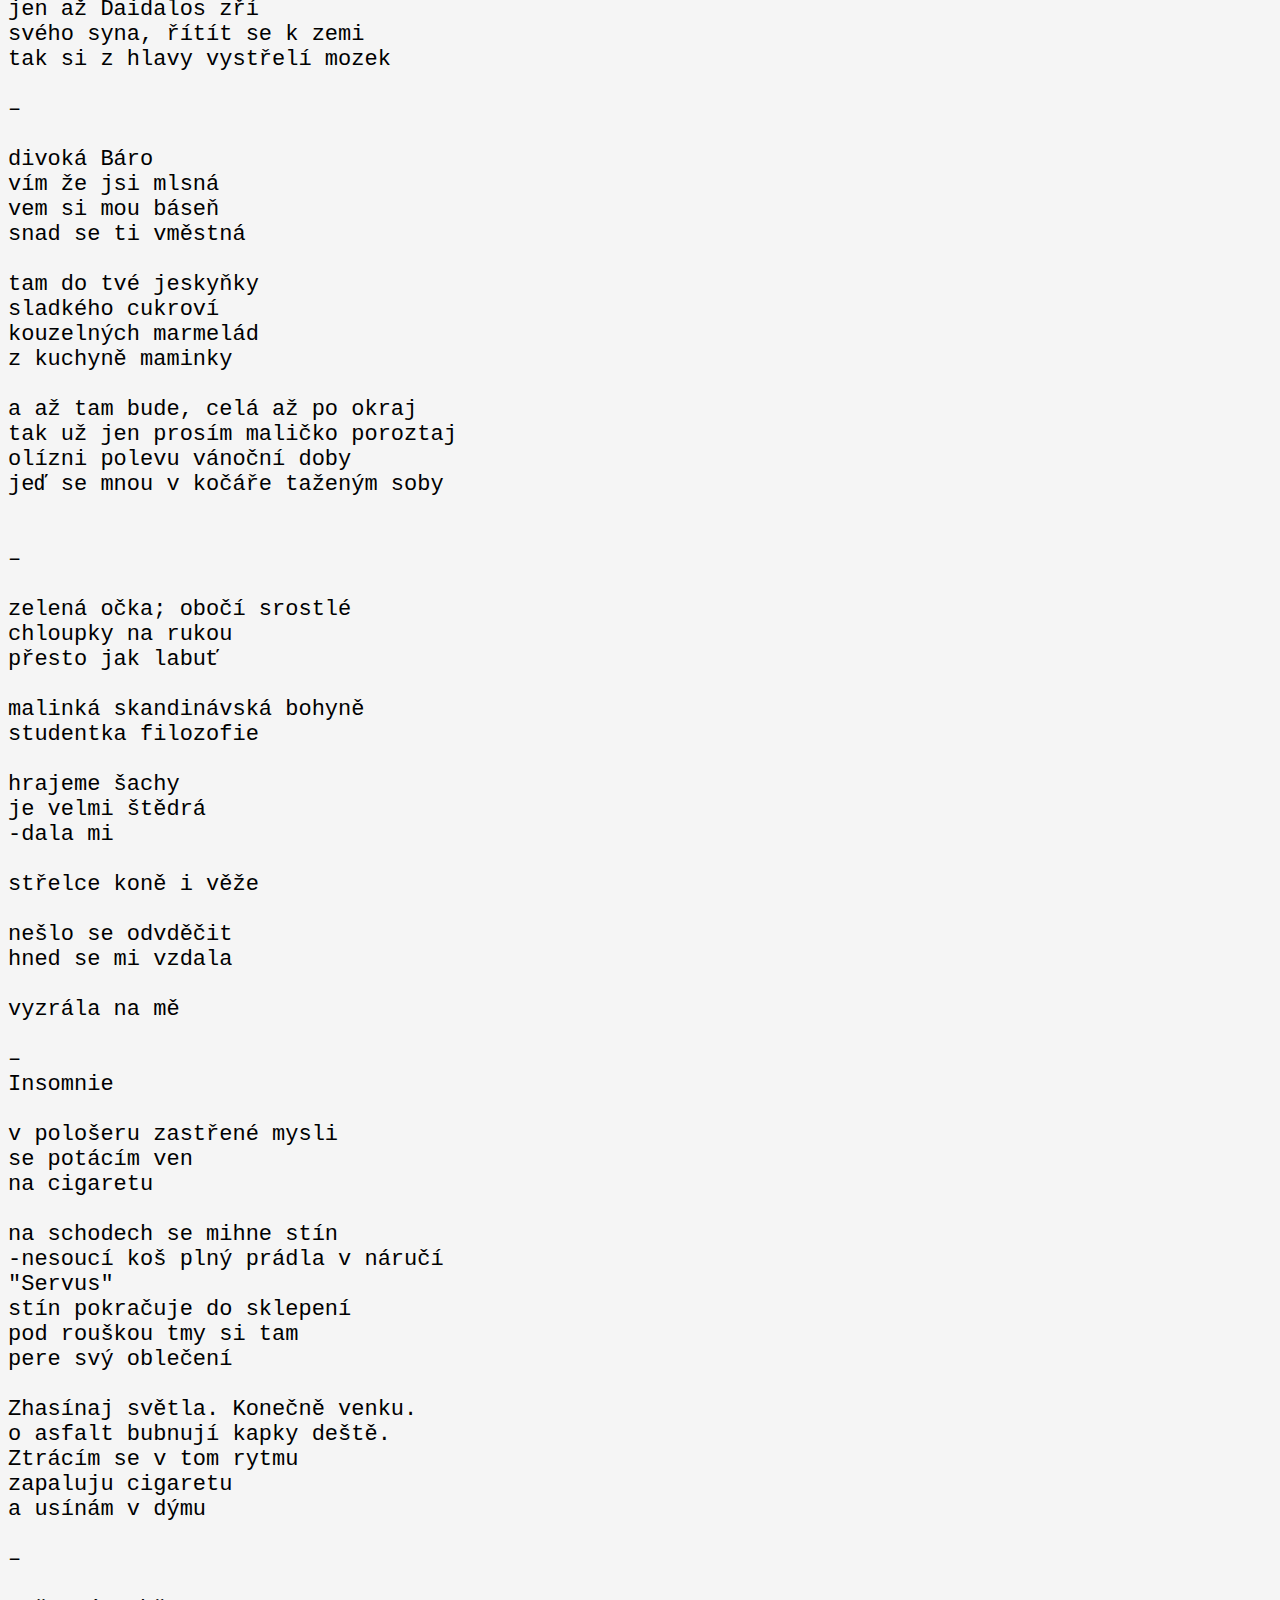
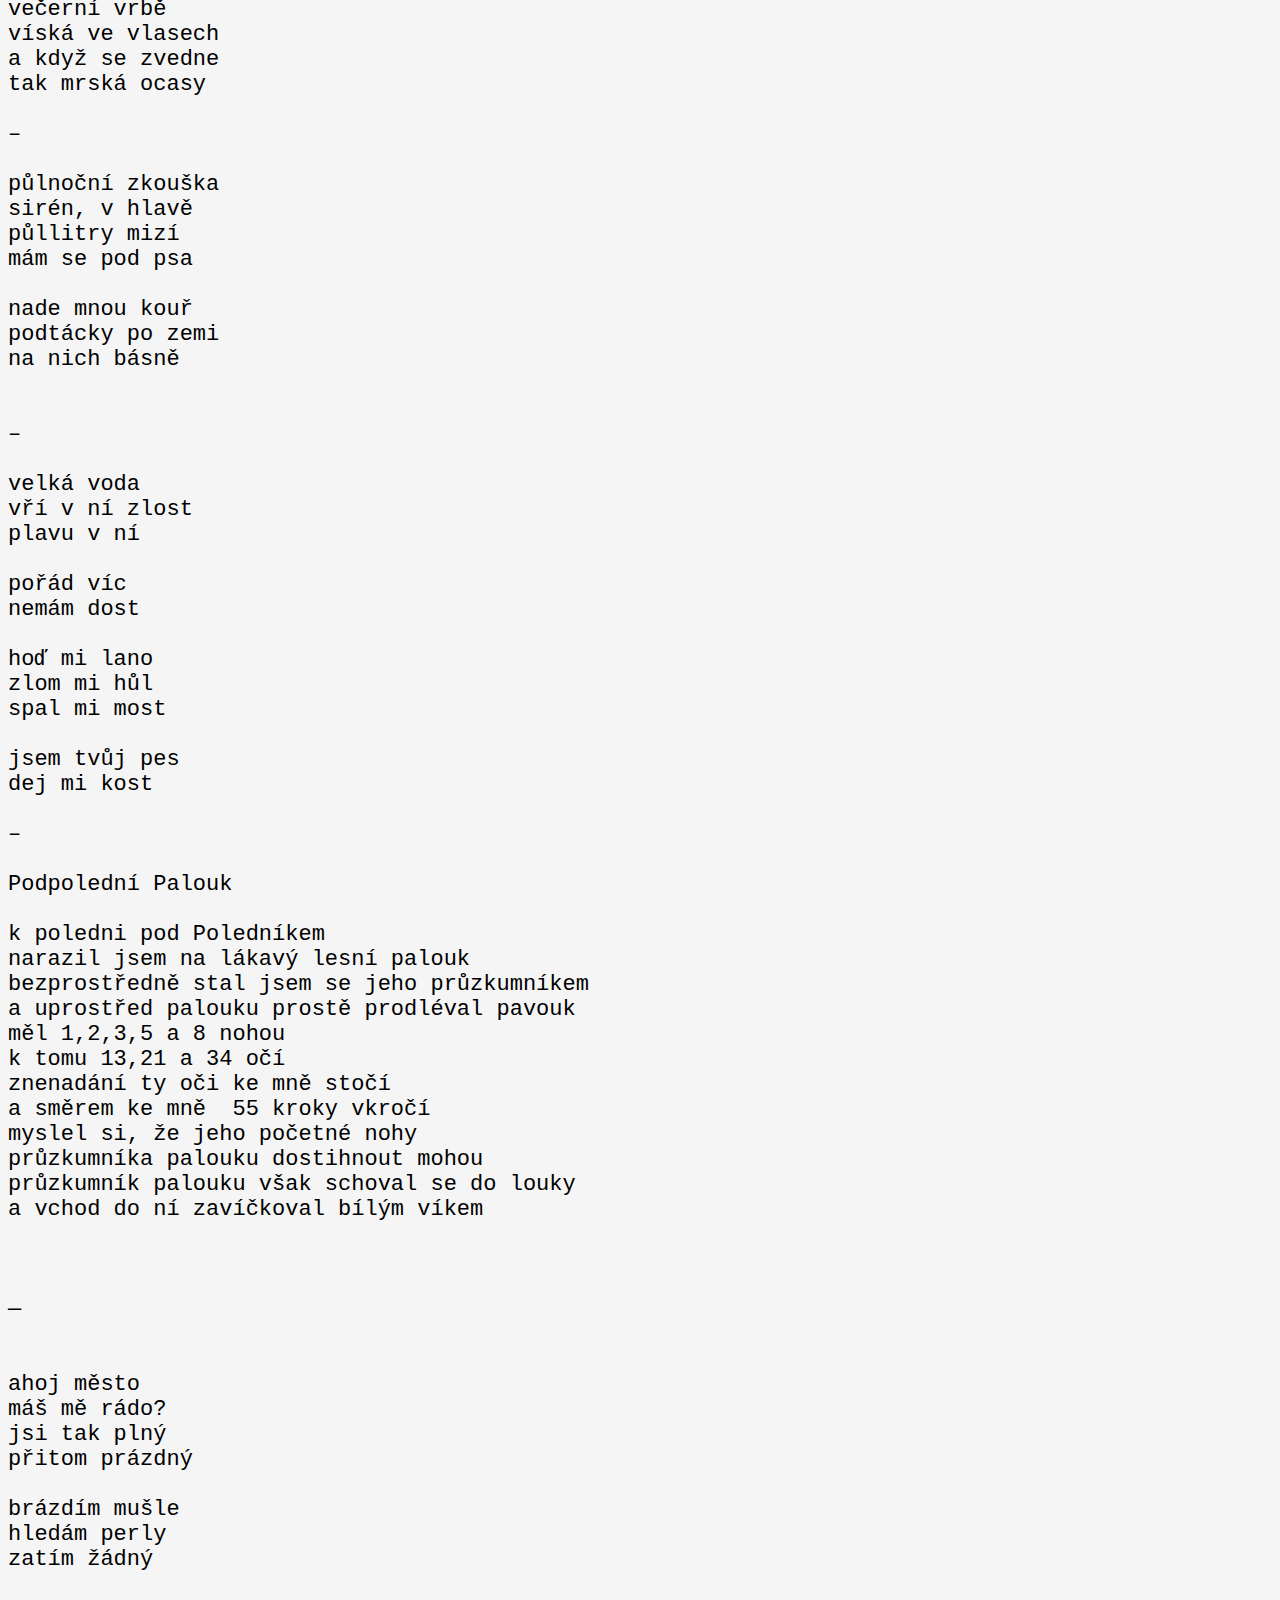
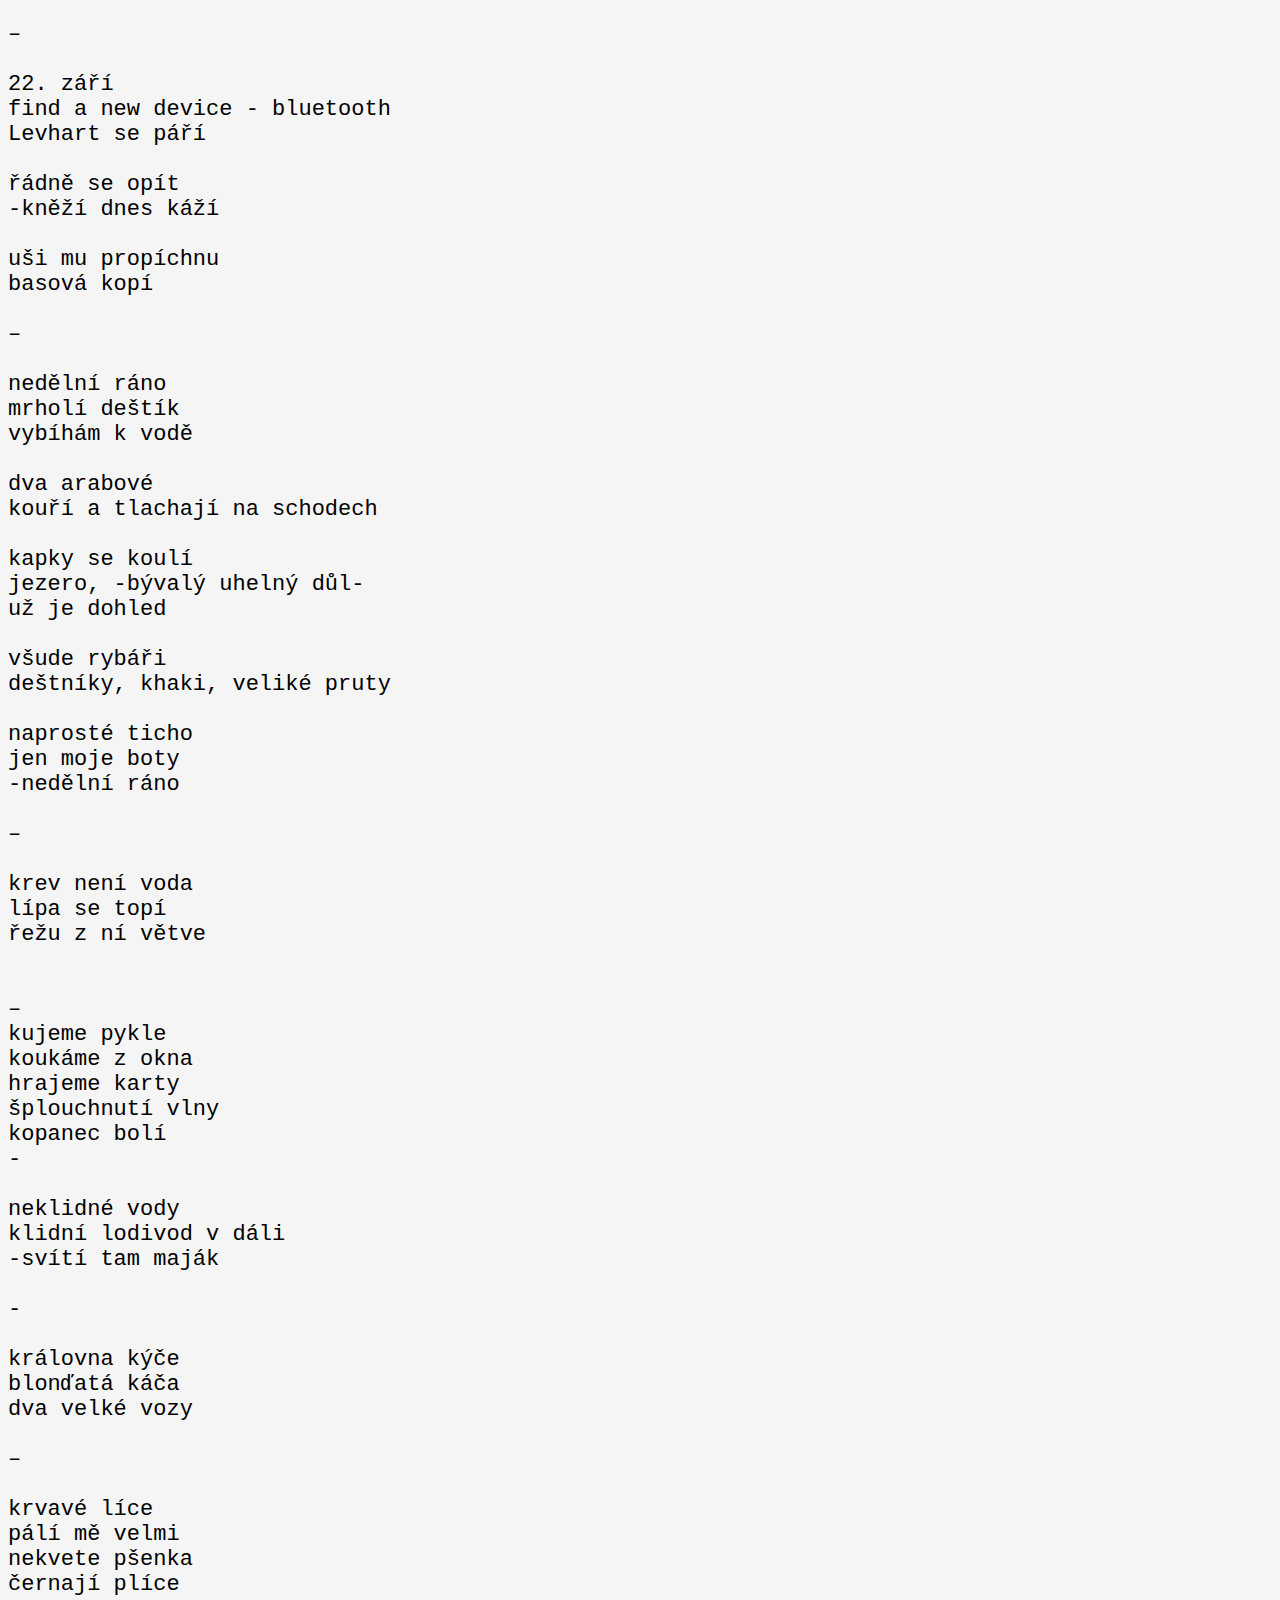
==== commit 77bf070e: "Update index.html" ====
--- a/index.html
+++ b/index.html
@@ -254,14 +254,6 @@
 můj přítel Hyacint 
 kvete závistí
 
-—
-
-řešení se nabízí
-nesou mi je, na podtácku
-je to skoro k nevíře
-stačí napsat na tabuli:
-„poprosil bych jednohubky"
-a pak zobat z talíře
 
 —
 
@@ -300,7 +292,6 @@
 
 
 
-(
 
 dařbuján pandrhola
 Hospoda Kutná Hora
@@ -311,9 +302,7 @@
 rezavý trubky  a tavený cín
 Nerostou jim vousy tak tam zapijí splín
 
-ref.:
-všichni spolu, hned teď 
-stále blíž
+
 
 synkopy dizonance
 a zlatý věk jazzu
@@ -323,9 +312,9 @@
 malá nona, Coltrane byl hráč
 prázdným sálem roznáší se klasikův pláč
 
-
-
-…)
+všichni spolu, hned teď 
+stále blíž
+
 
 —
 
@@ -354,39 +343,7 @@
 a já v něm stojím
 a nemám lístek
 
-průvodčí blíží se
-potím se ze stresu
-že už mě odhalí
-jak si tu stojím
-
-vnukne mi myšlenka
-sundavám kalhoty
-celý se odhalím
-tedy až na boty
-
-průvodčí lekne se
-"zakryjte se, Proboha!"
-rudne a utíká, po krátkém pohledu
-jak se mi houpe má třetí noha
-
-—
-
-Drahá Raško Spásová
-tvůj jed chutná jako
-borůvkovej koncept
-                    zvláštně nasládlý barvy
-nebo šedivej pudink
-                    s něčim neurčitym navíc
-nevim jak to popsat
-jsi asi jako když se točíš na kolotoči
-a potichu olízneš tropickou žábu
-
-nebo jako chleba se sádlem
-posypanej muškátovym oříškem
-
-mám z tebe převážně příjemný bolehlavy
-když si tě čtu, na tvitru
-tak dík:*
+
 
 —
 
@@ -405,7 +362,7 @@
 
 obsah šuplíku:
 kartáček na zuby
-CBD kapky cannabis
+CBD kapky 
 výklad snu
 0.2 g ketaminu
 7 adderallů
@@ -416,7 +373,7 @@
 zapalovač Zippo
 300 złotych
 šroubovák
-47 růžovo-oranžových (odstín) extází
+47 extází
 zapalovač
 
 —
@@ -427,47 +384,7 @@
 
 —
 
-nedávno jsem si vzpomněl na jednu holku
-jmenovala se Klára
-
-ale nenáviděla, když jsem jí oslovoval “Kláro"
-chtěla, abych jí oslovoval "Klárko"
-ale nikdy mi to nešlo přes pysky a vzniknul jakýsi paskvil, Klár.....ko.
-
-Byla starší než já, myslím o 2 roky. 
-Chodili jsme spolu do kapely
-Já hrál na klavír, ona zpívala. 
-Nebyl jsem nejlepší klavíristou.
-Zpočátku jsem to skrýval. 
-Vždycky mě při hraní ovládla taková tréma, nemohl jsem myslet, zkoprnělo mi celý tělo.
-
-Ve skutečnosti jsem spíš nemohl přestat myslet.
-Co si o tom pomyslí Klára, jak na ní mám udělat co nejhezčí dojem. 
-Občas mi to vyšlo, ale většinou ne.
-
-Ke všemu byl v kapele ještě jeden klavírista. Střídali jsme se. 
-Byl o 2 roky mladší, ale lepší klavírista, než já. 
-
-A taky dělal lepší dojem na Kláru.
-Občas jsem na něj tiše žárlil.
-Přitom hloupě, Klr. koneckonců už přítele měla
-
-rád bych nyní rozvedl, co všechno Klára měla
-malou, dokonale tvarovanou postavu velmi velmi hubené Věstonické Venuše,
-hluboký, občas přísný pohled, za kterým se skrývala veliká citlivá duše 
-a veliký nános frustrace. 
-Asertivní hlas, (ženské hlasy doplnit), za kterým se skrývala úzkost a nejistota. 
-Na zádech měla vytetované obrovitánské slunce. Ve skutečnosti to nebylo slunce. Ale mně vždycky připadalo, jako slunce.
-
-co ale Klára neměla, byla maturita. Chodila na gymnázium F.X. Šaldy, stejně jako já a mladší klavírista.
-Neudělala ale maturitu s dějepisu. Několikrát po sobě. Dějepis byl vždycky můj oblíbený předmět. Cítil jsem od té doby silnou nesnášelivost vůči předsedajícímu dějepisné matutitní komise Jířímu Jírovskému, že nad ní nepřihmouřil svoje jediné oko.
-Taky neměla dobrý vztah se svojí mámou, která taky dělala do kapel a tak podobně. Nebo jsem si to tak alespoň vyvodil. 
-
-Tak čas šel. Nehrál jsem v té době vůbec dobře.
-Byl jsem přesvědčený, že mě Klára musí ze všech lidí nejvíce nenávidět.
-Ta přestava se mě držela zuby nehty jako klíště a vlastně jsem se jí dodnes tak docela nezbavil
-
-—
+
 
 Pondělní rozhodnutí navštívit
 Studentskou hospůdku C4
@@ -500,14 +417,7 @@
 a pasivně agresivní 
 německý vypalovačky
 
-—
-
-Forrest je v zenu
-já chci mou ženu
-já na ní myslím
-a Forrest beží
-chci být jak Forrest
-nemá to cenu
+
 
 —
 
@@ -569,16 +479,6 @@
 olízni polevu vánoční doby
 jeď se mnou v kočáře taženým soby
 
-–
-
-nekonečné umírání
-trpkých hroznů vinobraní
-brána z kovu
-projde smutek
-cvrčci v dáli
-hrali dámu
-světla pálí
-nemám mámu
 
 –
 
@@ -638,19 +538,6 @@
 podtácky po zemi 
 na nich básně
 
-–
-
-a pak
-ujede poslední vlak
- a mezi posledními řádky
-mezizubní plak
-
-stále blíže 
-jako neurotický kníže
-nevím co nastane pak
-
-mezi řádky usadí se
-mezizubní plak
 
 –
 
@@ -685,56 +572,7 @@
 průzkumník palouku však schoval se do louky
 a vchod do ní zavíčkoval bílým víkem
 
-–
-
-říkáme si:
-co se stalo, mělo se stát
-říkáme si:
-sny jsou jen sny a mně se chce spát.
-Říkáme si..myslíme si však...myslíme jinak -pomalu šílíme
-
-jsme jako pes, tři dne jsme nejedli
-prosím, ukoj náš úkorný hlad. 
-jsme tu tak sami. René, já a Rudolf
-zdá se nám o golfu, nejsou však hůlky.
-Vím, že je máš, můžeme hrát. Jen vyjdi ven. 
-Stojíme před branou- opusť svůj hrad.
-
-Promiň, já vím. Jdu s pravdou ven: 
-chybí nám píle, směr, síla i cíle
-snad jen ta touha, touha po tobě
-té je tak moc, že nemám dost
--jsme totiž tvůj pes, vždy u tvých nohou
-prosím, dej nám svou kost
-
-–
-
-proč jsem pes
-když jsem lev?
-povolil poslední šev
-
-nebezpečně skřípou panty
-přeskočily všechny drátky
-
-povoluju všechny šrouby
-řítím se do bídné zhouby
-
-–
-
-krátké posezení s Tebou
-zlepšilo mi celý den
-moc bych Tě chtěl znovu vidět
-škoda jen, že to byl sen
-
-napsat báseň na podtácek
-trvalo mi tolik let
-vzbudil jsem se, bylo pozdě
-chybělo mi tisíc vět
-
-neřeklas mi svoje jméno
-stejně bylo nejsladší
-pověz, prosím, krásná ženo
-kdy tě znovu uvidím?
+
 
 —
 
@@ -748,19 +586,6 @@
 hledám perly 
 zatím žádný
 
-—
-
-říjen, 17
-již pět let
-mi bylo 15
-
-už je to dlouho
-chtěl by jsem změnu
-za každou cenu?
-
-cítím se hloupě
-jak nějáká zrůda
-u huby pěnu
 
 –
 
@@ -800,25 +625,6 @@
 lípa se topí
 řežu z ní větve
 
-–
-
-beton a kachle
-večerní deštík
-porostou houby?
-
-concrete and pavement
-pretty lady - autumn rain
-will the mushrooms grow?
-
-–
-
-Proč jsem se nedostal
-tam kde směje hlas
-tam kde se vaří čaj
-tam kde se daří kraj
-šanrgila se směje
-delfíni plakají
-velryby už se těší
 
 –
 kujeme pykle
@@ -902,27 +708,7 @@
 někdy
 okolo půlnoci
 
-–
-
-slova mě nebaví
-kroužit okolo
-zkoušet tak ponor
-
-hledat své kotviště
-zátoku naděje
-kdepak ta jen je
-
-plavit se po mořích
-písmen a souhlásek
-skřeků i nádherných
-
-tónů jak ptáků zpěv
-tápat tam v dálce a 
-doufat že naleznu
-
-spřízněnou duši ne
-žádnou tu krysu co
-neví co moře je
+
 
 –
 
@@ -930,20 +716,6 @@
 brázdí a krouží
 temný proud smrti
 
-–
-
-padám 
-do čepu
-ve sklepě
-stoupám na
-memesa
-piju kaf
-bez kofein
-u a piv
-o bez alk
-oholu
-vtipy bez
-zábavy
 
 –
 
@@ -1037,14 +809,7 @@
 jsem tam tak sám
 mám dobrý pyl
 
--
-
-kopat kopat a kopat
-stále hloub
-vysychá krk
-poslední vzdech
-osvěž mi hrdlo, ličko
-a no, co myslíš?
+
 
 -
 
@@ -1119,18 +884,6 @@
 
 kolik je hodin?
 
-–
-
-1 den
-2 desky
-3 dystopie
-(čtyřdílné)
-5 kolemdoucích 
-číslo 6,7,8 nebo 9 000 
-(bezcenných diamantů)
-10 a 11 (cenných) dalmatinů
-12 se jich ztratilo
-na černobílym trhu
 
 –
 
@@ -1144,13 +897,7 @@
 sjedou mě hned
 nejlepší plug
 
-–
-
-život není krasojízda
-ani kratochvíle - přeháňky
-vysírá mě každá druhá chvíle
-život je Shittenfahrt
-tak vyndej sáňky
+
 
 –
 
@@ -1232,18 +979,7 @@
 
 -
 
-součástí každý kvalitní rutiny:
-každý týden, na čtyři hodiny
-vzít mozek na výlet
-na nejvrchovitější vrch a
-pustit ho z vodítka a
-aportovat mu ty
-nejperlivější perly
-pak ho vypláchnout a
-nechat vyplavit ty
-nejležatější lži
-jinak totiž
-brzy začne šílet
+
 
 –
 
@@ -1255,27 +991,7 @@
 už budeš navždy
 tak trochu smažáček
 
--
-pro život pro nemoc
-je tady
-pro tebe
-medicína pro koně
-ale
-už budeš navždy
-tak trochu kůň
-
-–
-
-perfektní den
-co že mu chybí?
-všechno se sype
-rozpadá, propadá, napadá
-zhoubný myšlenky to nejsou
-kolik je hodin?
-nejmenší tušení - kde je?
-někdo ho někde ztratil
-pracné palačinky panicky padají
-možná, že si jen vymýšlím
+
 
 –
 
@@ -1351,17 +1067,6 @@
 
 –
 
-čajový dýchánek se
-o páté hodině
-dobře organizuje
-jestliže
-podzimní listí poletuje
-a všechno se
-tak trochu ochlazuje
-zároveň ale
-dýchánek však obsahuje
-sušenky a čaje
-s kouzelným máslem, písmeno e
 
 –
 
@@ -1412,19 +1117,7 @@
 
 –
 
-Cíl
-měsíc plný
-hoří stromy
-člověk je nejdál a nejníže
-slyším mušlí šum
-cítím se modře
-nejdále dojdu ve víře
-na obzoru 
-blesky a hromy
-kdo z vás se dovtípí, že
-slova jsou vítr
-názvy jsou prázdné
-a já jsem stále blíže
+
 
 -
 
@@ -1437,26 +1130,14 @@
 
 –
 
-basnicky sbirky:
-houby po dešti
-síla zvyku
-strýček náhoda/příhoda
-loňský sníh
-výběr z hroznů
-úhelný kámen
-člověk jako já
-koček v poli
-můj přítel hyacint
-něco jiného Něco Jiného Etwas Anderes
-
--
+
+
 
 sundej boty
 cítím hroty
-holky z psychiatrie
-vzpomínají:
+holky z psychiatrie vzpomínají:
 Terezka
-...neumí noty
+...neumí noty. Kunda
 
 "musím jít chcát
 úplně jsem se smála
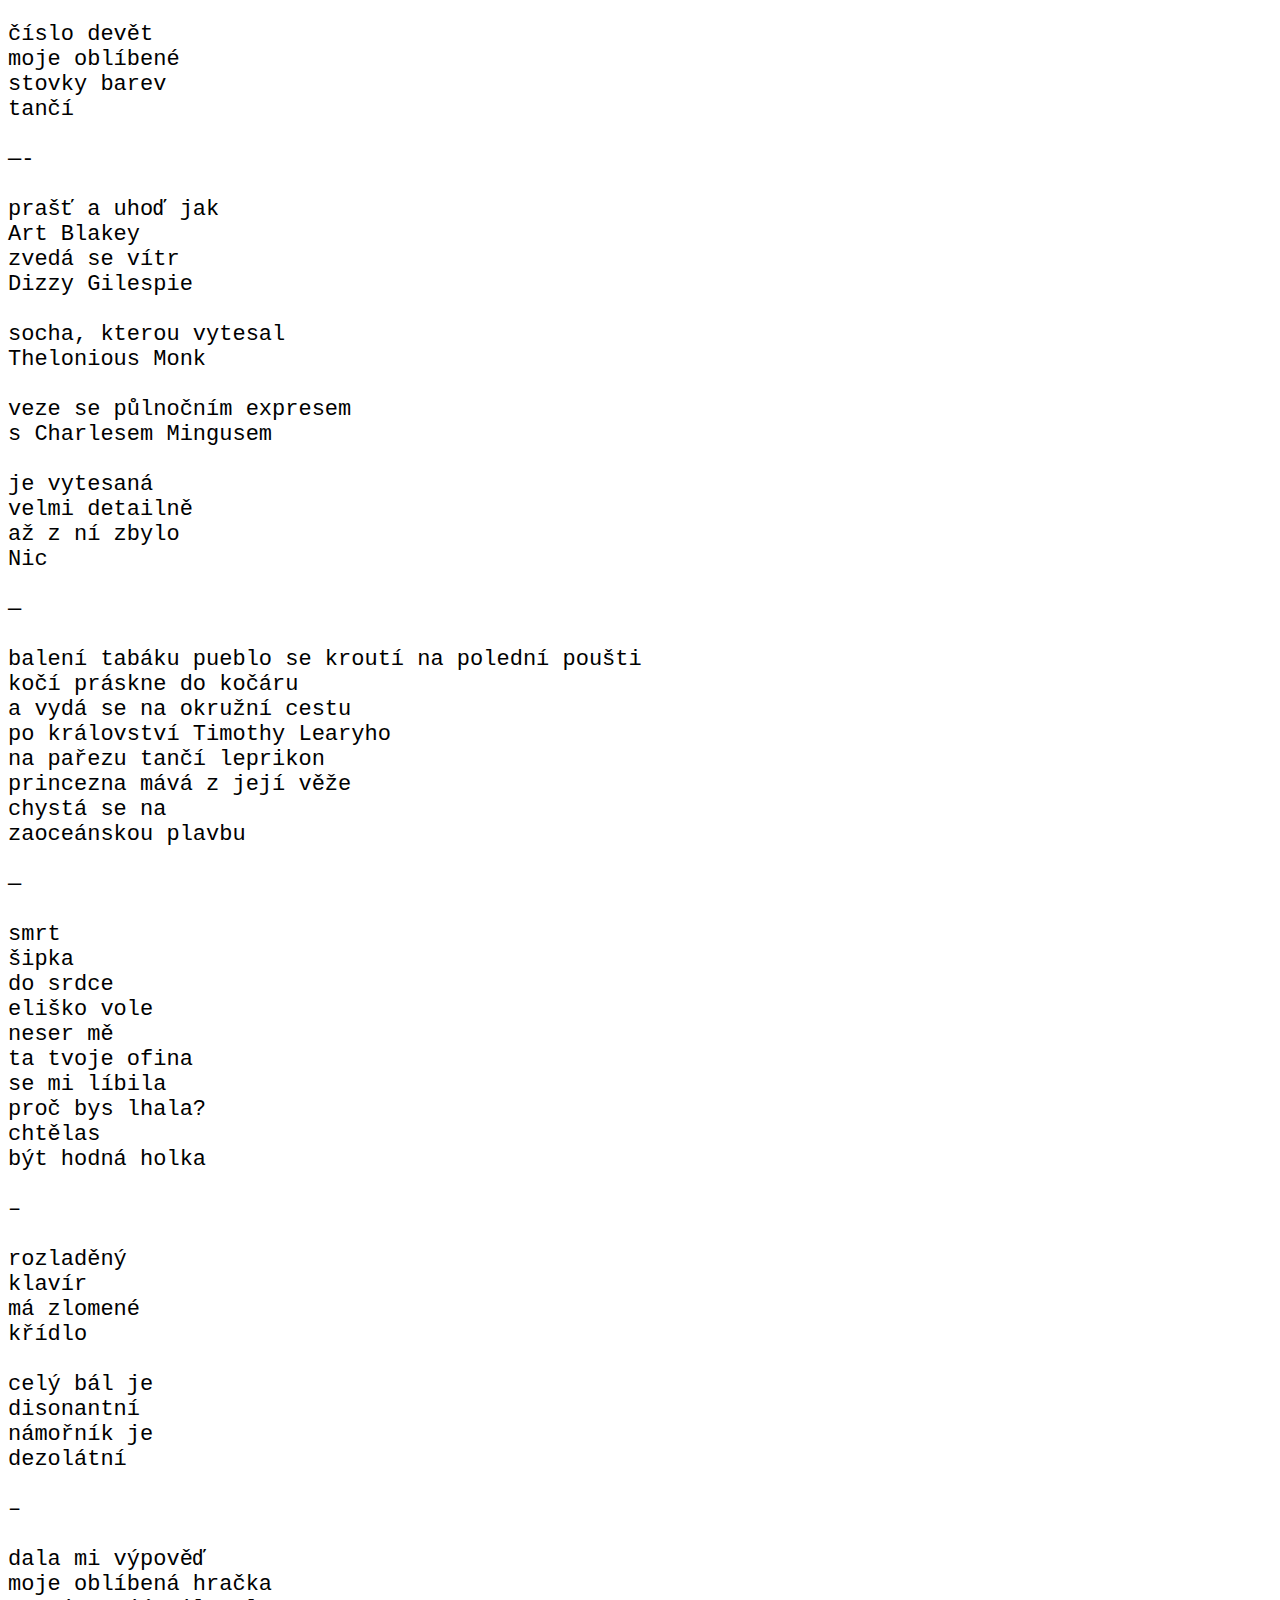
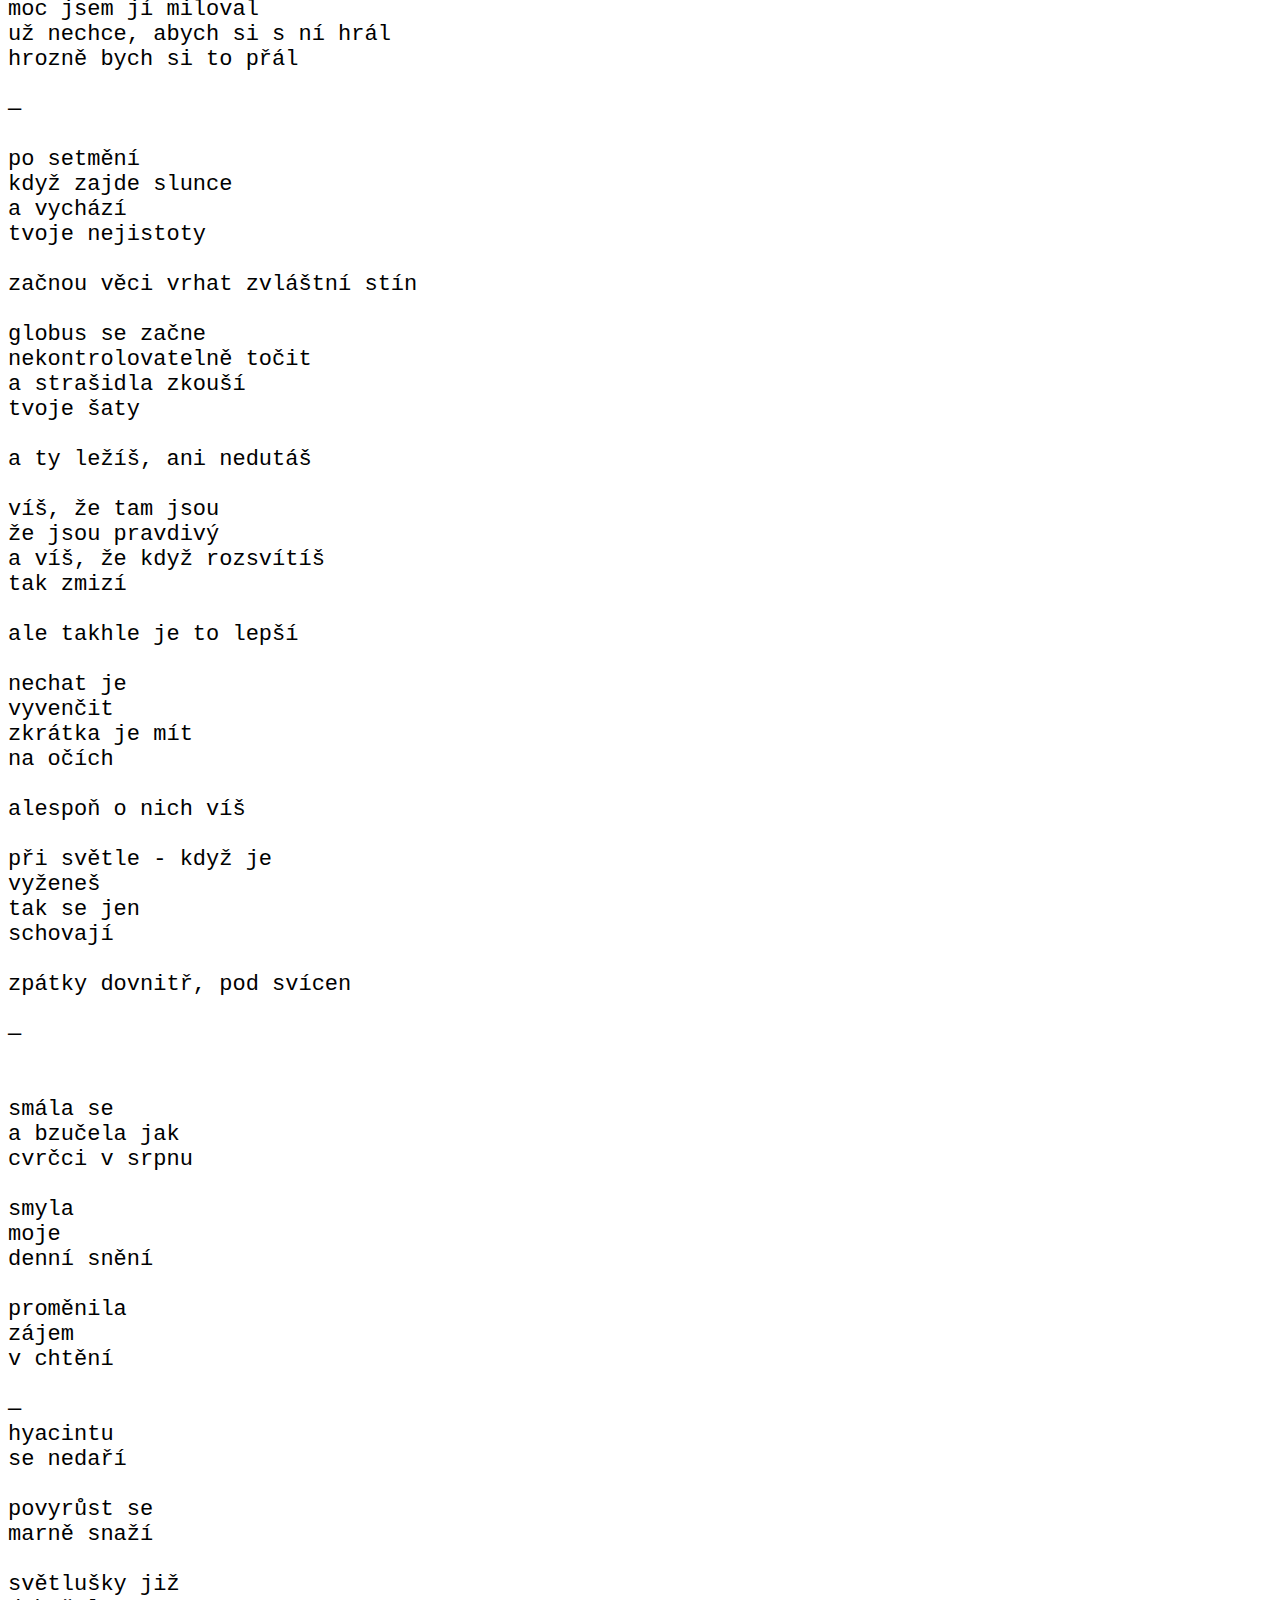
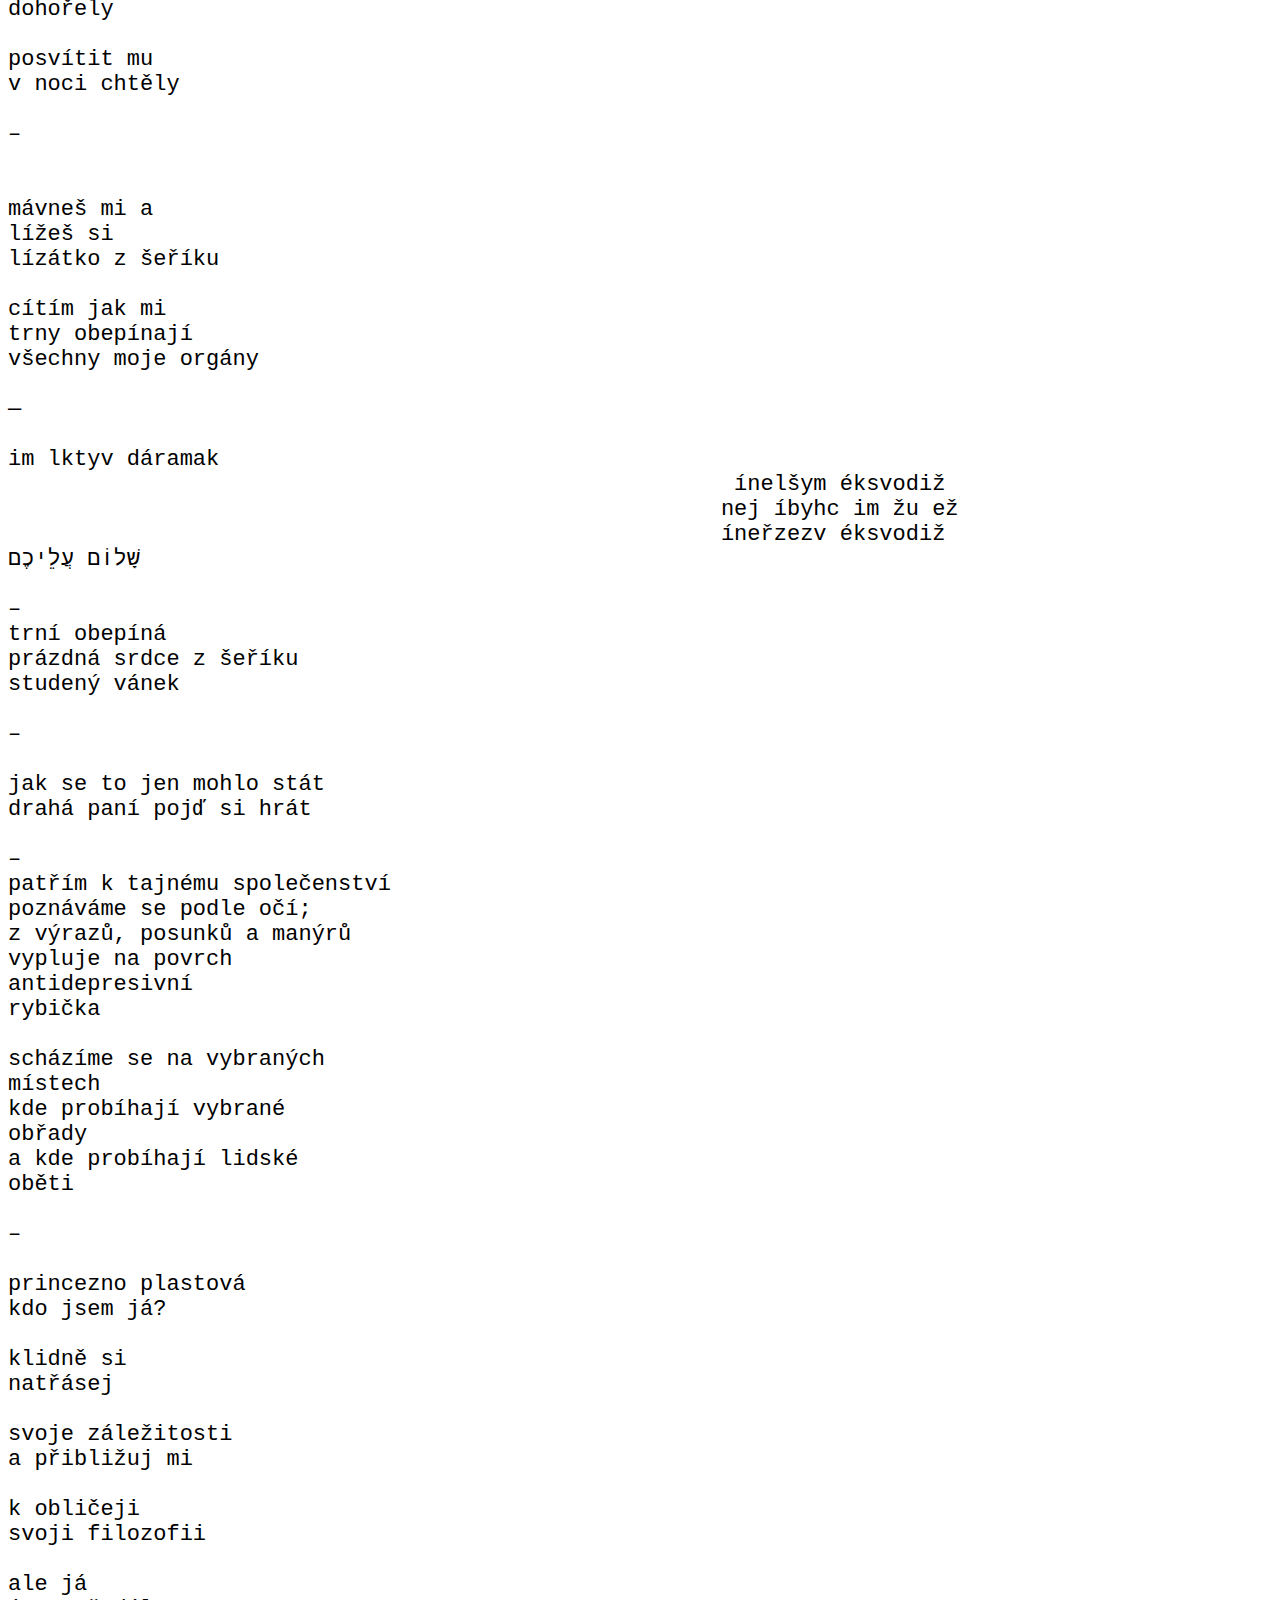
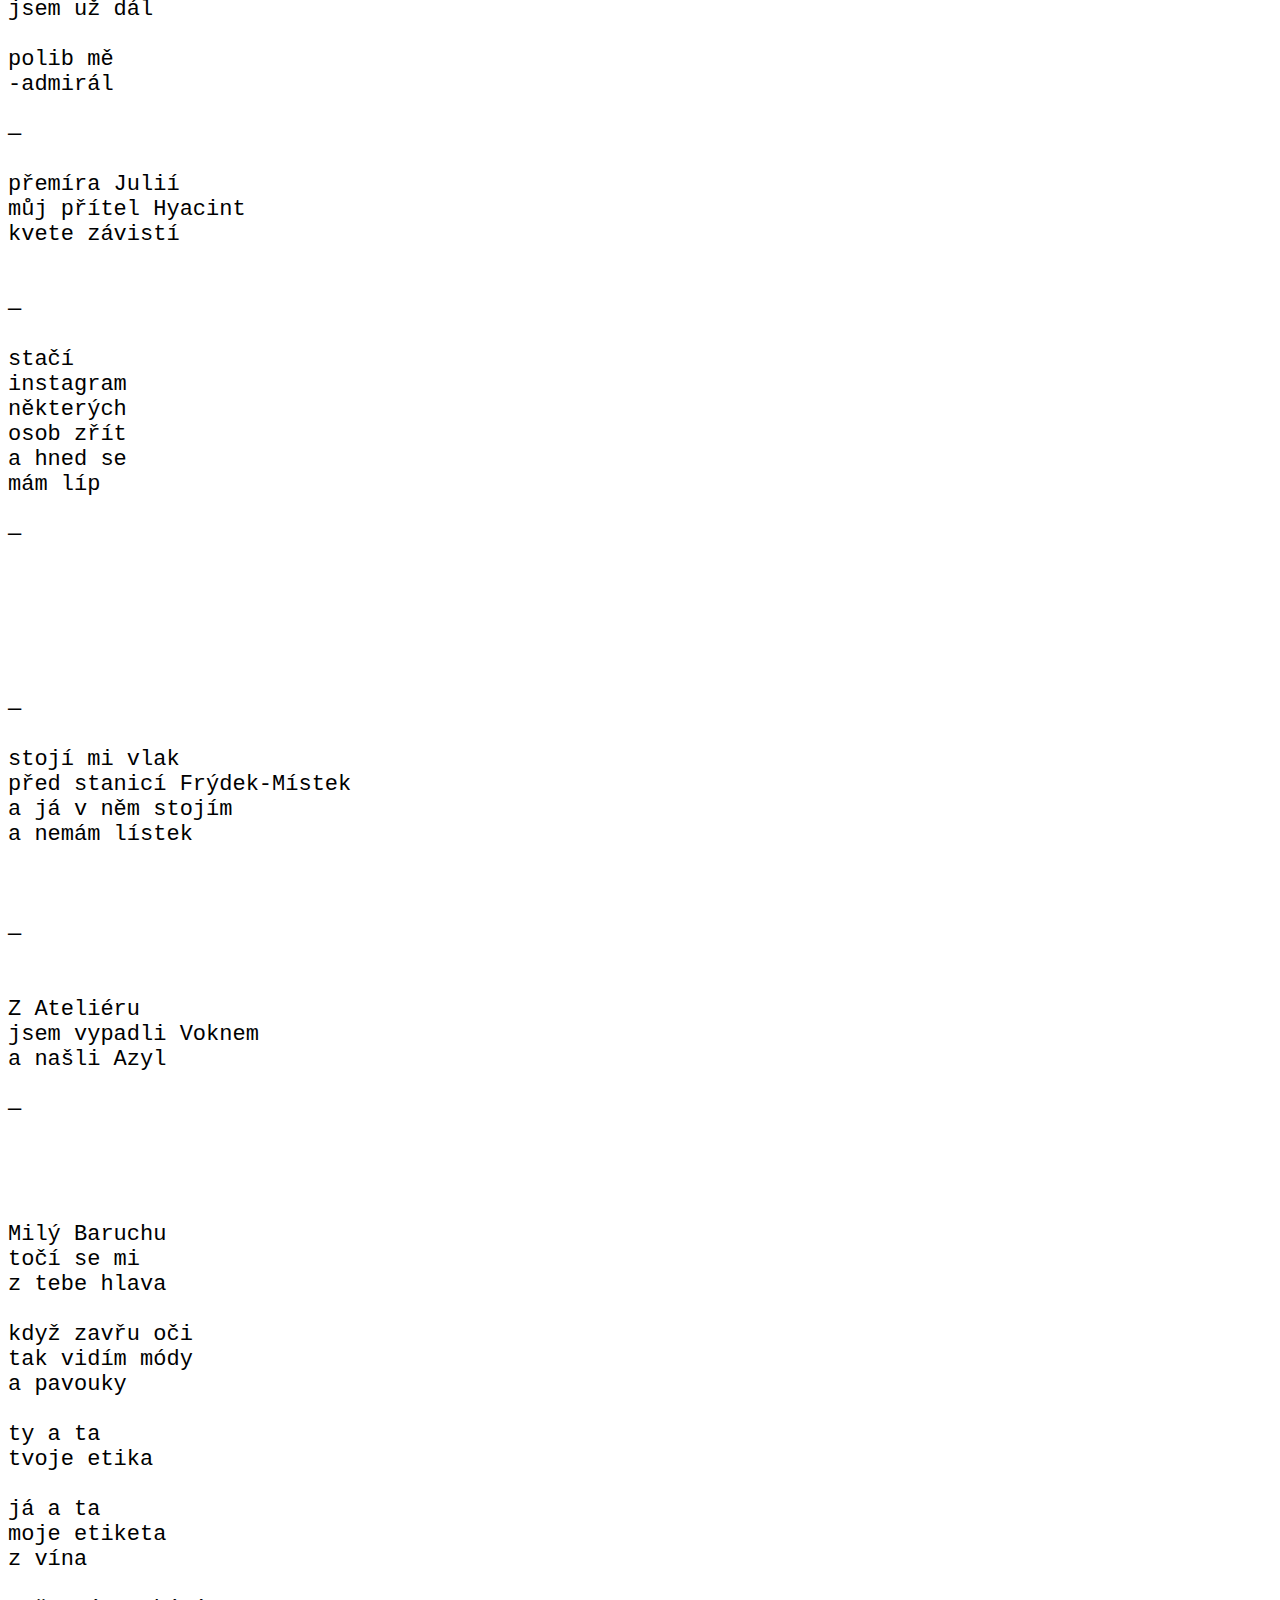
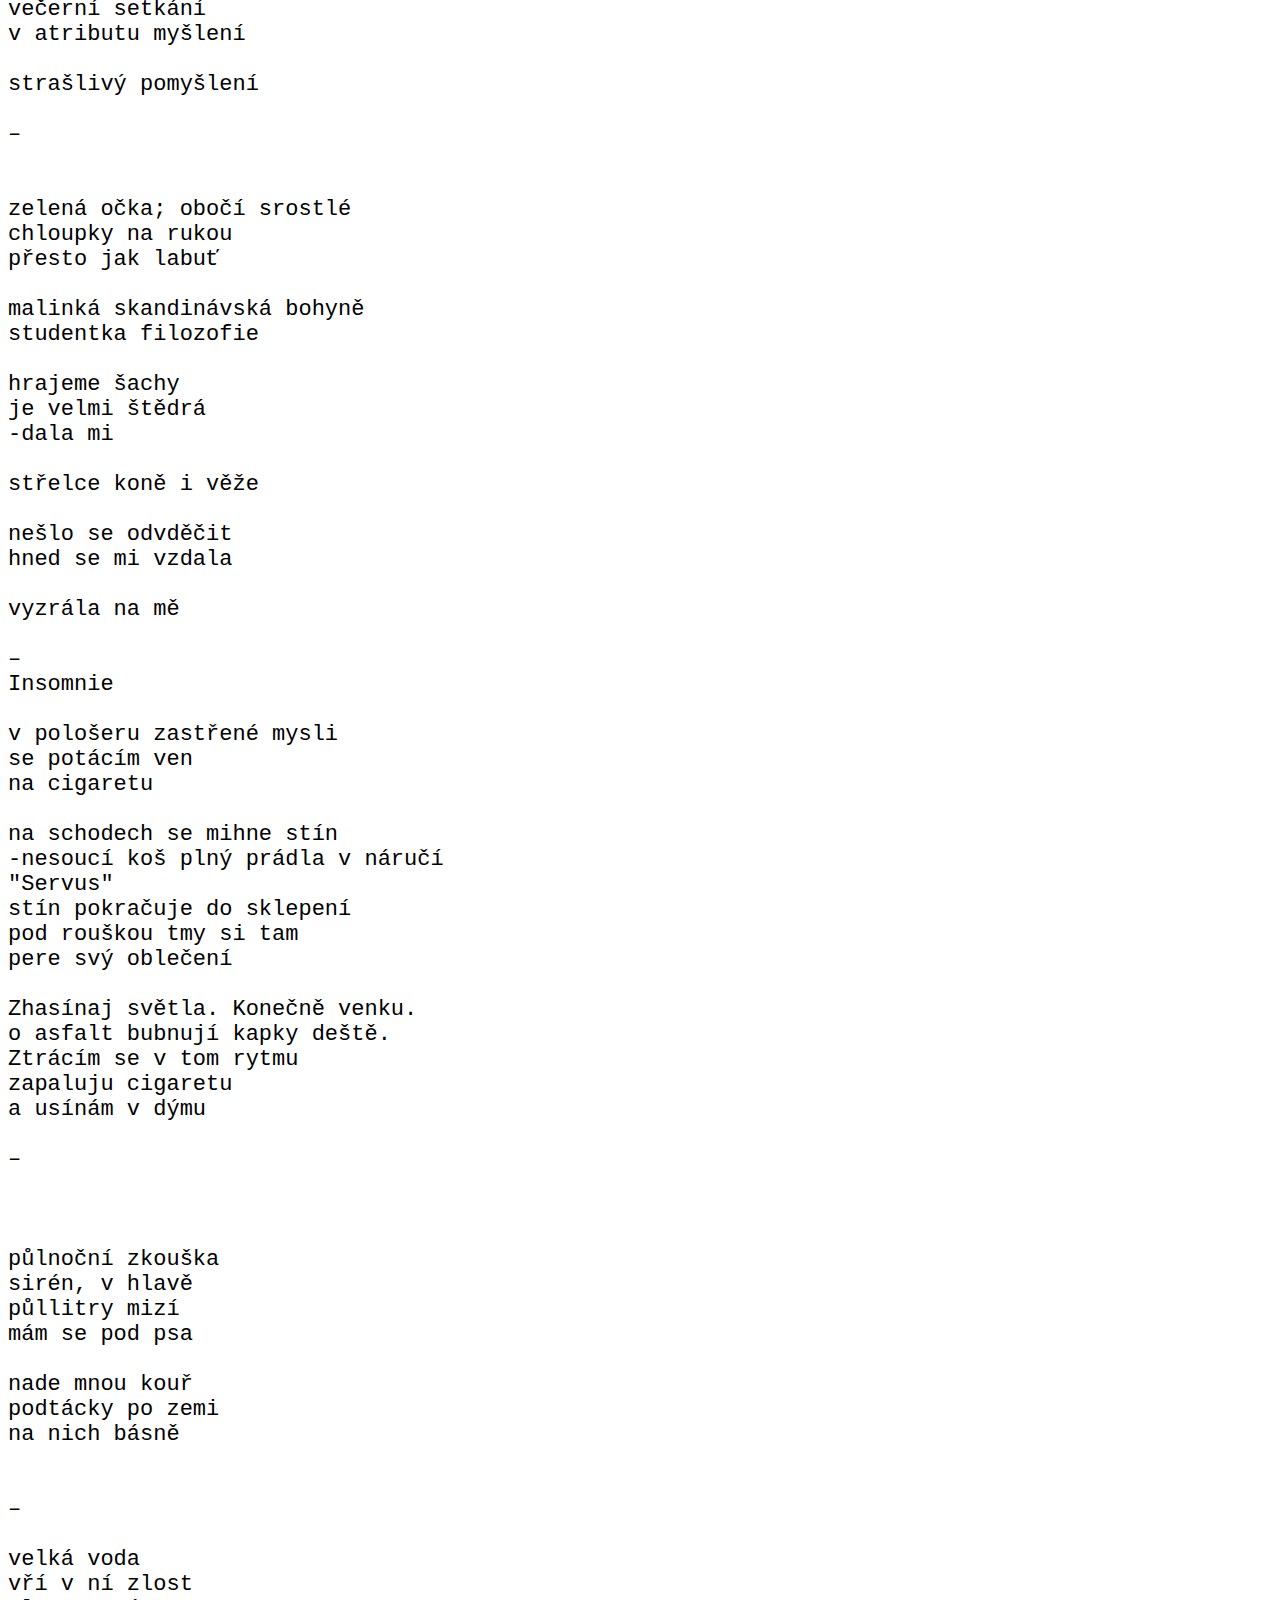
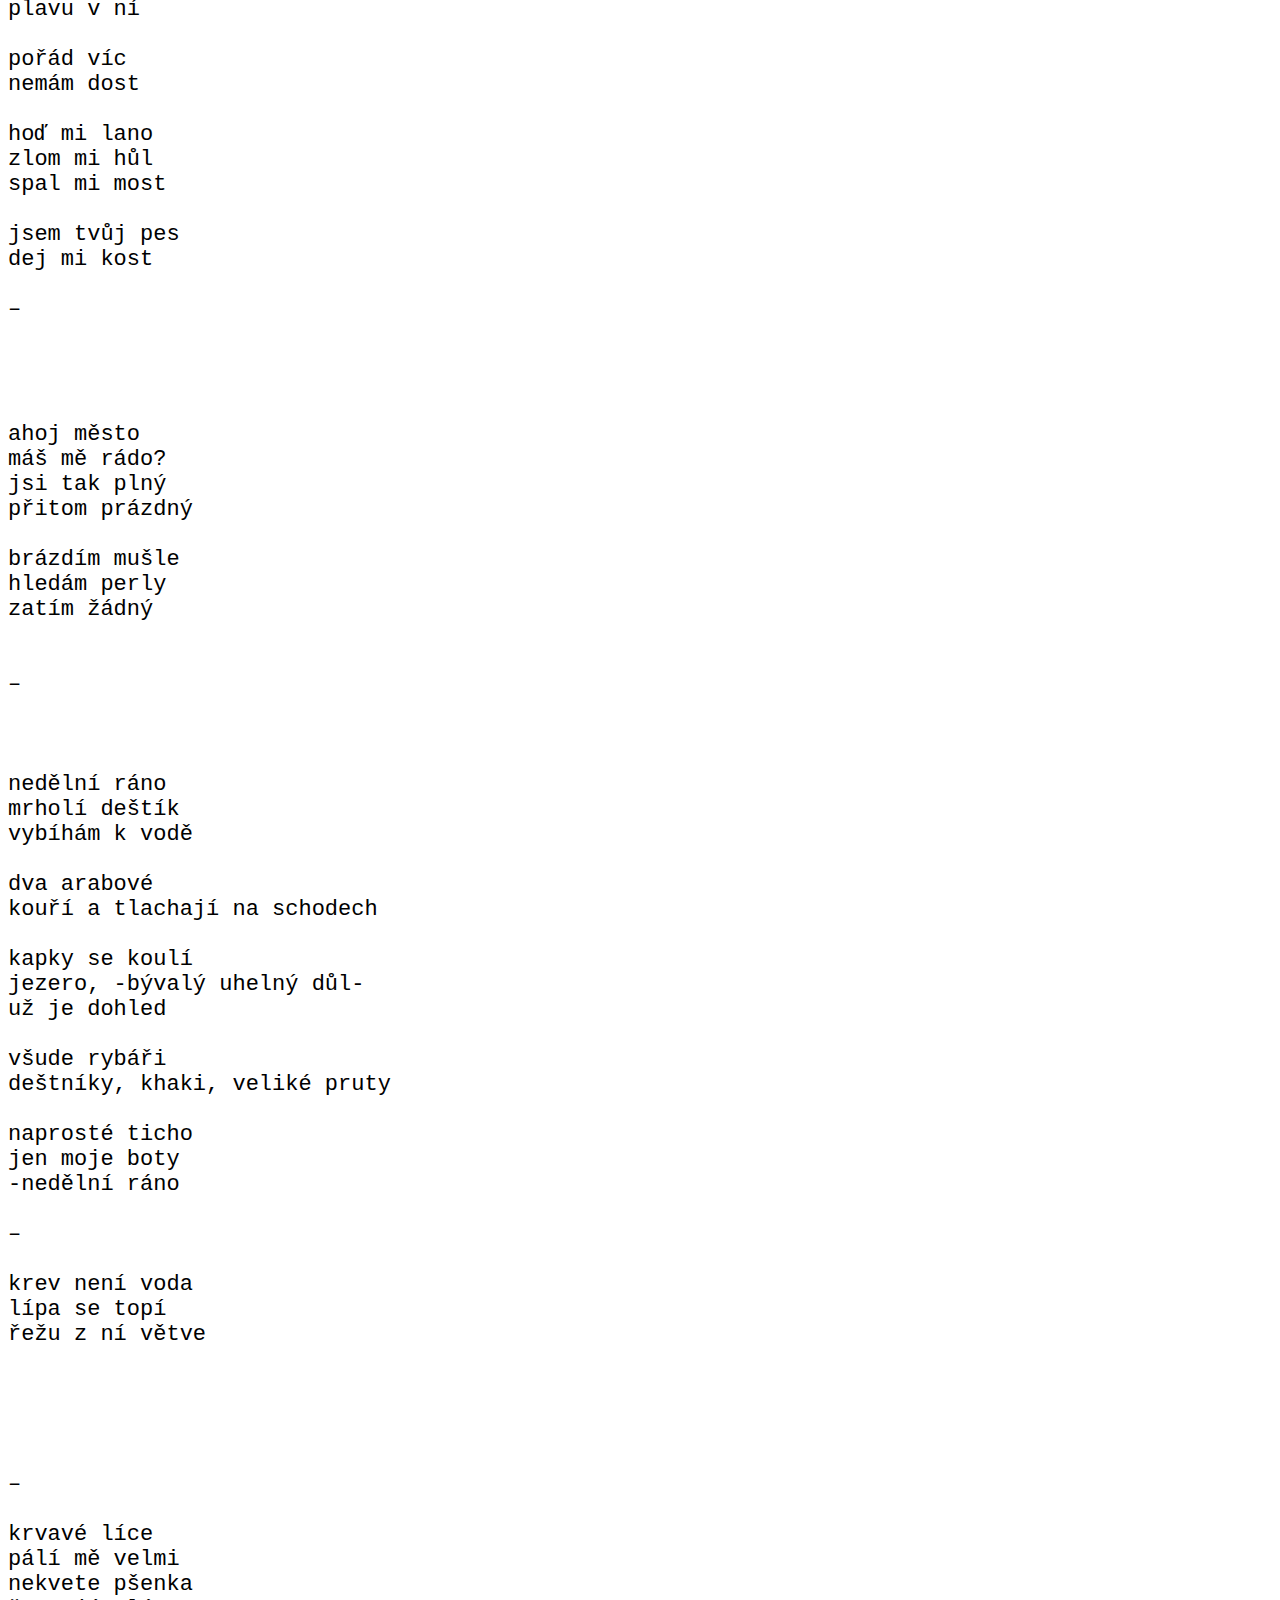
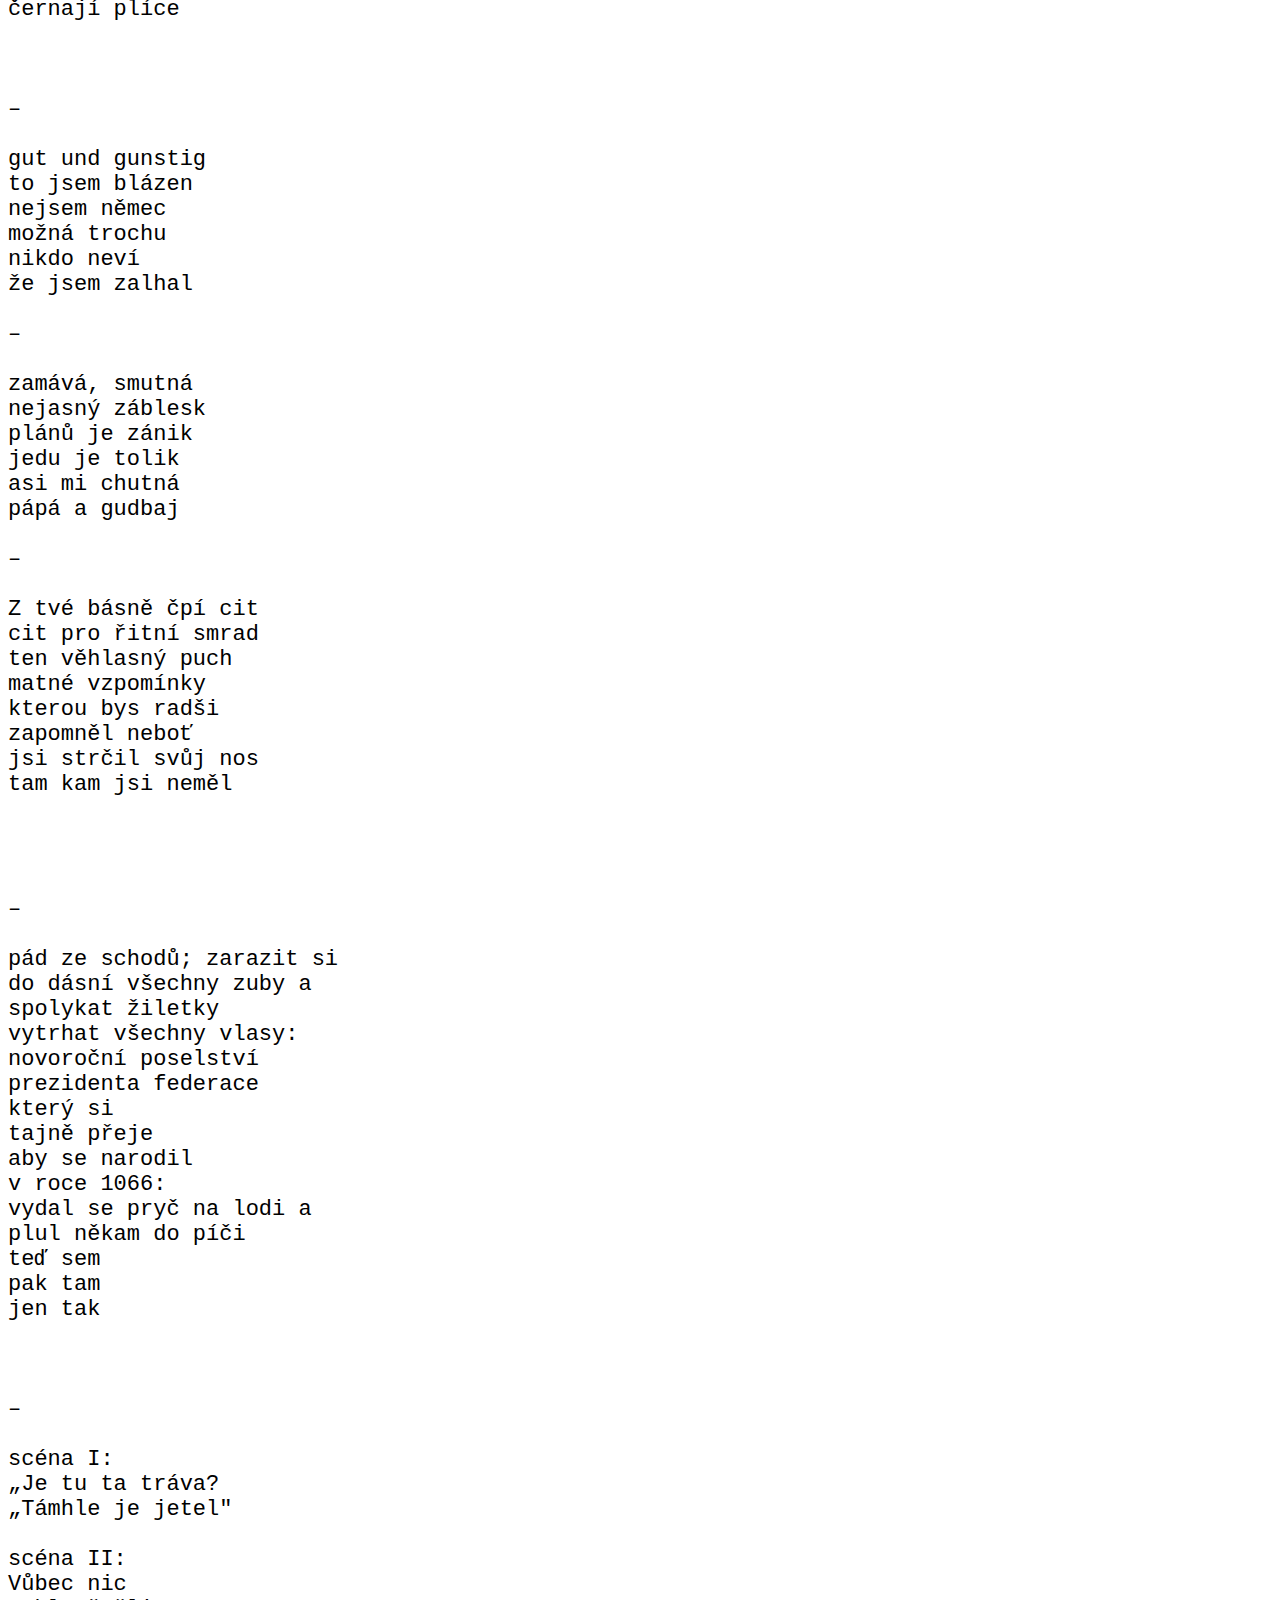
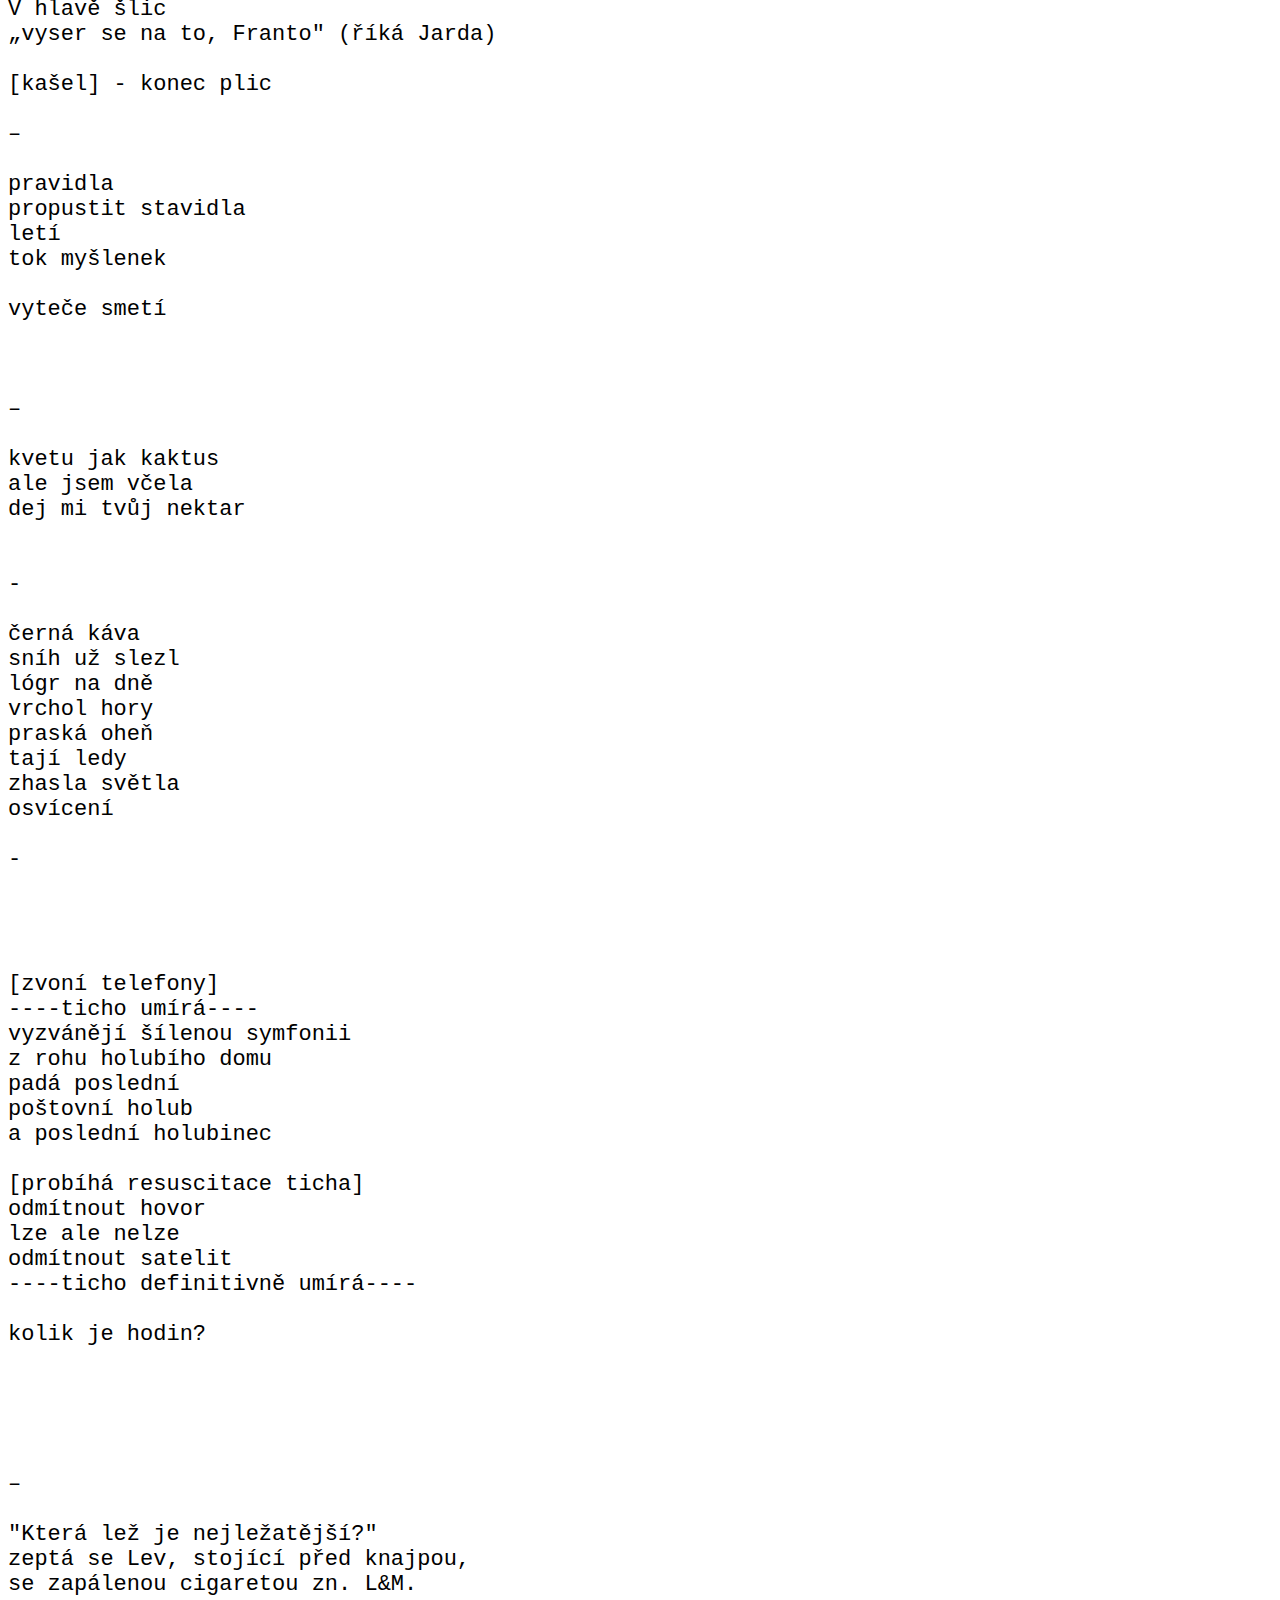
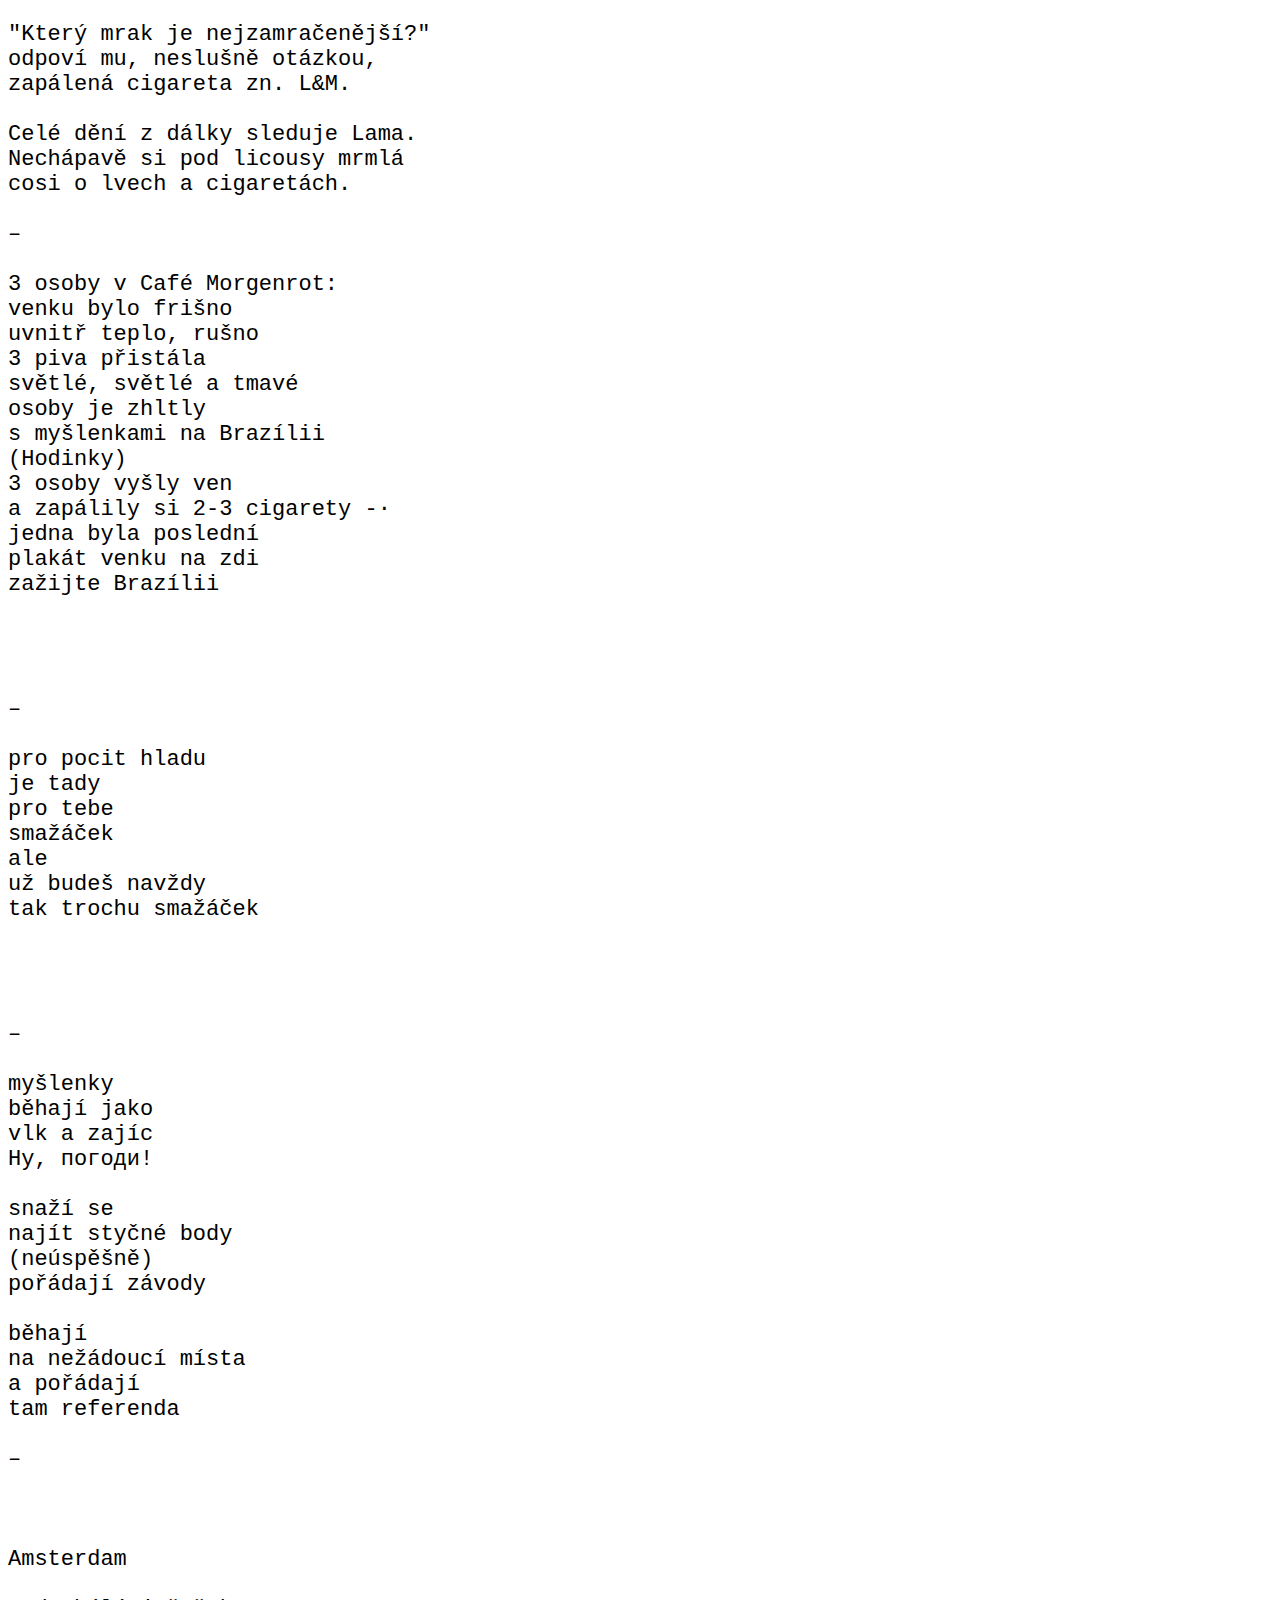
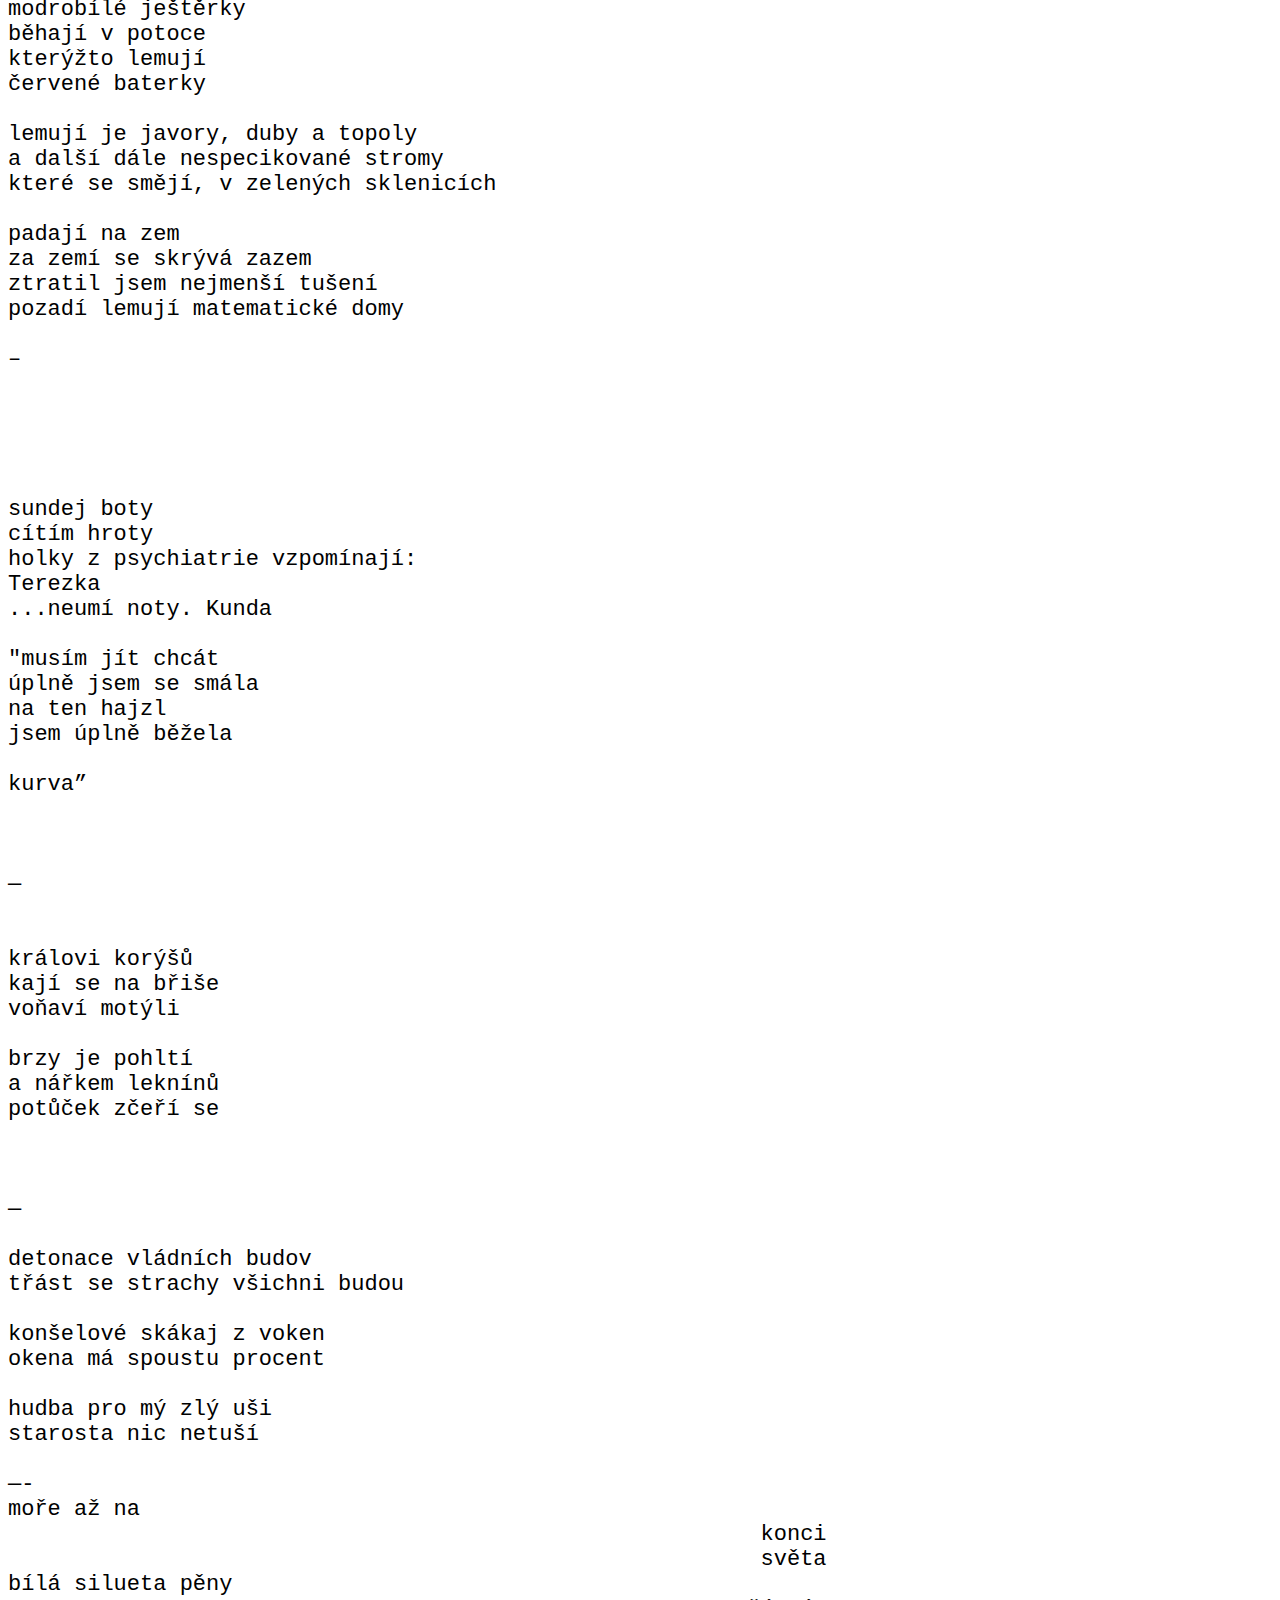
==== commit e66e138e: "Update index.html" ====
--- a/index.html
+++ b/index.html
@@ -80,41 +80,6 @@
 
 —
 
-dneska je větrno
-procházka na hřbitov
-na zeleném kopci
-duše jsou neklidné
-k čemus se schyluje
-prokletí hledá si přátele
-je hrozně samo
-
-—
-
-k čemus  se schyluje
-prokletí touží 
-po přátelství
-—
-k čemus se schyluje
-prokletí touží po
-intimním spojení
-
-—
-
-zastav se a zůstaň stát kontroluju
-tvoje vibrace
-
-bude to tak, vidim ti to
-šílenství v oku
-
-oba jsme 
-duševně chorý
-
-tady máš knihu, přečti si ji
-pak budu 
-tvůj guru
-
-—
-
 po setmění
 když zajde slunce
 a vychází 
@@ -152,12 +117,6 @@
 
 —
 
-tři píči
-plavou v kýči
-nemaj soudnost
-Ony jsou dno
-
-–
 
 smála se 
 a bzučela jak
@@ -266,75 +225,10 @@
 
 —
 
-Všichni spolu:
-
-kapitán Hák hrozí
-pěstí, kterou nemá
-
-Petr pán na svobodě
-vzteká se kde to vězí
-
-jo sirup bezí
-jeřabin král
-hned by abdikoval kdyby za něco stál
-
-
-medvídek pú pláče
-nad rozlitým mlíkem
-
-ještě než začal jíst med
-chtěl být námořníkem
-
-výběr z hroznů
-a básníkův klíč
-
-v bublině žvýkačky se skrývá tvůj chtíč
-
-
-
-
-dařbuján pandrhola
-Hospoda Kutná Hora
-
-tam se kalí ocel
-točí tam Kranonoše
-
-rezavý trubky  a tavený cín
-Nerostou jim vousy tak tam zapijí splín
-
-
-
-synkopy dizonance
-a zlatý věk jazzu
-všichni vezměte svůj talent
-a vylijte do dřezu
-
-malá nona, Coltrane byl hráč
-prázdným sálem roznáší se klasikův pláč
-
-všichni spolu, hned teď 
-stále blíž
-
-
-—
-
-chtěl bych
-udělat jiný tah
-než je ten, co musím hrát
-
-chce se mi smát a plakat
-někdy se ale
-                    ty to víš
-nemá cenu prát
-
-spolknu svůj jed
-tak akorát
-hlavu
-           budu mít vzhůru
-než mi
-bezvládně spadne do klína
-s vypláznutým jazykem
--alespoň ho nespolknu
+
+
+
+
 
 —
 
@@ -347,36 +241,6 @@
 
 —
 
-vánoční cukroví
-se postupně rozloží
-šíří se zběsile
-po celém těle
-
-za svoje chování
-já potom neručím
-
-když jsem s tebou tak
-cítím se skvěle
-
-—
-
-obsah šuplíku:
-kartáček na zuby
-CBD kapky 
-výklad snu
-0.2 g ketaminu
-7 adderallů
-investiční mince - 5 korun Franz Josef 1907
-tácek OCB, zbytky tabáku
-drtička
-skládací nůž
-zapalovač Zippo
-300 złotych
-šroubovák
-47 extází
-zapalovač
-
-—
 
 Z Ateliéru
 jsem vypadli Voknem
@@ -386,40 +250,6 @@
 
 
 
-Pondělní rozhodnutí navštívit
-Studentskou hospůdku C4
-
-Jen tak, spontánně, srandovně
-si to štrádovat k baru
-
-Dát si lahev budějovického Budvaru
--protože tady nejspíš nic lepšího nemají
-
-Oslovit všechny
-Jestli náhodou nehrajou šachy
-
-Jeden strejda se nade mnou slituje
-a brzy toho lituje, hraju dobře, on ne
-
-prohraje drtivě a já vypadám
-jako kretén
-
-cigareta
-v dálce blikají strašidelný světlýlka
-na chodbě prokletýho paneláku.
-
-Nahání mi husí kůži, ten panelák
-ale ne víc, než ty skupinky lidí
-
-hrajících karty, vědomostní hry
-mluvících anglicky
-
-a pasivně agresivní 
-německý vypalovačky
-
-
-
-—
 
 Milý Baruchu
 točí se mi
@@ -443,44 +273,6 @@
 
 –
 
-z masitých zřídlel
-stáčí se toliko jedu
-všichni už odešli, královno kýče
-palác je prázdný
-
-přestaň mi vykat
-nebo odejdu taky
-ostatně, jediný důvod, proč zde zůstávám
-mám zlámaná křídla
-
-nebude to dlouho trvat
-a Daidalos odletí s Ikarem
-přes moře
-vstříc svobodě
-vstříc slunci
-jen až Daidalos zří
-svého syna, řítít se k zemi
-tak si z hlavy vystřelí mozek
-
-–
-
-divoká Báro
-vím že jsi mlsná
-vem si mou báseň
-snad se ti vměstná
-
-tam do tvé jeskyňky
-sladkého cukroví
-kouzelných marmelád
-z kuchyně maminky
-
-a až tam bude, celá až po okraj
-tak už jen prosím maličko poroztaj
-olízni polevu vánoční doby
-jeď se mnou v kočáře taženým soby
-
-
-–
 
 zelená očka; obočí srostlé
 chloupky na rukou
@@ -522,12 +314,7 @@
 
 –
 
-večerní vrbě
-víská ve vlasech
-a když se zvedne
-tak mrská ocasy
-
-–
+
 
 půlnoční zkouška
 sirén, v hlavě
@@ -557,24 +344,7 @@
 
 –
 
-Podpolední Palouk
-
-k poledni pod Poledníkem
-narazil jsem na lákavý lesní palouk
-bezprostředně stal jsem se jeho průzkumníkem
-a uprostřed palouku prostě prodléval pavouk
-měl 1,2,3,5 a 8 nohou
-k tomu 13,21 a 34 očí
-znenadání ty oči ke mně stočí
-a směrem ke mně  55 kroky vkročí
-myslel si, že jeho početné nohy
-průzkumníka palouku dostihnout mohou
-průzkumník palouku však schoval se do louky
-a vchod do ní zavíčkoval bílým víkem
-
-
-
-—
+
 
 
 ahoj město
@@ -589,17 +359,7 @@
 
 –
 
-22. září
-find a new device - bluetooth
-Levhart se páří
-
-řádně se opít
--kněží dnes káží
-
-uši mu propíchnu
-basová kopí
-
-–
+
 
 nedělní ráno
 mrholí deštík
@@ -626,23 +386,8 @@
 řežu z ní větve
 
 
-–
-kujeme pykle
-koukáme z okna
-hrajeme karty
-šplouchnutí vlny
-kopanec bolí
--
-
-neklidné vody
-klidní lodivod v dáli
--svítí tam maják
-
--
-
-královna kýče
-blonďatá káča
-dva velké vozy
+
+
 
 –
 
@@ -651,14 +396,7 @@
 nekvete pšenka
 černají plíce
 
-–
-
-zbiječka
-pot a futter
-trnky trní
-  nabiječka
-start rakety
-bolí hlava
+
 
 –
 
@@ -689,32 +427,7 @@
 jsi strčil svůj nos
 tam kam jsi neměl
 
-–
-
-došel led 
-hory skla
-a zklamání
-kupí se na sebe
-jako hranice
-
-to co mohlo být
-valí se jako když
-otevřou stavidla
-
-zkroucený zárodek
-toho co mohlo být
-v tom temném koutě
-
-někdy
-okolo půlnoci
-
-
-
-–
-
-podloudník podzemník
-brázdí a krouží
-temný proud smrti
+
 
 
 –
@@ -735,29 +448,7 @@
 pak tam 
 jen tak
 
-–
-
-ložiska
-deprese
-depilace ega
-nevadí mi
-platit daně je lež
-leží jihozápadně
-od města
-Polykat-Žiletky
-
-–
-
-metrum je klíč
-metrum tě
-učiní svobodným,
-zpřetrhá řetězy
-zabije kýč
-umožní šprým
-
-...
-svobodným učiní
-každý tvůj rým
+
 
 –
 
@@ -781,34 +472,13 @@
 
 vyteče smetí
 
-–
-
-občasný lapsus
-kloubí se s vtipem
-grimasy pávů
-a mořských želv 
-létají nad
-podmořským derby
-jako hrdličky
+
 
 –
 
 kvetu jak kaktus
 ale jsem včela
 dej mi tvůj nektar
-
-–
-
-kvetu jak
-kaktusy na poušti
-horko a písky 
-jsou všude okolo
-šumí tam slunce
-a pálí stín
-opyluj mě
-jsem tam tak sám
-mám dobrý pyl
-
 
 
 -
@@ -824,49 +494,8 @@
 
 -
 
-valí se koulí se
-štos slámy
-na Májové louce
-lososi tančí salsu
-cvrčci hrají 
-ptáci zpívají
-mraky mají
-tisíc tvarů
-slunce se směje
-vysoko na obloze 
-celá se klepe
-dolů se sype
-jako pyl
-a světlem pocukruje
-všechny květiny
-které pak celý den věrně pylují
-lesní včely
-to všechno se děje obšťastňuje
-smějícího se krále Lyserga
-
--
-
-štosy larev
-padají houfem
-z nejvyšších pater
-Babylonské věže
-zahnilá plíseň
-škůdců světa
-musí shořet
-Alma Mater
-
--
-
-vleč mi vlak
-někam pryč
-tam kde čas
-není věc
-přesto spěch
-brzy už
-spadne klec
-běží čas
-
--
+
+
 
 [zvoní telefony]
 ----ticho umírá----
@@ -885,47 +514,8 @@
 kolik je hodin?
 
 
-–
-
-v oku mám tik
-nadešel čas
-špinavý zvuk
-kope jak ďas
-
-ucho má hlad
-hammonodky kde
-sjedou mě hned
-nejlepší plug
-
-
-
-–
-
-Zvětšují se mi slova
-úměrně hodině
-ne v půl jedenáctý
-ale o půlnoci
-psal bych klausury.
-
-hlásím se na klinickou smrt
-a následný klid
-na slunečním ostrově
-kde je slunečno,
-a kde vládne žraločí bůh.
-
-–
-
-Robustní Ultraroztodivní Roboti
-řítí se rychle
-s rachotem a rambajsem
-
-rozsvítí rachejtle
-rádi a s rizikem
-rozesílají rakety
-
-a s robotím rozmarem
-tak riskují rozšíření rzi (mezi šrouby)
-robotí roztoče
+
+
 
 –
 
@@ -957,27 +547,6 @@
 plakát venku na zdi
 zažijte Brazílii
 
-–
-
-která perla je nejperlivější?
-která lež je nejležaťejší?
-který obraz je nejobraznější
-který vrch je nejvrchovatější?
-který hlas je nejhlasitější?
-který zákon je nejzákonitější?
-
--
-Asi jsem se zapomněl
-Byl jsem totiž okouzlen
-Celé houfy; pestré ptactvo
-Čas mi tu letí
-Den mi tu stojí
-Evropské hnízdo - slepice, labutě
-ale především
-pestrobarevné kolibřice - agapornis
-František bude ornitologem
-
--
 
 
 
@@ -993,40 +562,6 @@
 
 
 
-–
-
-6 psíků
-7 trpaslíků
-12 učedníků
-49 loupežníků
-100 a 44 úředníků
-nedostatek podzemníků
-
-–
-
-Podzimní listí
-
-Stále více
-fádní okolí 
-stále více fádní
-(ztrácí barvy, navzdory období).
-
-Padá (a vypadá)
-jako padající listí,
-vydej se, prosím,
-se mnou vstříc dobrodružství.
-
-–
-
-postindustriální cyklická poezie
-postmoderní orgie
-internetová lobotomie
-drogové vigílie
-
-plazíme se po zemi
-táhneme za sebou
-jakési provazy - čouhají přímo z páteře
-vytrhané kořeny
 
 –
 
@@ -1047,57 +582,7 @@
 
 –
 
-svět, sype se
-na nejmenší
-dále
-již nedělitelná
-zrnka
-
-všechno se
-z tohoto důvodu
-tak trochu zrní a
-realita
-tak trochu brní 
-
-všechno je fádní
-a neustále fádnější
-naštěstí
-to není (reálná) realita
-ale jen nervózní svět
-
-–
-
-
-–
-
-Emil Málokdo
-
-Hodina odbyla
-Večer, sobota
-Zábavy čas
-kam se jen podívám, tam slyším zábavy
-ve vzduchu švýcarské cigarety
-Hodina odbyla
-Do mé kapsy přiletí
-Emil Málokdo
-
-Svět se mi točí
-On za to nemůže
-Emil Málokdo
-Však byla by zábava, Emila protočit
-Povídá hlas, hned se tam otočím
-Promiňte zábavo, však svět se mi točí
-Svět točit a protočit, moh by se dotočit
-
-Odbude hodina
-Odbude zábava
-Stejně si Emila odbudeš
-Navíc to bude zábava
-Povídá Zábava
-Promiňte Zábavo, když se svět točí
-Vzal by si Emila asi jen málokdo
-
-–
+
 
 Amsterdam
 
@@ -1117,18 +602,6 @@
 
 –
 
-
-
--
-
-gut und gunstig
-to jsem blázen
-nejsem němec
-možná trochu
-nikdo neví
-že jsem zalhal
-
-–
 
 
 
@@ -1160,29 +633,6 @@
 potůček zčeří se
 
 
-—-
-
-období oscilují v pravidelném rytmu:
-radost smutek
-radost skutek
-radost
-
-skutek utek, 
-starost
-
-soužení, rozkoš
-ledová něha
-zaběhlá kolej
-
-známý pohnutek
-malost
-
-ozvěna změny
-tají sněhy
-zbude zvláštní pěna
-
-nejistota
-její věno
 
 —
 
--- a/main.css
+++ b/main.css
@@ -3,6 +3,6 @@
 }
 body {
    
-    background-color: whitesmoke;
+    background-color: white;
     color: black;
 }
